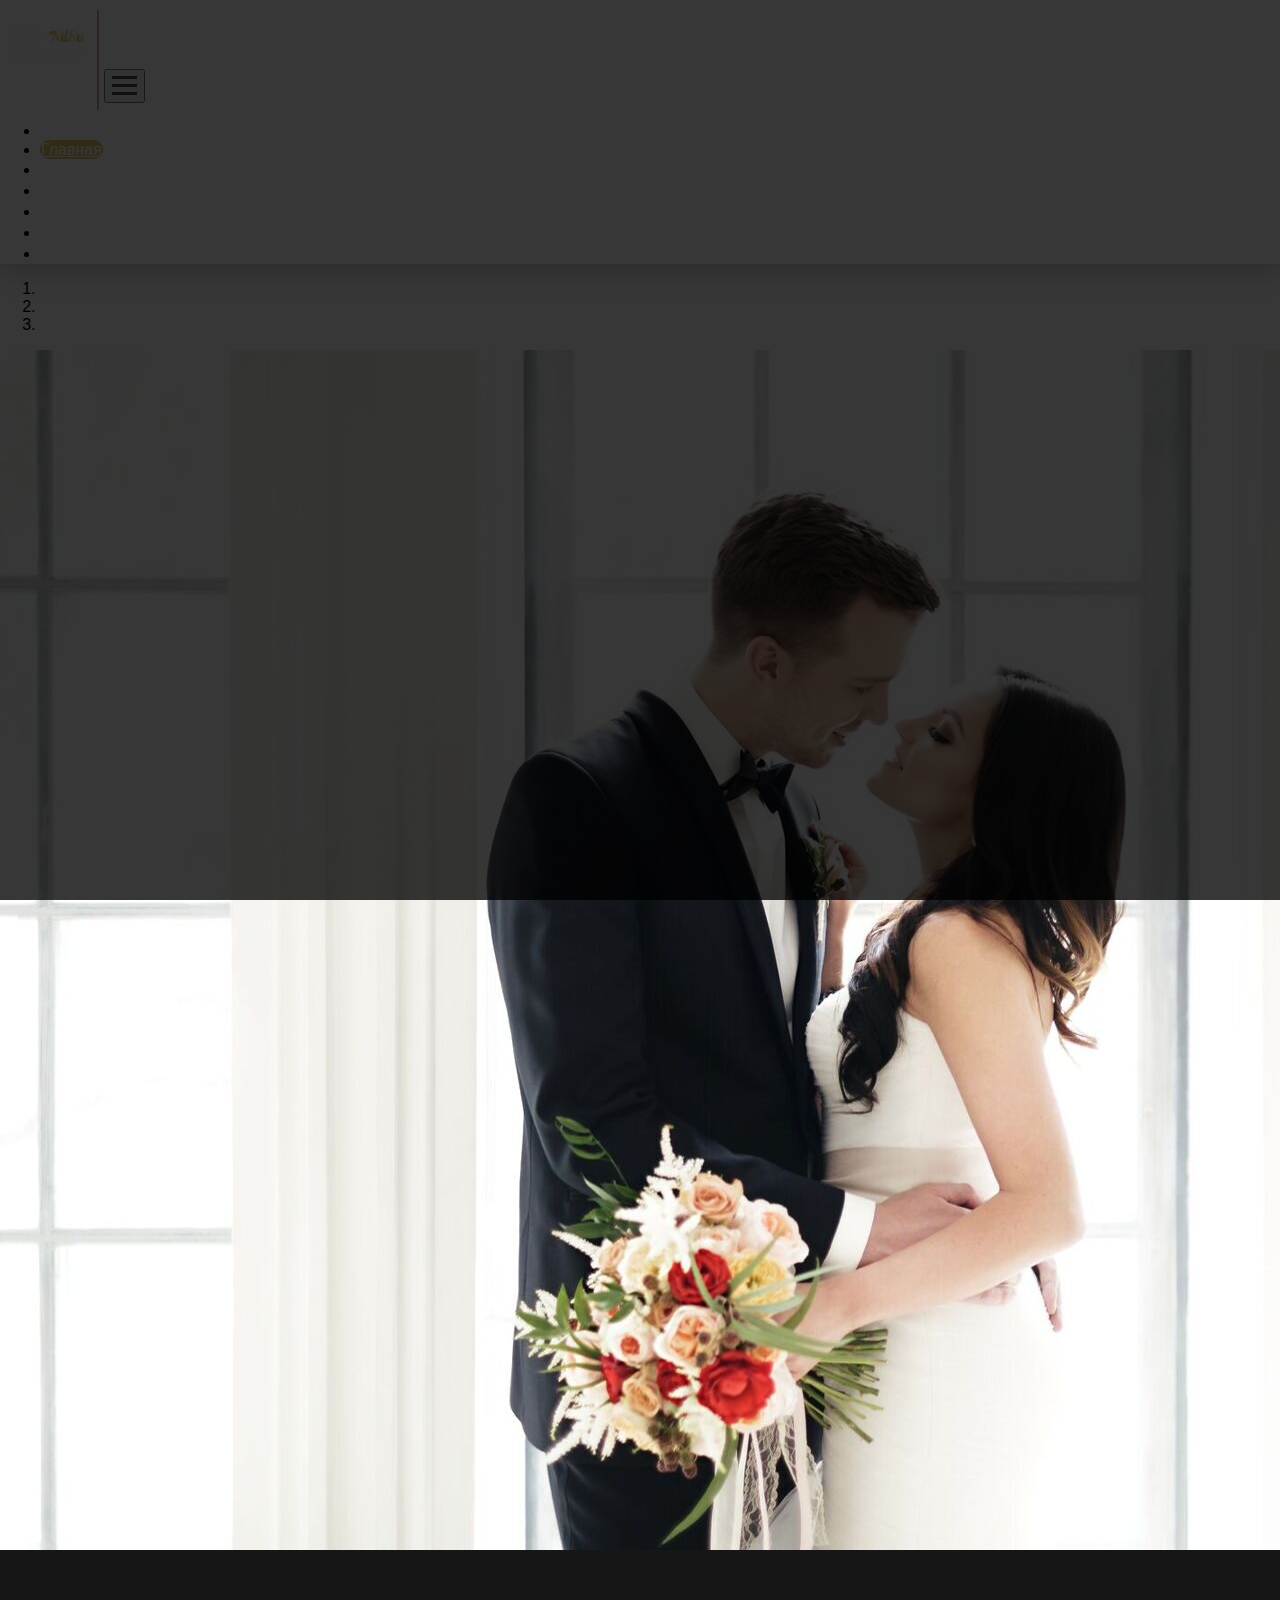
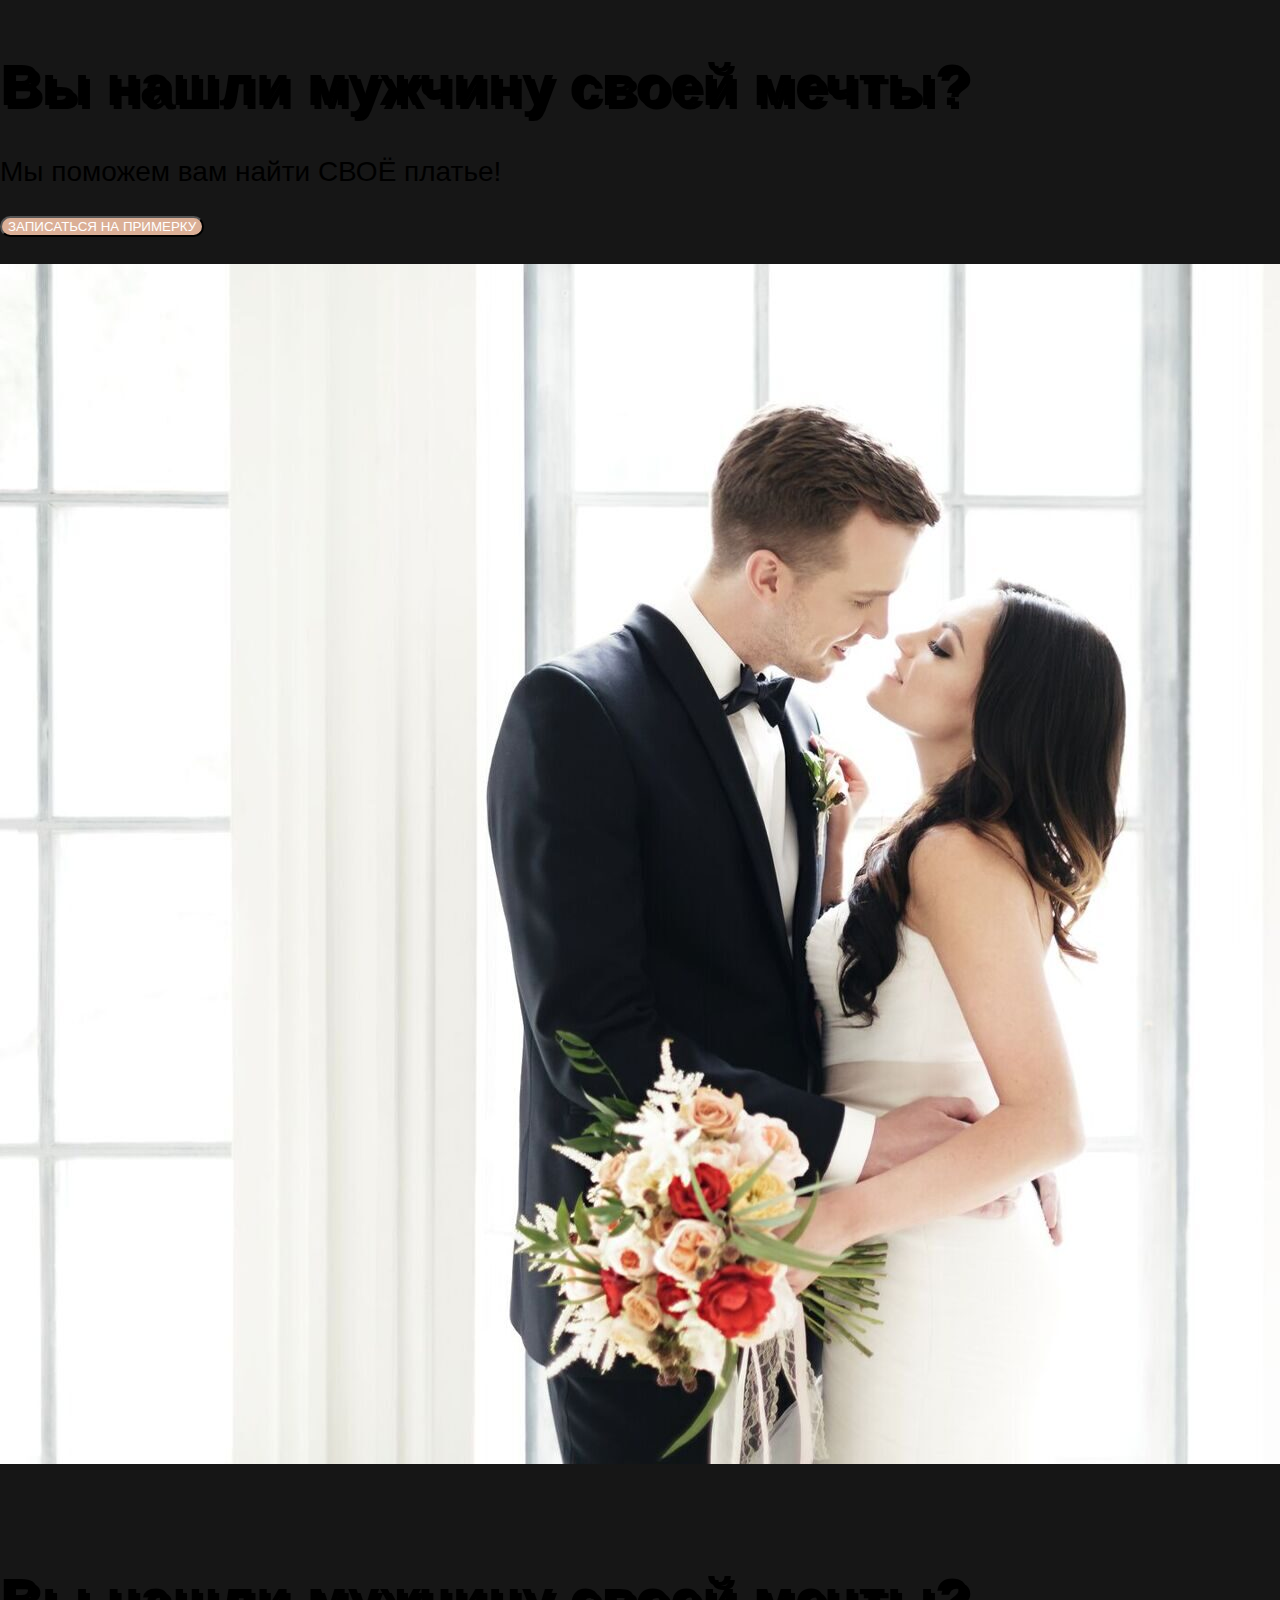
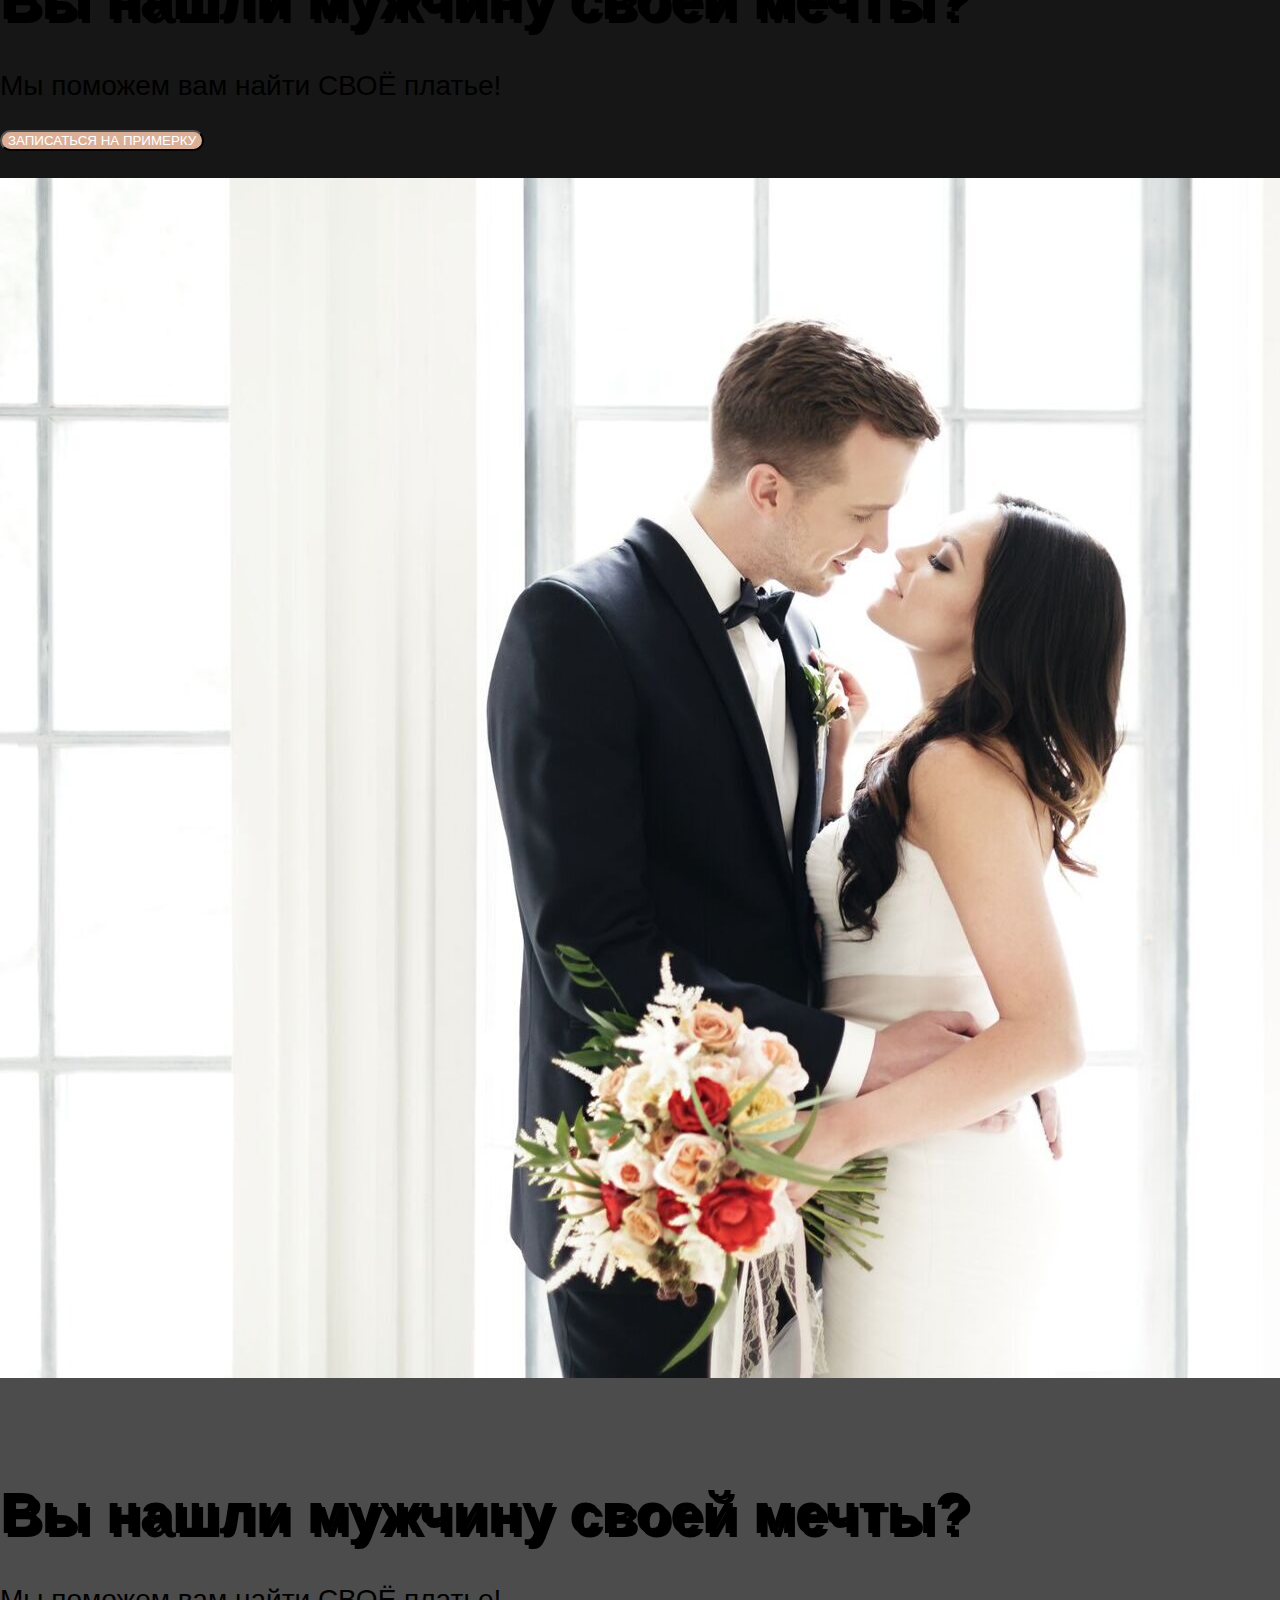
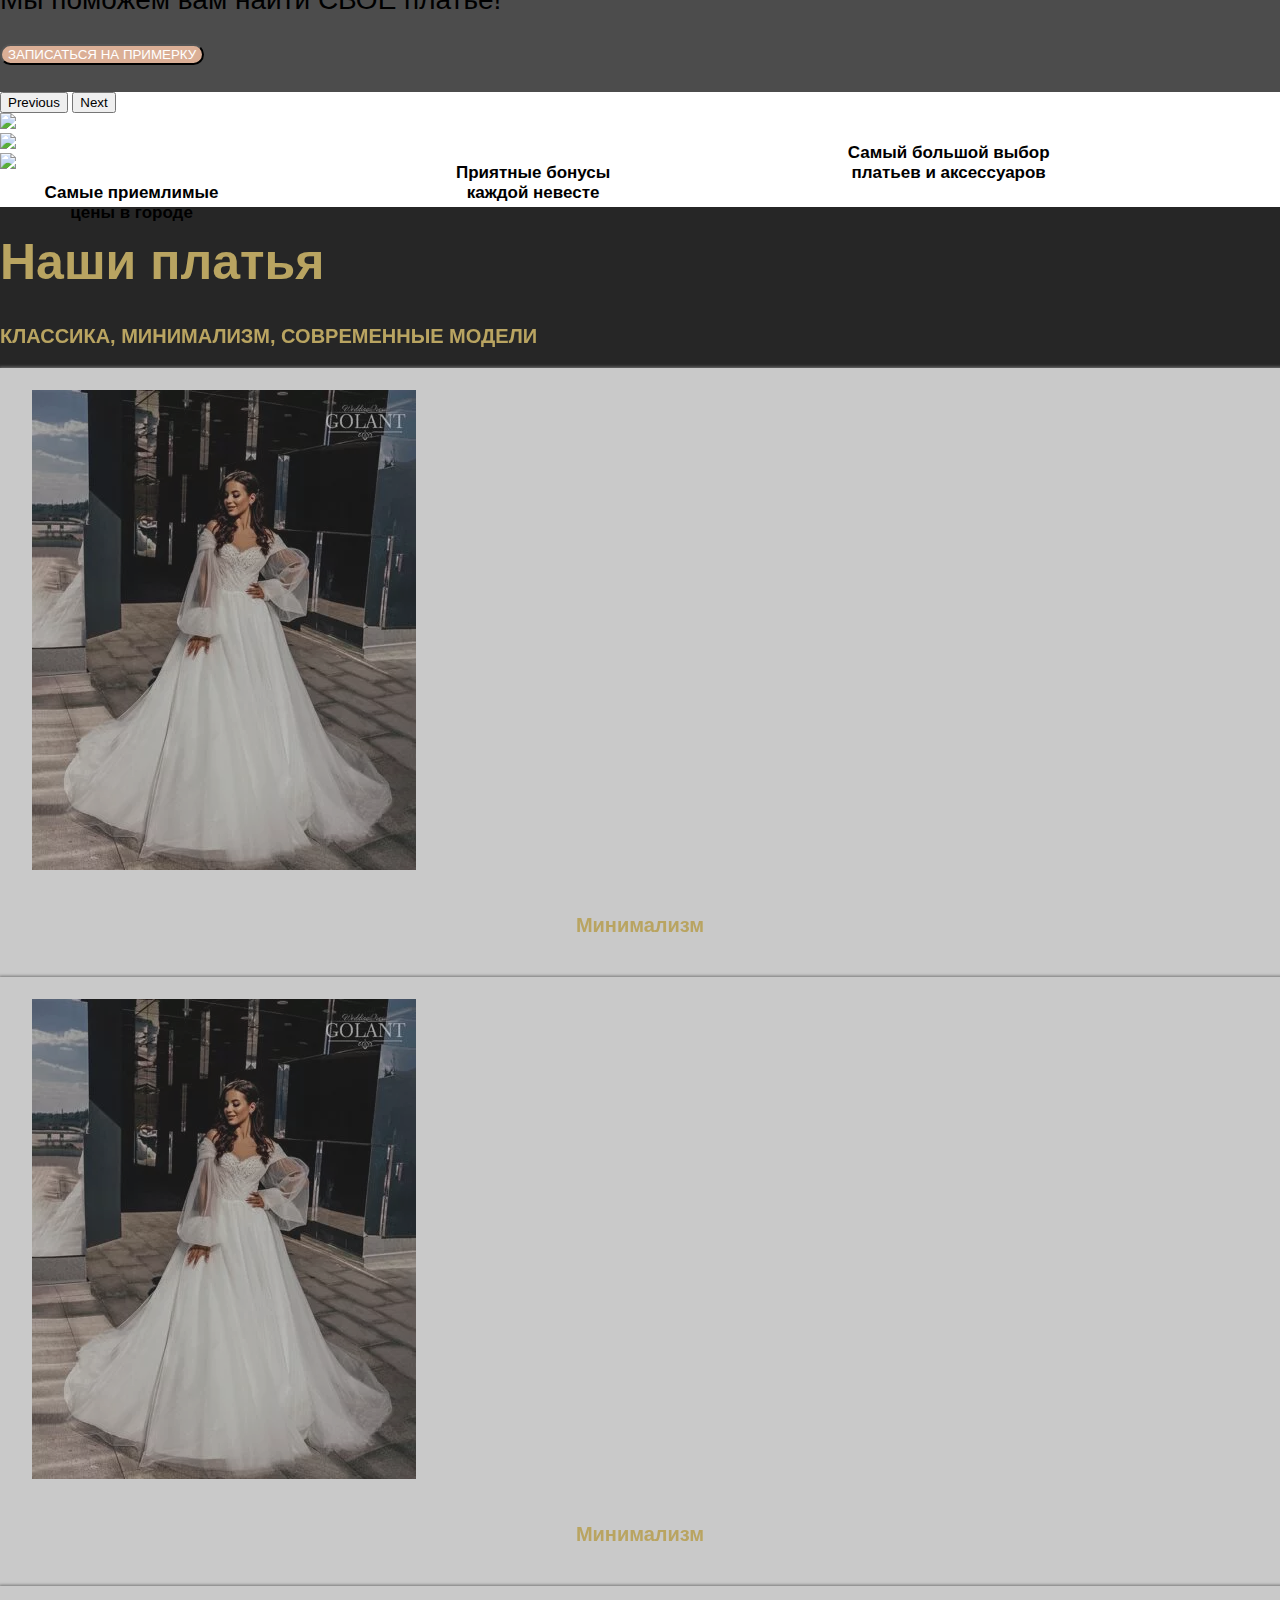
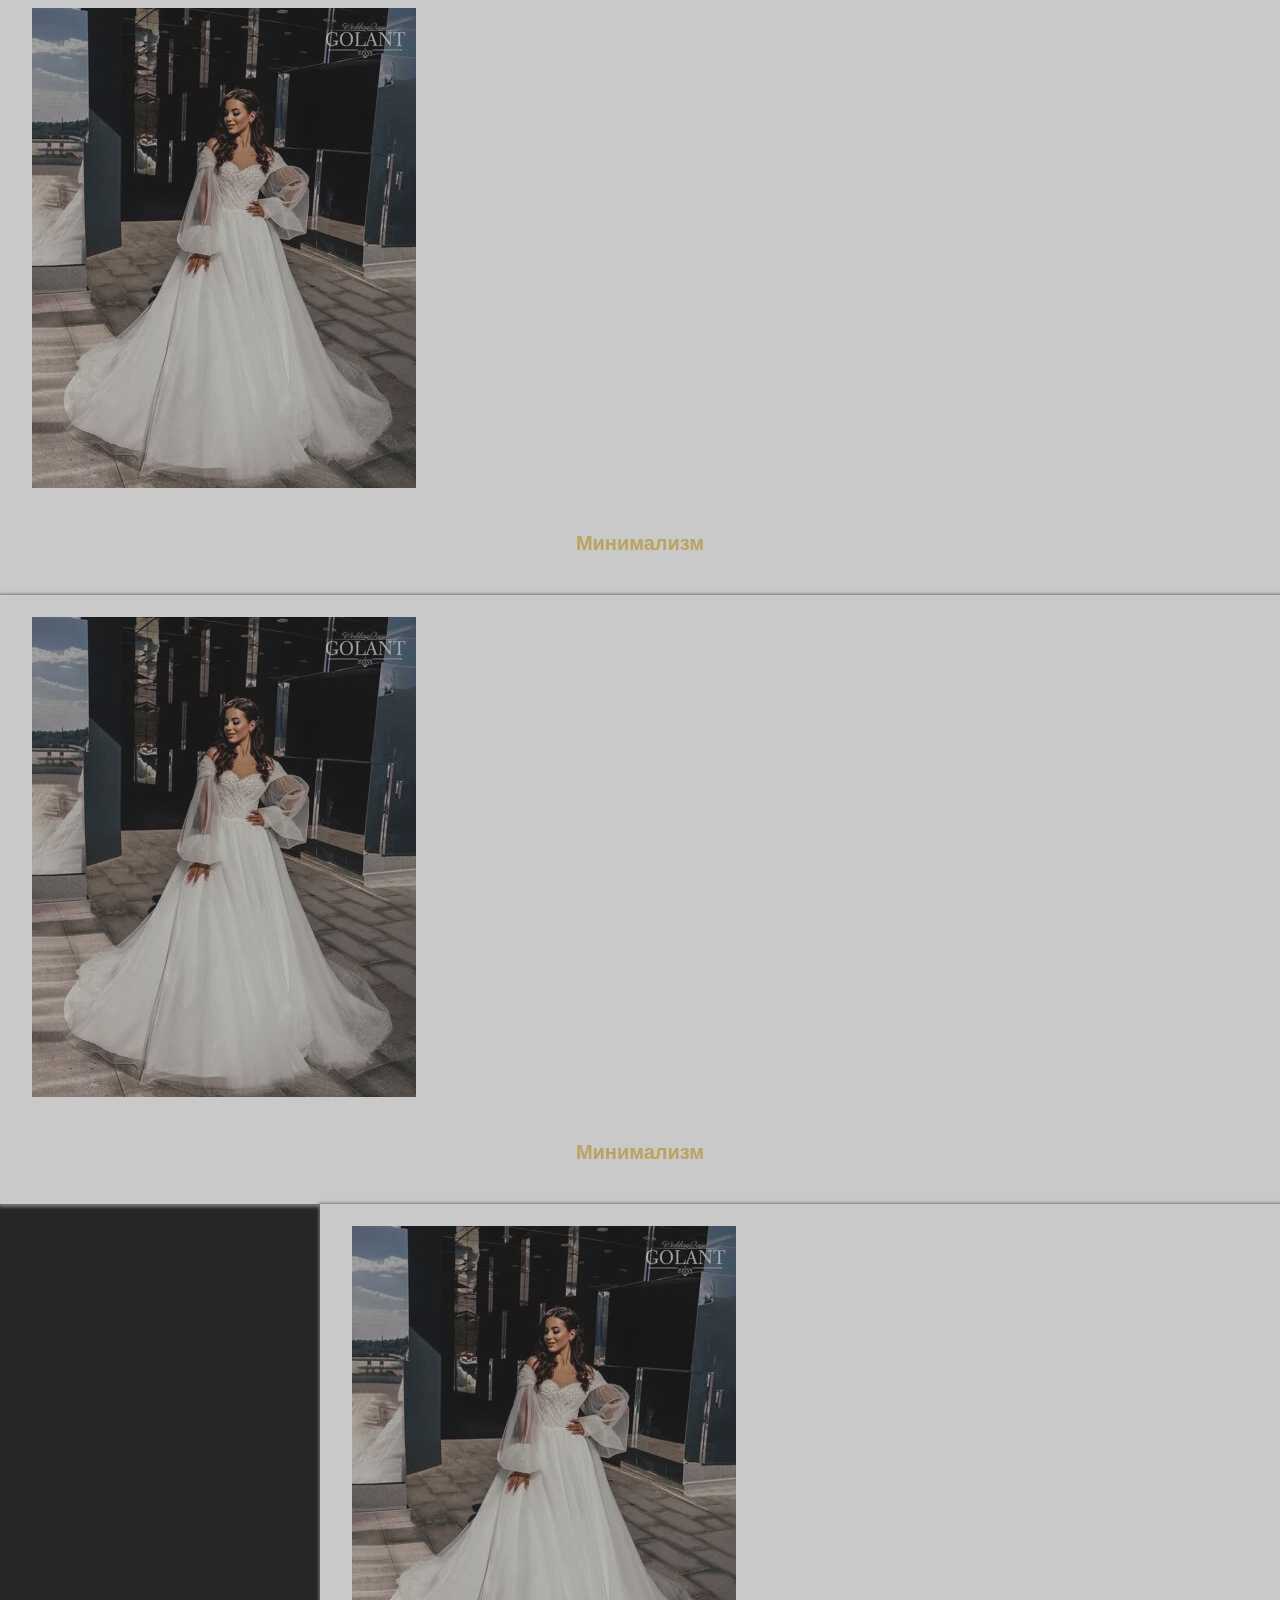
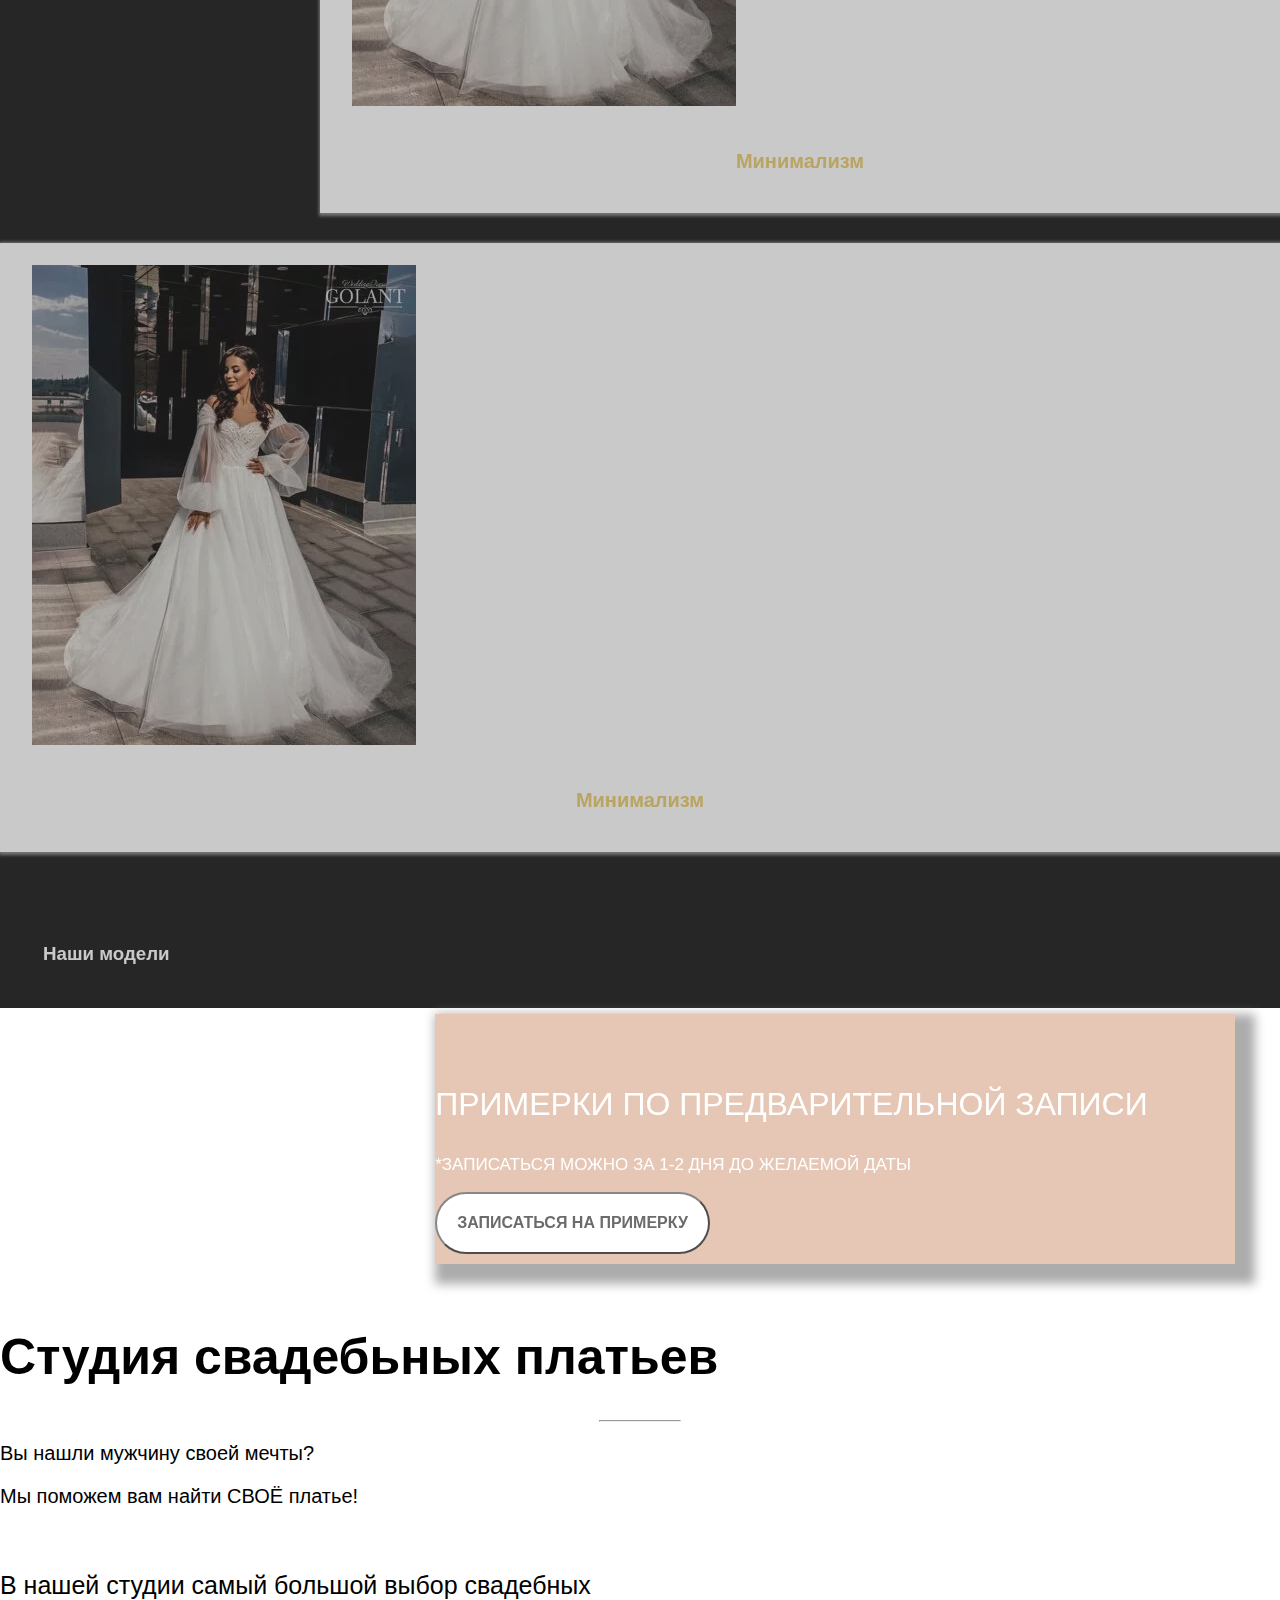
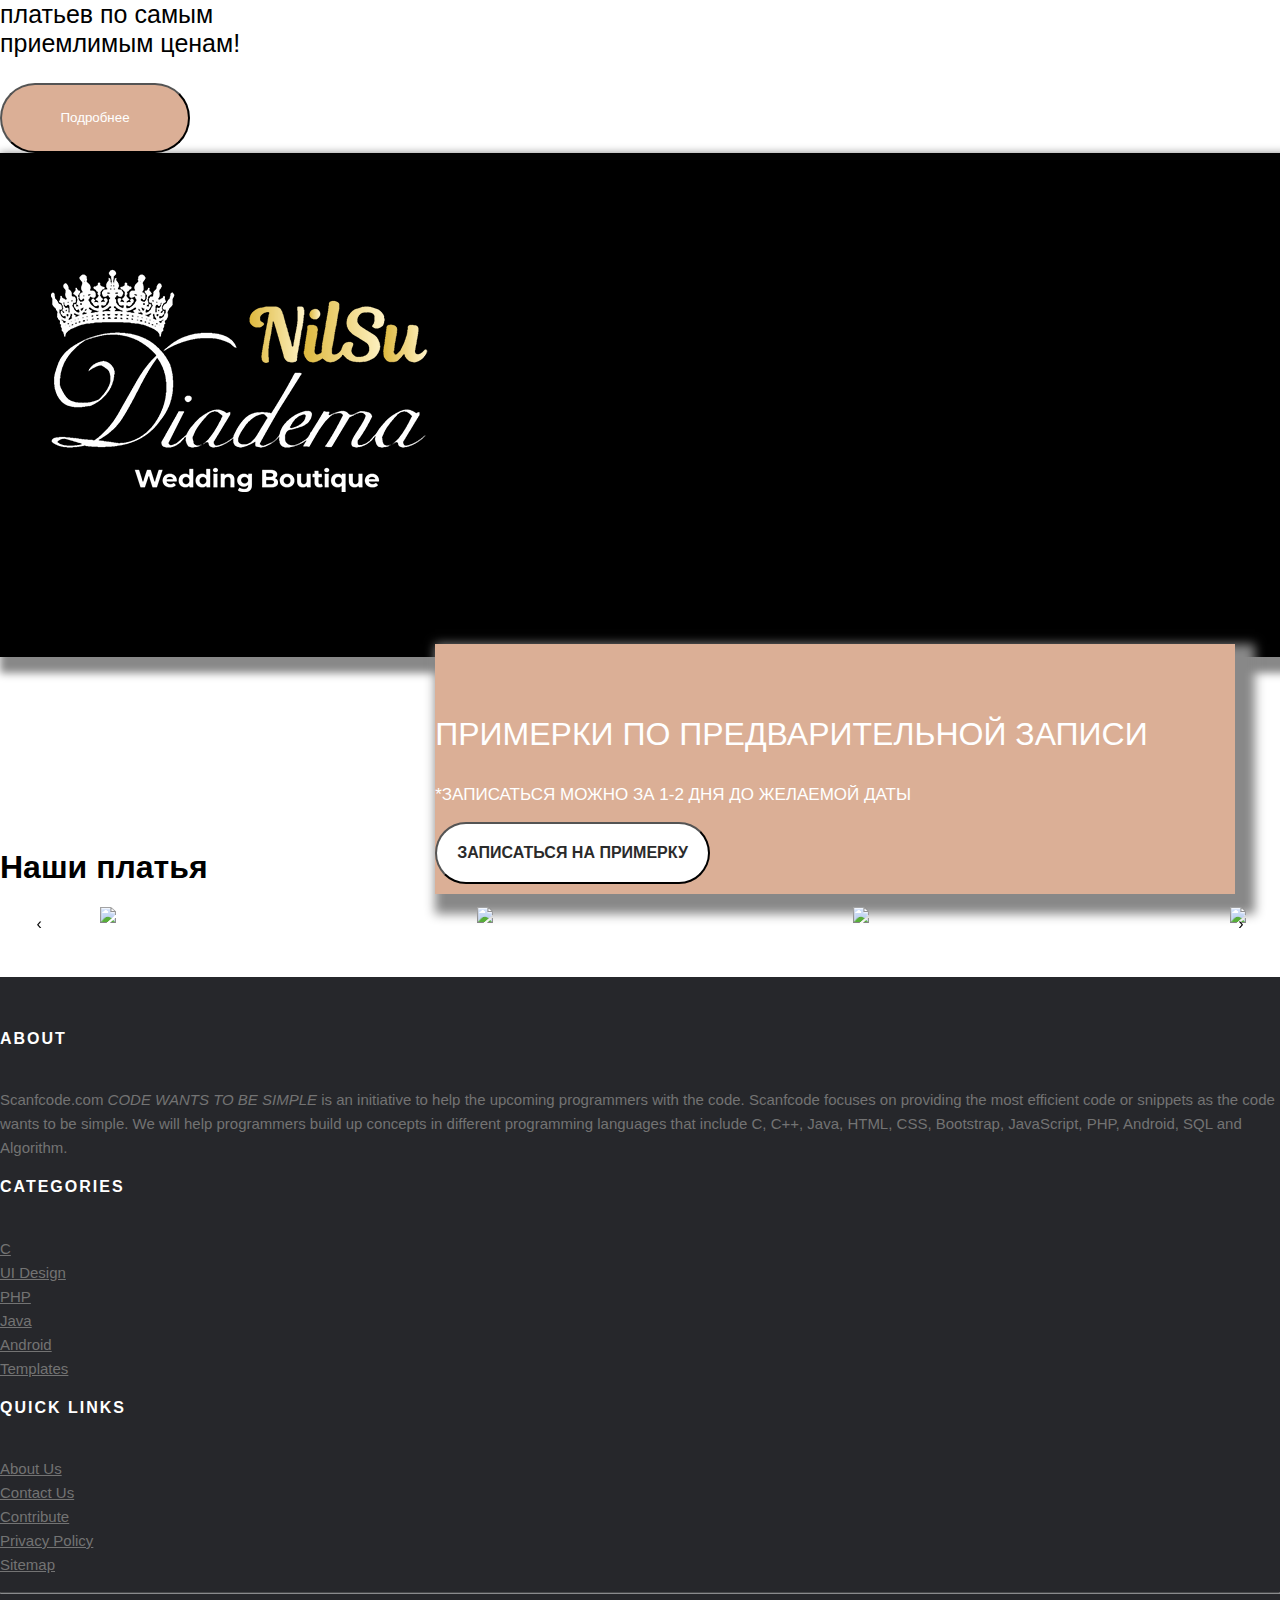
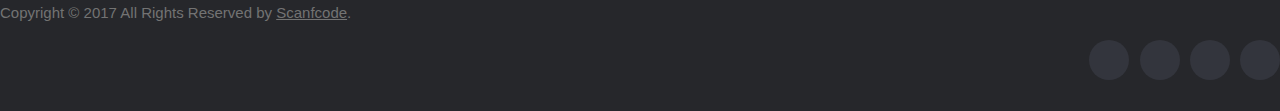
==== index.html @ 7d24c807 "hp" ====
<!DOCTYPE html>
<html lang="en">
<head>
    <meta charset="UTF-8">
    <meta http-equiv="X-UA-Compatible" content="IE=edge">
    <meta name="viewport" content="width=device-width, initial-scale=1.0">
    <title>Document</title>
    <link href="https://unpkg.com/aos@2.3.1/dist/aos.css" rel="stylesheet">
    <link rel="stylesheet" href="./splide.min.css">
    <link rel="stylesheet" href="https://cdnjs.cloudflare.com/ajax/libs/normalize/5.0.0/normalize.min.css">
    <link rel="stylesheet" href="https://cdnjs.cloudflare.com/ajax/libs/OwlCarousel2/2.3.4/assets/owl.carousel.css" integrity="sha512-UTNP5BXLIptsaj5WdKFrkFov94lDx+eBvbKyoe1YAfjeRPC+gT5kyZ10kOHCfNZqEui1sxmqvodNUx3KbuYI/A==" crossorigin="anonymous" referrerpolicy="no-referrer" />
    <link rel='stylesheet' href='https://ajax.googleapis.com/ajax/libs/jqueryui/1.11.2/themes/smoothness/jquery-ui.css'>
    <link rel="stylesheet" href="https://cdnjs.cloudflare.com/ajax/libs/font-awesome/6.0.0-beta3/css/all.min.css" integrity="sha512-Fo3rlrZj/k7ujTnHg4CGR2D7kSs0v4LLanw2qksYuRlEzO+tcaEPQogQ0KaoGN26/zrn20ImR1DfuLWnOo7aBA==" crossorigin="anonymous" referrerpolicy="no-referrer" />
    <link rel="stylesheet" href="https://cdn.jsdelivr.net/npm/bootstrap@4.6.1/dist/css/bootstrap.min.css" integrity="sha384-zCbKRCUGaJDkqS1kPbPd7TveP5iyJE0EjAuZQTgFLD2ylzuqKfdKlfG/eSrtxUkn" crossorigin="anonymous">
    <link rel="stylesheet" href="style.css">
</head>
<body>

  <!--  start navbar -->
<nav class="navbar navbar-expand-md fixed-top bg-dark ">
  <div class="container">
    <a class="navbar-brand" href="#"><img src="./images/500.png" style="width: 100px;height: 100px;" alt=""><vl class="vl"></vl></a> 
    <button class="navbar-toggler collapsed border-0" type="button" data-toggle="collapse" data-target="#navbarSupportedContent" aria-controls="navbarSupportedContent" aria-expanded="false" aria-label="Toggle navigation">
        <span></span>
        <span></span>
        <span></span>
    </button>
  
    <div class="collapse navbar-collapse" id="navbarSupportedContent">
      <ul class="navbar-nav mr-auto">
      <!-- stock -->
      </ul>
      <form class="form-inline my-2 my-lg-0">
        <ul class="navbar-nav mr-auto">
            <li class="nav-item ">
                <a class="nav-link" href="#"><i class="fas fa-phone"></i>+7 (923) 377-70-52</a>
              </li>
          <li class="nav-item-active">
            <a class="nav-link" href="./index.html">Главная</a>
          </li>
          <li class="nav-item">
            <a class="nav-link" href="./all.html">Свадебные платья</a>
          </li>
          <li class="nav-item">
            <a class="nav-link" href="./fata.html">Фаты</a>
          </li>
          <li class="nav-item">
            <a class="nav-link" href="./bijuteriya.html">Свадебные бижутерия</a>
          </li>
          <li class="nav-item">
            <a class="nav-link" href="./podyubniki.html">Подъюбники</a>
          </li>
          <li class="nav-item">
            <a class="nav-link" href="./c">Контакты</a>
          </li>
        </ul>
      </form>
    </div>
  </div>
</nav>
<!-- end navbar -->



<!-- carousel -->
<div id="carouselExampleCaptions" class="carousel slide" data-ride="carousel">
  <ol class="carousel-indicators">
    <li data-target="#carouselExampleCaptions" data-slide-to="0" class="active"></li>
    <li data-target="#carouselExampleCaptions" data-slide-to="1"></li>
    <li data-target="#carouselExampleCaptions" data-slide-to="2"></li>
  </ol>
  <div class="carousel-inner" style="background:rgba(0, 0, 0, .7)">
    <div class="carousel-item active">
      <img src="./images/55169021_2.jpg" class="d-block w-100" alt="...">
      <div class="carousel-caption d-md-block">
        <h1 style="font-weight: 700;text-shadow: 4px 4px #000;font-size: 57px;">Вы нашли мужчину своей мечты? </h1>
        <p style="font-size: 28px;">Мы поможем вам найти СВОЁ платье!</p>
        <button class="btn p-3 m-2" data-toggle="modal" data-target="#exampleModalLong"  style="border-radius: 50px;text-transform: uppercase;color:#fff;background-color: #DBAF96;">Записаться на примерку</button>
      </div>
    </div>
    <div class="carousel-item" >
      <img src="./images/55169021_2.jpg" class="d-block w-100" alt="...">
      <div class="carousel-caption d-md-block">
        <h1 style="font-weight: 700;text-shadow: 4px 4px #000;font-size: 57px;">Вы нашли мужчину своей мечты? </h1>
        <p style="font-size: 28px;">Мы поможем вам найти СВОЁ платье!</p>
        <button class="btn p-3 m-2" style="border-radius: 50px;text-transform: uppercase;color:#fff;background-color: #DBAF96;">Записаться на примерку</button>
      </div>
    </div>
    </div>
    <div class="carousel-item">
      <img src="./images/55169021_2.jpg" class="d-block w-100" alt="...">
      <div class="carousel-caption d-md-block">
        <h1 style="font-weight: 700;text-shadow: 4px 4px #000;font-size: 57px;">Вы нашли мужчину своей мечты? </h1>
        <p style="font-size: 28px;">Мы поможем вам найти СВОЁ платье!</p>
        <button class="btn p-3 m-2" style="border-radius: 50px;text-transform: uppercase;color:#fff;background-color: #DBAF96;">Записаться на примерку</button>
      </div>
    </div>
  </div>
  <button class="carousel-control-prev" type="button" data-target="#carouselExampleCaptions" data-slide="prev">
    <span class="carousel-control-prev-icon" aria-hidden="true"></span>
    <span class="sr-only">Previous</span>
  </button>
  <button class="carousel-control-next" type="button" data-target="#carouselExampleCaptions" data-slide="next">
    <span class="carousel-control-next-icon" aria-hidden="true"></span>
    <span class="sr-only">Next</span>
  </button>
</div>
<!-- end carousel -->

<!-- icons -->
<div class="container p-4">
  <div class="row p-5">
    <div class="col-md-4">
      <img class="mt-3" src="https://img.icons8.com/external-kmg-design-flat-kmg-design/78/000000/external-reward-internet-marketing-kmg-design-flat-kmg-design.png" /><span class="icon-text-2" >Самый большой выбор<br> платьев и аксессуаров</span>
    </div>
    <div class="col-md-4">
      <img class="mt-4" src="https://img.icons8.com/external-sbts2018-flat-sbts2018/78/000000/external-offer-social-media-basic-1-sbts2018-flat-sbts2018.png"/><span class="icon-text-2" >Приятные бонусы<br> каждой невесте</span>
    </div>
    <div class="col-md-4 mobile-col-1">
      <img class="mt-3" src="https://img.icons8.com/fluency/78/000000/coin-wallet.png"/>
      <span class="icon-text-2">Самые приемлимые<br> цены в городе </span>
    </div>
  </div>
</div>
<!-- end icons -->

<!-- parallax -->
<div class="dark-overlay" style="position: relative;">
<div class="parallax" >
    <div class="container" style="background:rgba(0, 0, 0, .7)" >
      <h1 class="text-center" style="z-index: 99;font-size: 50px;font-weight: 600;color: #E8CB6A;">Наши платья</h1>
      <h3 class="text-center" style="color: #E8CB6A;font-size: 20px;">КЛАССИКА, МИНИМАЛИЗМ, СОВРЕМЕННЫЕ МОДЕЛИ</h3>
      <div class="row">
        <div class="col-md-3 p-3">
          <div class="box" style="background-color: #fff;padding-bottom: 20px;border: none;">
            <img src="./img_0912_1.webp" style="max-width: 100%;padding:0px 10px 20px;" alt="">
            <p style="color: #E8CB6A;;text-align: center;font-size: 20px;font-weight: 600;">Минимализм</p>
          </div>
        </div>
        <div class="col-md-3 p-3">
          <div class="box" style="background-color: #fff;padding-bottom: 20px;">
            <img src="./img_0912_1.webp" style="max-width: 100%;padding:0px 10px 20px;" alt="">
            <p style="color: #E8CB6A;;text-align: center;font-size: 20px;font-weight: 600;">Минимализм</p>
          </div>
        </div>
        <div class="col-md-3 p-3">
          <div class="box" style="background-color: #fff;padding-bottom: 20px;">
            <img src="./img_0912_1.webp" style="max-width: 100%;padding:0px 10px 20px;" alt="">
            <p style="color: #E8CB6A;;text-align: center;font-size: 20px;font-weight: 600;">Минимализм</p>
          </div>
        </div>
        <div class="col-md-3 p-3">
          <div class="box" style="background-color: #fff;padding-bottom: 20px;">
            <img src="./img_0912_1.webp" style="max-width: 100%;padding:0px 10px 20px;" alt="">
            <p style="color: #E8CB6A;;text-align: center;font-size: 20px;font-weight: 600;">Минимализм</p>
          </div>
        </div>
        <div class="col-md-3 wedding-1 p-3 " style="padding-bottom: 30px;">
          <div class="box" style="background-color: #fff;padding-bottom: 20px;">
            <img src="./img_0912_1.webp" style="max-width: 100%;padding:0px 10px 20px;" alt="">
            <p style="color: #E8CB6A;;text-align: center;font-size: 20px;font-weight: 600;">Минимализм</p>
          </div>
        </div>
        <div class="col-md-3 p-3" style="padding-bottom: 30px;">
          <div class="box" style="background-color: #fff;padding-bottom: 20px;">
            <img src="./img_0912_1.webp" style="max-width: 100%;padding:0px 10px 20px;" alt="">
            <p style="color: #E8CB6A;;text-align: center;font-size: 20px;font-weight: 600;">Минимализм</p>
          </div>
        </div>
        <div class="container">
          <h3 class="text-center " style="position: relative;padding: 43px;color: #fff;">Наши модели</h3>
        </div>
      </div>
    </div>
    <div class="box-center text-center" >
      <p class="" style="color: #fff;padding-top: 5%;font-size: 32px;text-transform: uppercase;">ПРИМЕРКИ  ПО ПРЕДВАРИТЕЛЬНОЙ ЗАПИСИ</p>
      <p style="color: #fff;font-size: 17px;text-transform: uppercase;">*ЗАПИСАТЬСЯ МОЖНО ЗА 1-2  ДНЯ ДО ЖЕЛАЕМОЙ  ДАТЫ   </p>
      <button class="btn btn" type="button" data-toggle="modal" data-target="#exampleModalLong" style="background-color:#fff;border-radius: 50px;padding: 20px;font-size: 16px;color: #2b2b2b;font-weight: bold;">ЗАПИСАТЬСЯ НА ПРИМЕРКУ</button>

<!-- Modal -->
<div class="modal fade" id="exampleModalLong" tabindex="-1" role="dialog" aria-labelledby="exampleModalLongTitle" aria-hidden="true">
  <div class="modal-dialog" role="document">
    <div class="modal-content">
      <div class="modal-header">
        <h5 class="modal-title" id="exampleModalLongTitle">Записаться на примерку</h5>
        <button type="button" class="close" data-dismiss="modal" style="background: #DBAF96;
        border-radius: 50%;
        opacity: 1;
        margin-right: -1%;
        width: 54px;
        margin-top: -12px;" aria-label="Close">
          <span aria-hidden="true">&times;</span>
        </button>
      </div>
      <div class="modal-body">
        <p style="font-size: 20px;font-weight: 600;">Заказать сейчас</p>
        <p class="text-center">Задайте их менеджеру</p>
        <input class="form-control" style="width: 50%;padding: 10px;margin: auto;" type="text" placeholder="Ваша имя">
        <br>
        <input class="form-control" style="width: 50%;padding: 10px;margin: auto;" type="text" placeholder="Телефон">
      </div>
      <div class="modal-footer">
        <button type="button" class="btn" style="background-color:#DBAF96;border-radius: 50px;padding: 20px;font-size: 16px;color: #2b2b2b;font-weight: bold;margin: auto;">Save changes</button>
      </div>
    </div>
  </div>
</div>
      <br>
    </div>
  </div>
</div>





<div class="container">
  <div class="about_us">
    <div class="row">
      <div class="col-md-6 desktop-col">
        <h1 style="font-size: 50px;font-weight: 600;">Студия свадебьных платьев</h1>
        <hr style="width: 80px;">
        <p style="font-size: 20px;">Вы нашли мужчину своей мечты?</p>
        <p style="font-size: 20px;">Мы поможем вам найти СВОЁ платье!</p>
        <br>
        <p style="font-size: 25px;">В нашей студии самый большой выбор свадебных <br>платьев по самым<br> приемлимым ценам!</p>
        <button class="btn" style="background-color: #DBAF96;color: #fff;border-radius: 50px;width: 190px;height: 70px;">Подробнее</button>
      </div>
      <div class="col-md-6 desktop-col">
        <div class="images_box" style="background-color: #000;box-shadow: 8px 8px 8px 8px #888;">
          <img src="./images/500.png" class="img-fluid" alt="">
        </div>
      </div>
      <div class="col-md-6 mobile-col mt-3">
        <div class="images_box" style="background-color: #000;box-shadow: 8px 8px 8px 8px #888;">
          <img src="./images/500.png" class="img-fluid" alt="">
        </div>
      </div>
      <div class="col-md-6 mobile-col mt-3">
        <h1 style="font-size: 50px;font-weight: 600;">Студия свадебьных платьев</h1>
        <hr style="width: 80px;">
        <p style="font-size: 20px;">Вы нашли мужчину своей мечты?</p>
        <p style="font-size: 20px;">Мы поможем вам найти СВОЁ платье!</p>
        <br>
        <p style="font-size: 25px;">В нашей студии самый большой выбор свадебных <br>платьев по самым<br> приемлимым ценам!</p>
        <button class="btn" style="background-color: #DBAF96;color: #fff;border-radius: 50px;width: 190px;height: 70px;">Подробнее</button>
      </div>
    </div>
  </div>
</div>
<div class="box-center text-center mt-3" >
  <p class="" style="color: #fff;padding-top: 5%;font-size: 32px;text-transform: uppercase;">ПРИМЕРКИ  ПО ПРЕДВАРИТЕЛЬНОЙ ЗАПИСИ</p>
  <p style="color: #fff;font-size: 17px;text-transform: uppercase;">*ЗАПИСАТЬСЯ МОЖНО ЗА 1-2  ДНЯ ДО ЖЕЛАЕМОЙ  ДАТЫ   </p>
  <button class="btn btn"  style="background-color:#fff;border-radius: 50px;padding: 20px;font-size: 16px;color: #2b2b2b;font-weight: bold;">ЗАПИСАТЬСЯ НА ПРИМЕРКУ</button>
  <br>
</div>



<h1 class="text-center" style="margin-top: 15%;color: #000;">Наши платья</h1>

 <div class="container-fluid">
  <div class="owl-carousel">
    <div class="item">
      <a class="popup-youtube" href="">
  <img src="https://res.cloudinary.com/milairagny/image/upload/v1487938016/pexels-photo-4_tfmpvk.jpg" class="img-fluid"><i class="fa fa-play" aria-hidden="true"></i></a>
    </div>
    <div class="item">
      <a class="popup-youtube" href=""><img src="https://res.cloudinary.com/milairagny/image/upload/v1487938017/pexels-photo-3_ppz2bb.jpg" class="img-fluid"><i class="fa fa-play" aria-hidden="true"></i></a>
    </div>
    <div class="item">
      <a class="popup-text" href="#1">
        <img src="https://res.cloudinary.com/milairagny/image/upload/v1487938016/pexels-photo-2_hstxhf.jpg" class="img-fluid"><i class="fa fa-newspaper-o" aria-hidden="true"></i>
      </a>
    </div>
    <div class="item">
      <a class="popup-youtube" href=""><img src="https://res.cloudinary.com/milairagny/image/upload/v1487938123/pexels-photo-5_x69tiz.jpg" class="img-fluid"><i class="fa fa-play" aria-hidden="true"></i>
  </a>
    </div>
    <div class="item">
      <a class="popup-text" href="#2">
        <img src="https://res.cloudinary.com/milairagny/image/upload/v1487937862/pexels-photo-91227_lpsizl.jpg" class="img-fluid"><i class="fa fa-newspaper-o" aria-hidden="true"></i>
      </a>
    </div>
  </div>
</div>


<br>
<br>
<footer class="site-footer">
  <div class="container">
    <div class="row">
      <div class="col-sm-12 col-md-6">
        <h6>About</h6>
        <p class="text-justify">Scanfcode.com <i>CODE WANTS TO BE SIMPLE </i> is an initiative  to help the upcoming programmers with the code. Scanfcode focuses on providing the most efficient code or snippets as the code wants to be simple. We will help programmers build up concepts in different programming languages that include C, C++, Java, HTML, CSS, Bootstrap, JavaScript, PHP, Android, SQL and Algorithm.</p>
      </div>

      <div class="col-xs-6 col-md-3">
        <h6>Categories</h6>
        <ul class="footer-links">
          <li><a href="http://scanfcode.com/category/c-language/">C</a></li>
          <li><a href="http://scanfcode.com/category/front-end-development/">UI Design</a></li>
          <li><a href="http://scanfcode.com/category/back-end-development/">PHP</a></li>
          <li><a href="http://scanfcode.com/category/java-programming-language/">Java</a></li>
          <li><a href="http://scanfcode.com/category/android/">Android</a></li>
          <li><a href="http://scanfcode.com/category/templates/">Templates</a></li>
        </ul>
      </div>

      <div class="col-xs-6 col-md-3">
        <h6>Quick Links</h6>
        <ul class="footer-links">
          <li><a href="http://scanfcode.com/about/">About Us</a></li>
          <li><a href="http://scanfcode.com/contact/">Contact Us</a></li>
          <li><a href="http://scanfcode.com/contribute-at-scanfcode/">Contribute</a></li>
          <li><a href="http://scanfcode.com/privacy-policy/">Privacy Policy</a></li>
          <li><a href="http://scanfcode.com/sitemap/">Sitemap</a></li>
        </ul>
      </div>
    </div>
    <hr>
  </div>
  <div class="container">
    <div class="row">
      <div class="col-md-8 col-sm-6 col-xs-12">
        <p class="copyright-text">Copyright &copy; 2017 All Rights Reserved by 
     <a href="#">Scanfcode</a>.
        </p>
      </div>

      <div class="col-md-4 col-sm-6 col-xs-12">
        <ul class="social-icons">
          <li><a class="facebook" href="#"><i class="fa fa-facebook"></i></a></li>
          <li><a class="twitter" href="#"><i class="fa fa-twitter"></i></a></li>
          <li><a class="dribbble" href="#"><i class="fa fa-dribbble"></i></a></li>
          <li><a class="linkedin" href="#"><i class="fa fa-linkedin"></i></a></li>   
        </ul>
      </div>
    </div>
  </div>
</footer>
<!-- end parallax -->
<script src="https://unpkg.com/aos@2.3.1/dist/aos.js"></script>
<script src="https://cdnjs.cloudflare.com/ajax/libs/jquery/3.6.0/jquery.min.js" integrity="sha512-894YE6QWD5I59HgZOGReFYm4dnWc1Qt5NtvYSaNcOP+u1T9qYdvdihz0PPSiiqn/+/3e7Jo4EaG7TubfWGUrMQ==" crossorigin="anonymous" referrerpolicy="no-referrer"></script>
<script src="./splide.min.js"></script>
<script src="https://cdn.jsdelivr.net/npm/jquery@3.5.1/dist/jquery.slim.min.js" integrity="sha384-DfXdz2htPH0lsSSs5nCTpuj/zy4C+OGpamoFVy38MVBnE+IbbVYUew+OrCXaRkfj" crossorigin="anonymous"></script>
<script src='https://ajax.googleapis.com/ajax/libs/jqueryui/1.11.2/jquery-ui.min.js'></script>
<script src="https://cdnjs.cloudflare.com/ajax/libs/OwlCarousel2/2.3.4/owl.carousel.min.js" integrity="sha512-bPs7Ae6pVvhOSiIcyUClR7/q2OAsRiovw4vAkX+zJbw3ShAeeqezq50RIIcIURq7Oa20rW2n2q+fyXBNcU9lrw==" crossorigin="anonymous" referrerpolicy="no-referrer"></script>
<script src="https://cdn.jsdelivr.net/npm/popper.js@1.16.1/dist/umd/popper.min.js" integrity="sha384-9/reFTGAW83EW2RDu2S0VKaIzap3H66lZH81PoYlFhbGU+6BZp6G7niu735Sk7lN" crossorigin="anonymous"></script>
<script src="https://cdn.jsdelivr.net/npm/bootstrap@4.6.1/dist/js/bootstrap.min.js" integrity="sha384-VHvPCCyXqtD5DqJeNxl2dtTyhF78xXNXdkwX1CZeRusQfRKp+tA7hAShOK/B/fQ2" crossorigin="anonymous"></script>
<script>
  AOS.init();
</script>



<script>
  $('.owl-carousel').owlCarousel({
  autoplay: true,
  autoplayTimeout: 5000,
  autoplayHoverPause: true,
  loop: true,
  margin: 50,
  responsiveClass: true,
  nav: true,
  loop: true,
  stagePadding: 100,
  responsive: {
    0: {
      items: 1
    },
    568: {
      items: 2
    },
    600: {
      items: 3
    },
    1000: {
      items: 3
    }
  }
})


</script>

</body>
</html>
---- style.css ----
body{
    padding: 0px;
    margin:0px;
    box-sizing: border-box;
    font-family: 'Franklin Gothic Medium', 'Arial Narrow', Arial, sans-serif;
}

.navbar {
    -webkit-border-radius: 0;
    -moz-border-radius: 0;
    border-radius: 0;
    width:100%;
    box-shadow: 0 0 30px 0 rgb(0 0 0 / 30%)
}



.nav-item .nav-link {
    font-size: 18px;
    color: #fff;

}

.navbar-toggler span {
    display: block;
    background-color: #4f4f4f;
    height: 3px;
    width: 25px;
    margin-top: 5px;
    margin-bottom: 5px;
    position: relative;
    left: 0;
    opacity: 1;
    transition: all 0.35s ease-out;
    transform-origin: center left;
}

.navbar-toggler span:nth-child(1) {
    margin-top: 0.3em;
}

.navbar-toggler:not(.collapsed) span:nth-child(1) {
    transform: translate(15%, -33%) rotate(45deg);
}
/* center line goes transparent */
.navbar-toggler:not(.collapsed) span:nth-child(2) {
    opacity: 0;
}
/* bottom line rotates 45 degrees counter clockwise, in, and down a bit to close the center of the X in the center of the button  */
.navbar-toggler:not(.collapsed) span:nth-child(3) {
    transform: translate(15%, 33%) rotate(-45deg) ;
}


 * Animate collapse open into hamburger menu
 */

/* top line moves back to initial position and rotates back to 0 degrees */
.navbar-toggler span:nth-child(1) {
    transform: translate(0%, 0%) rotate(0deg) ;
}
/* middle line goes back to regular color and opacity */
.navbar-toggler span:nth-child(2) {
    opacity: 1;
}
/* bottom line goes back to initial position and rotates back to 0 degrees */
.navbar-toggler span:nth-child(3) {
    transform: translate(0%, 0%) rotate(0deg) ;
}


.nav-item .nav-link:hover{
    color: #E8CB6A;
    border: 1px solid #E8CB6A;
    border-radius: 50px;
}

.nav-item-active a{
  color: #fff;
  border: 1px solid #E8CB6A;
  border-radius: 50px;
  background-color: #E8CB6A;
}


/* carousel */

.carousel-item:after {
    content:"";
    display:block;
    position:absolute;
    top:0;
    bottom:0;
    left:0;
    right:0;
    background:rgba(0,0,0,0.4);
  }



.carousel-caption .text-caption{
    position: relative;
    z-index: 99;
    color: red;
}

/* about */



.modal {
  position: fixed;
  margin-top: 5%;
  top: 0;
  left: 0;
  z-index: 10300009;
  display: none;
  width: 100%;
  height: 100%;
  overflow: hidden;
  outline: 0;
}

.modal-backdrop {
  position: absolute;
  top: 0;
  left: 0;
  z-index: 1040;
  width: 100vw;
  height: 100vh;
  background-color: #000;
}


.modal-open .modal {
  width: 100%;
  overflow-x: hidden;
  overflow-y: hidden;
}

.about-img {
    position: relative;
    z-index: 2;
    opacity: .9;
    
}


.about-text{
    color:#000;
    font-size: 18px;
    margin-top: 20px;
    line-height: 2rem;
    font-family: sans-serif;
}


.hr-center{
   width: 220px;
   margin: auto;
   border: 2px solid #b27a43; 
}

.hr-left{
    border: 2px solid #b27a43;
    width: 200px;
    float: left;
    margin-top: -9px;
}


.icon-text{
    margin-top: -11%;
    padding: 5px;
    font-size: 18px;
    margin-left: 10px;
}

.box{
    background-color: #3f4042;
    padding: 22px;
    color: #fff;
    box-shadow: 1px 1px 3px 2px #888;
}

.box:hover{
    background-color: #707379;
    box-shadow: 3px 3px 3px 3px #888;
    transition: all 0.15s ease-out;
}

.fas{
    color: #b27a43;
    transition: all 0.15s ease-out;
} 

.fas:hover{
    color: #fff;
    transition: all 0.15s ease-out;
} 



.dark-overlay{
    background-image: linear-gradient(to bottom right, rgb(0, 0, 0, .7));
    z-index: 1;
}

.parallax {
  background-image: url("./images/55169021_2.jpg");
  /* Set a specific height */
  min-height: 300px;
  /* Create the parallax scrolling effect */
  background-attachment: fixed;
  background-position: center;
  background-repeat: no-repeat;
  background-size: cover;
  opacity: 0.7;
}




/* parallax */

.flip-card {
    background-color: transparent;
    width: 300px;
    height: 200px;
    perspective: 1000px; /* Remove this if you don't want the 3D effect */
  }
  
  /* This container is needed to position the front and back side */
  .flip-card-inner {
    position: relative;
    width: 100%;
    height: 100%;
    text-align: center;
    transition: transform 0.8s;
    transform-style: preserve-3d;
  }

  
  /* Do an horizontal flip when you move the mouse over the flip box container */
  .flip-card:hover .flip-card-inner {
    transform: rotateY(180deg);
  }
  
  /* Position the front and back side */
  .flip-card-front, .flip-card-back {
    position: absolute;
    width: 100%;
    height: 100%;
    -webkit-backface-visibility: hidden; /* Safari */
    backface-visibility: hidden;
  }
  
  /* Style the front side (fallback if image is missing) */
  .flip-card-front {
    background-color: #bbb;
    color: black;
  }
  
  /* Style the back side */
  .flip-card-back {
    background-color: dodgerblue;
    color: white;
    width: 100%;
    height: 307px;
    transform: rotateY(180deg);
  }


  .vl {
    border-left: 2px solid #DBAF96;
    height: 100px;
    position: absolute;
    margin-left: -3px;
    top: 10px;
  }

  .atrik{
    width: 200px;
  }

  .modal-open{
      width: 100%;
  }


#exampleModalLong{
  width: 100%;
}

/* carousel-end */
.site-footer
{
  background-color:#26272b;
  padding:45px 0 20px;
  font-size:15px;
  line-height:24px;
  color:#737373;
}
.site-footer hr
{
  border-top-color:#bbb;
  opacity:0.5
}
.site-footer hr.small
{
  margin:20px 0
}
.site-footer h6
{
  color:#fff;
  font-size:16px;
  text-transform:uppercase;
  margin-top:5px;
  letter-spacing:2px
}
.site-footer a
{
  color:#737373;
}
.site-footer a:hover
{
  color:#3366cc;
  text-decoration:none;
}
.footer-links
{
  padding-left:0;
  list-style:none
}
.footer-links li
{
  display:block
}
.footer-links a
{
  color:#737373
}
.footer-links a:active,.footer-links a:focus,.footer-links a:hover
{
  color:#3366cc;
  text-decoration:none;
}
.footer-links.inline li
{
  display:inline-block
}
.site-footer .social-icons
{
  text-align:right
}
.site-footer .social-icons a
{
  width:40px;
  height:40px;
  line-height:40px;
  margin-left:6px;
  margin-right:0;
  border-radius:100%;
  background-color:#33353d
}
.copyright-text
{
  margin:0
}
@media (max-width:991px)
{
  .site-footer [class^=col-]
  {
    margin-bottom:30px
  }
}
@media (max-width:767px)
{
  .site-footer
  {
    padding-bottom:0
  }
  .site-footer .copyright-text,.site-footer .social-icons
  {
    text-align:center
  }
}
.social-icons
{
  padding-left:0;
  margin-bottom:0;
  list-style:none
}
.social-icons li
{
  display:inline-block;
  margin-bottom:4px
}
.social-icons li.title
{
  margin-right:15px;
  text-transform:uppercase;
  color:#96a2b2;
  font-weight:700;
  font-size:13px
}
.social-icons a{
  background-color:#eceeef;
  color:#818a91;
  font-size:16px;
  display:inline-block;
  line-height:44px;
  width:44px;
  height:44px;
  text-align:center;
  margin-right:8px;
  border-radius:100%;
  -webkit-transition:all .2s linear;
  -o-transition:all .2s linear;
  transition:all .2s linear
}
.social-icons a:active,.social-icons a:focus,.social-icons a:hover
{
  color:#fff;
  background-color:#29aafe
}
.social-icons.size-sm a
{
  line-height:34px;
  height:34px;
  width:34px;
  font-size:14px
}
.social-icons a.facebook:hover
{
  background-color:#3b5998
}
.social-icons a.twitter:hover
{
  background-color:#00aced
}
.social-icons a.linkedin:hover
{
  background-color:#007bb6
}
.social-icons a.dribbble:hover
{
  background-color:#ea4c89
}
@media (max-width:767px)
{
  .social-icons li.title
  {
    display:block;
    margin-right:0;
    font-weight:600
  }
}

/* media queries */
@media screen and (max-width:780px) {
  #carouselExampleCaptions{
      margin-top: 31%;
  }
    .carousel-image{
        width: 100%;
        height: 300px;
    }
    .carousel-caption{
        bottom: 20%;
    }
    .overlay{
        height: 110%;
    }
    .icons {
        display: table;
        margin: auto;
        padding: 10px;
    }
    .box-center {
        background-color: #dbaf96;
        padding: 20px;
    }
    .icon-text-2{
        color: #000;
        font-weight: 600;
    /* align-items: end; */
    display: flex;
    margin-left: 47%;
    margin-top: -30%;
    }
    .desktop-col {
      display: none;
    }
    .mobile-col-1{
      margin-top: 60px;
    }
    .modal-content {
      position: relative;
      display: -ms-flexbox;
      display: flex;
      -ms-flex-direction: column;
      flex-direction: column;
      width: 100%;
      pointer-events: auto;
      background-color: #fff;
      background-clip: padding-box;
      border: 1px solid rgba(0,0,0,.2);
      border-radius: 0.3rem;
      outline: 0;
      margin-top: 56%;
  }
    
}
@media (min-width:800px) {
    .carousel-item {
        background:rgba(0, 0, 0, .7)
    }

    .carousel-image {
        margin-top: -15%;
        position: inherit;
    }

    .carousel-caption{
        bottom: 30%;
        height: 250px;
        padding-top: 60px;
    }
    
    .overlay{
        height: 106%;
    }

    .box-center {
        background-color: #dbaf96;
        width: 800px;
        height: 250px;
        margin: auto;
        margin-top: -1%;
        margin-left: 34%;
        position: absolute;
        box-shadow: 10px 10px 10px 10px #888;
    }

    .box-center-2 {
        background-color: #dbaf96;
        width: 800px;
        height: 250px;
        margin: auto;
        margin-top: 3%;
        margin-left: 34%;
        position: absolute;
        box-shadow: 10px 10px 10px 10px #888;
    }

    .about_us{
        margin-top: 25%;
    }
    .wedding-1 {
      margin-left: 25%;
    }
    .icon-text-2{
      float: right;margin-right: 18%;
      padding: 30px 0px 10px 7px;
      text-align: center;font-size:17px;font-weight:600
    }
    .mobile-col {
      display: none;
    }
}

/* Click the image one by one to see the different layout */

/* Owl Carousel */

.owl-prev {
  background: url('https://res.cloudinary.com/milairagny/image/upload/v1487938188/left-arrow_rlxamy.png') left center no-repeat;
  height: 54px;
  position: absolute;
  top: 50%;
  width: 27px;
  z-index: 1000;
  left: 2%;
  cursor: pointer;
  color: transparent;
  margin-top: -27px;
}

.owl-next {
  background: url('https://res.cloudinary.com/milairagny/image/upload/v1487938220/right-arrow_zwe9sf.png') right center no-repeat;
  height: 54px;
  position: absolute;
  top: 50%;
  width: 27px;
  z-index: 1000;
  right: 2%;
  cursor: pointer;
  color: transparent;
  margin-top: -27px;
}

.owl-prev:hover,
.owl-next:hover {
  opacity: 0.5;
}


/* Owl Carousel */


/* Popup Text */

.white-popup-block {
  background: #FFF;
  padding: 20px 30px;
  text-align: left;
  max-width: 650px;
  margin: 40px auto;
  position: relative;
}

.popuptext {
  display: table;
}
.popuptext p {
  margin-bottom: 10px;
}
.popuptext span {
  font-weight: bold;
  float: right;
}
/* Popup Text */

/* Icon CSS */
.item {
  position: relative;
}
.item i {
  display: none;
  font-size: 4rem;
  color: #FFF;
  opacity: 1;
  position: absolute;
  top: 50%;
  left: 50%;
  transform: translate(-50%, -50%);
  -webkit-transform: translate(-50%, -50%);
}
.item a {
  display: block;
  width: 100%;
}
.item a:hover:before {
  content: "";
  background: rgba(0, 0, 0, 0.5);
  position: absolute;
  height: 100%;
  width: 100%;
  z-index: 1;
}
.item a:hover i {
  display: block;
  z-index: 2;
}
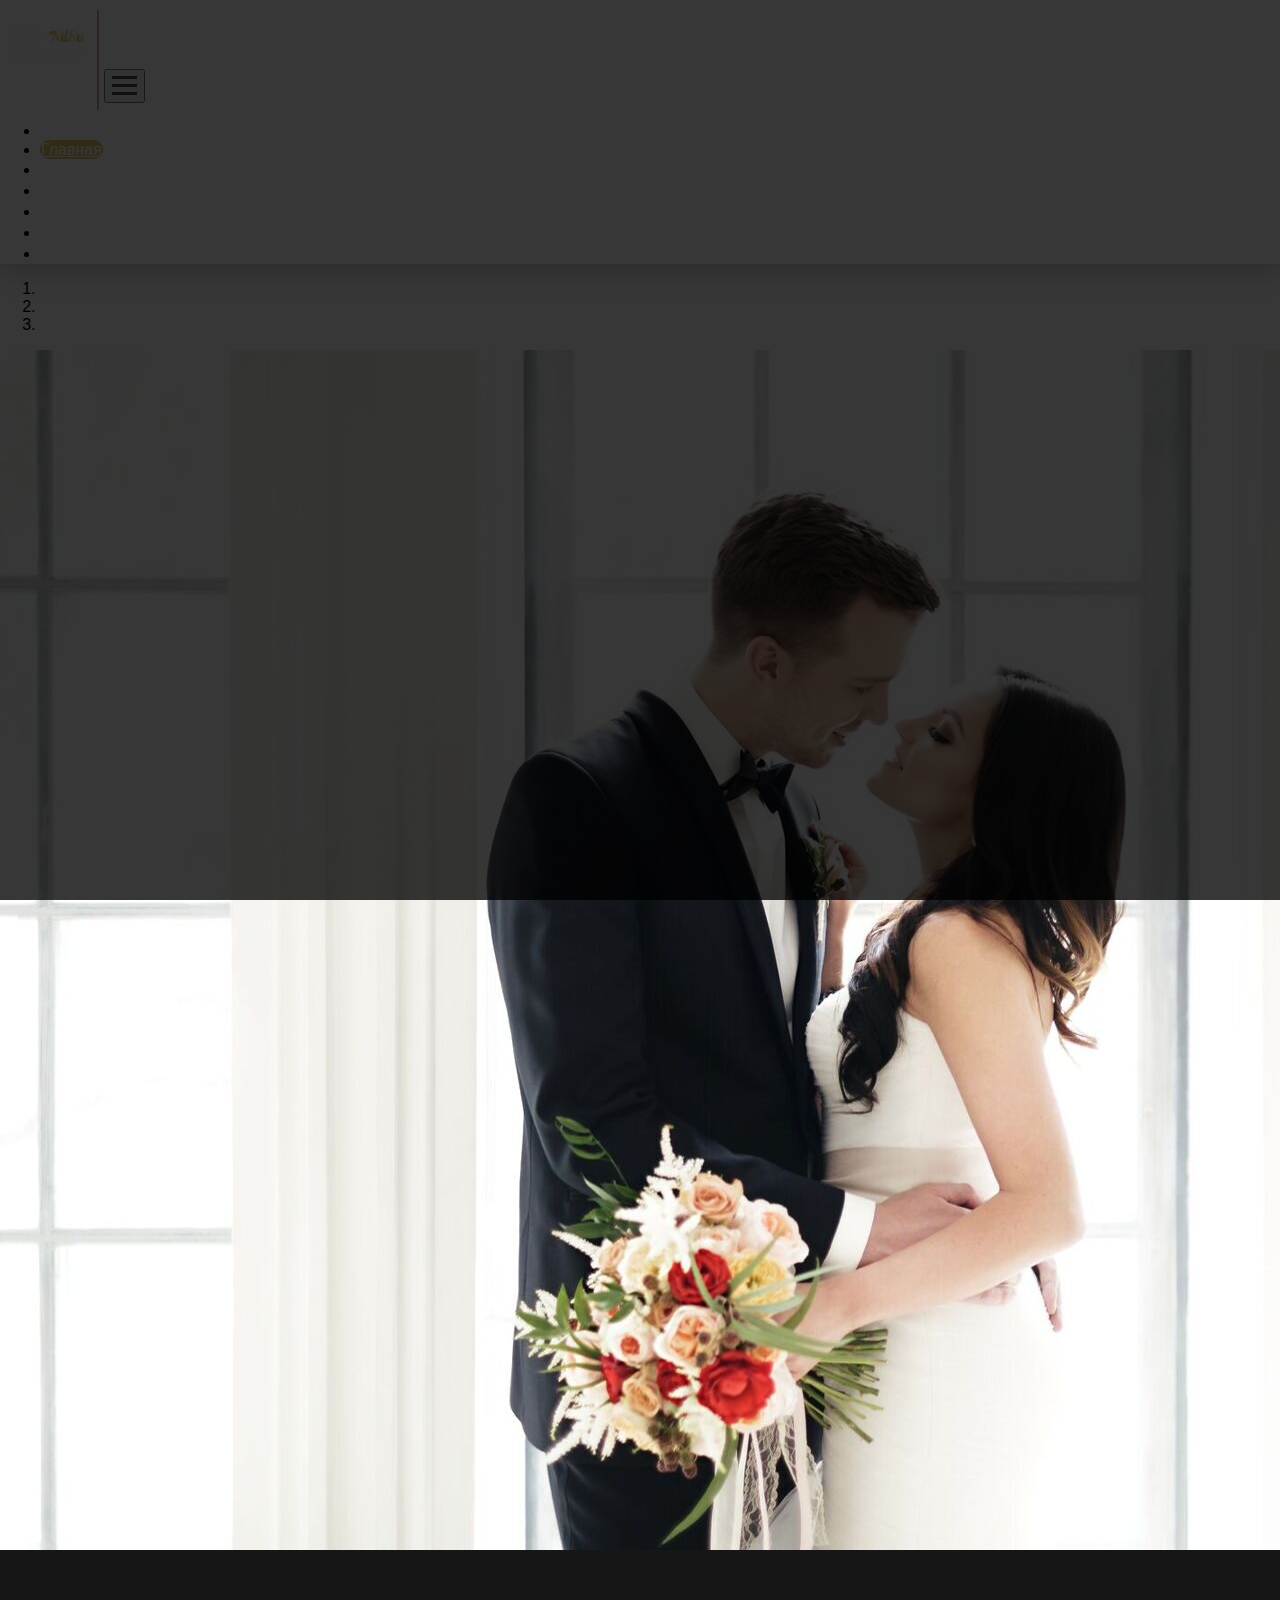
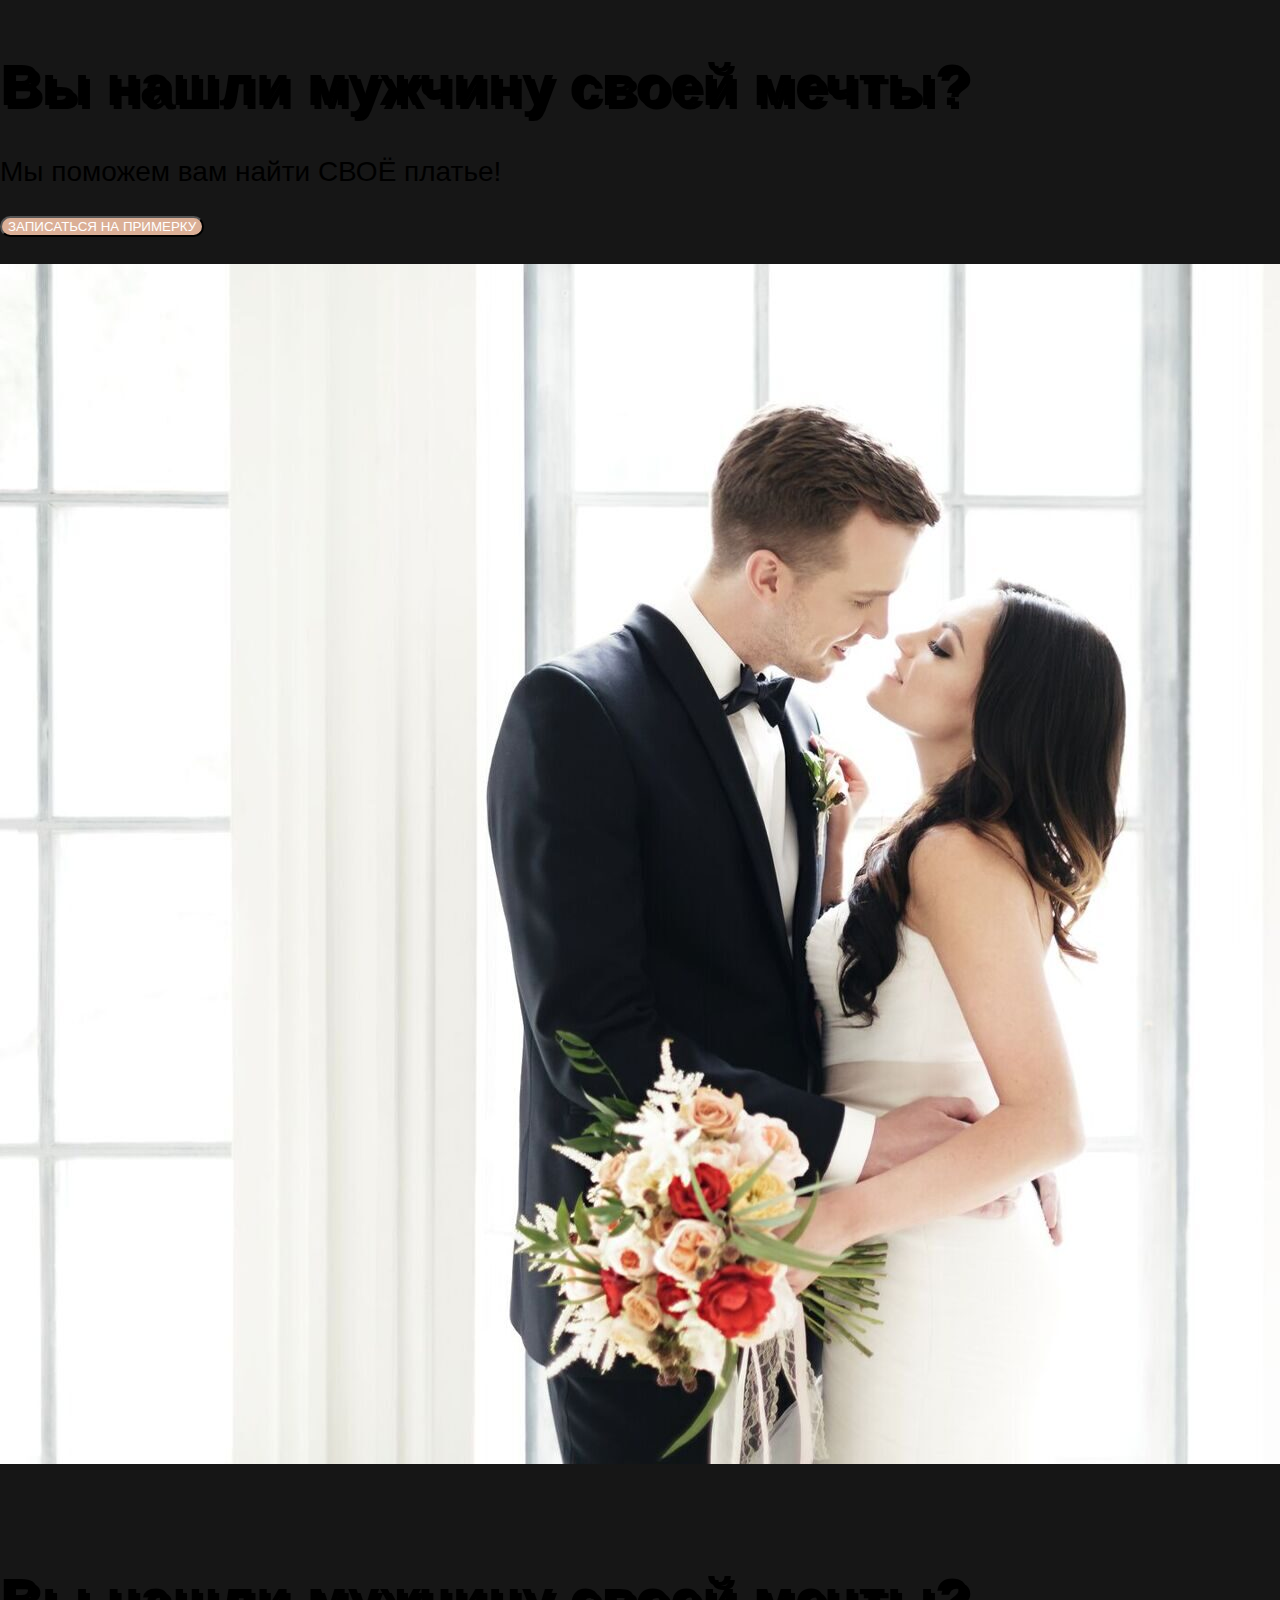
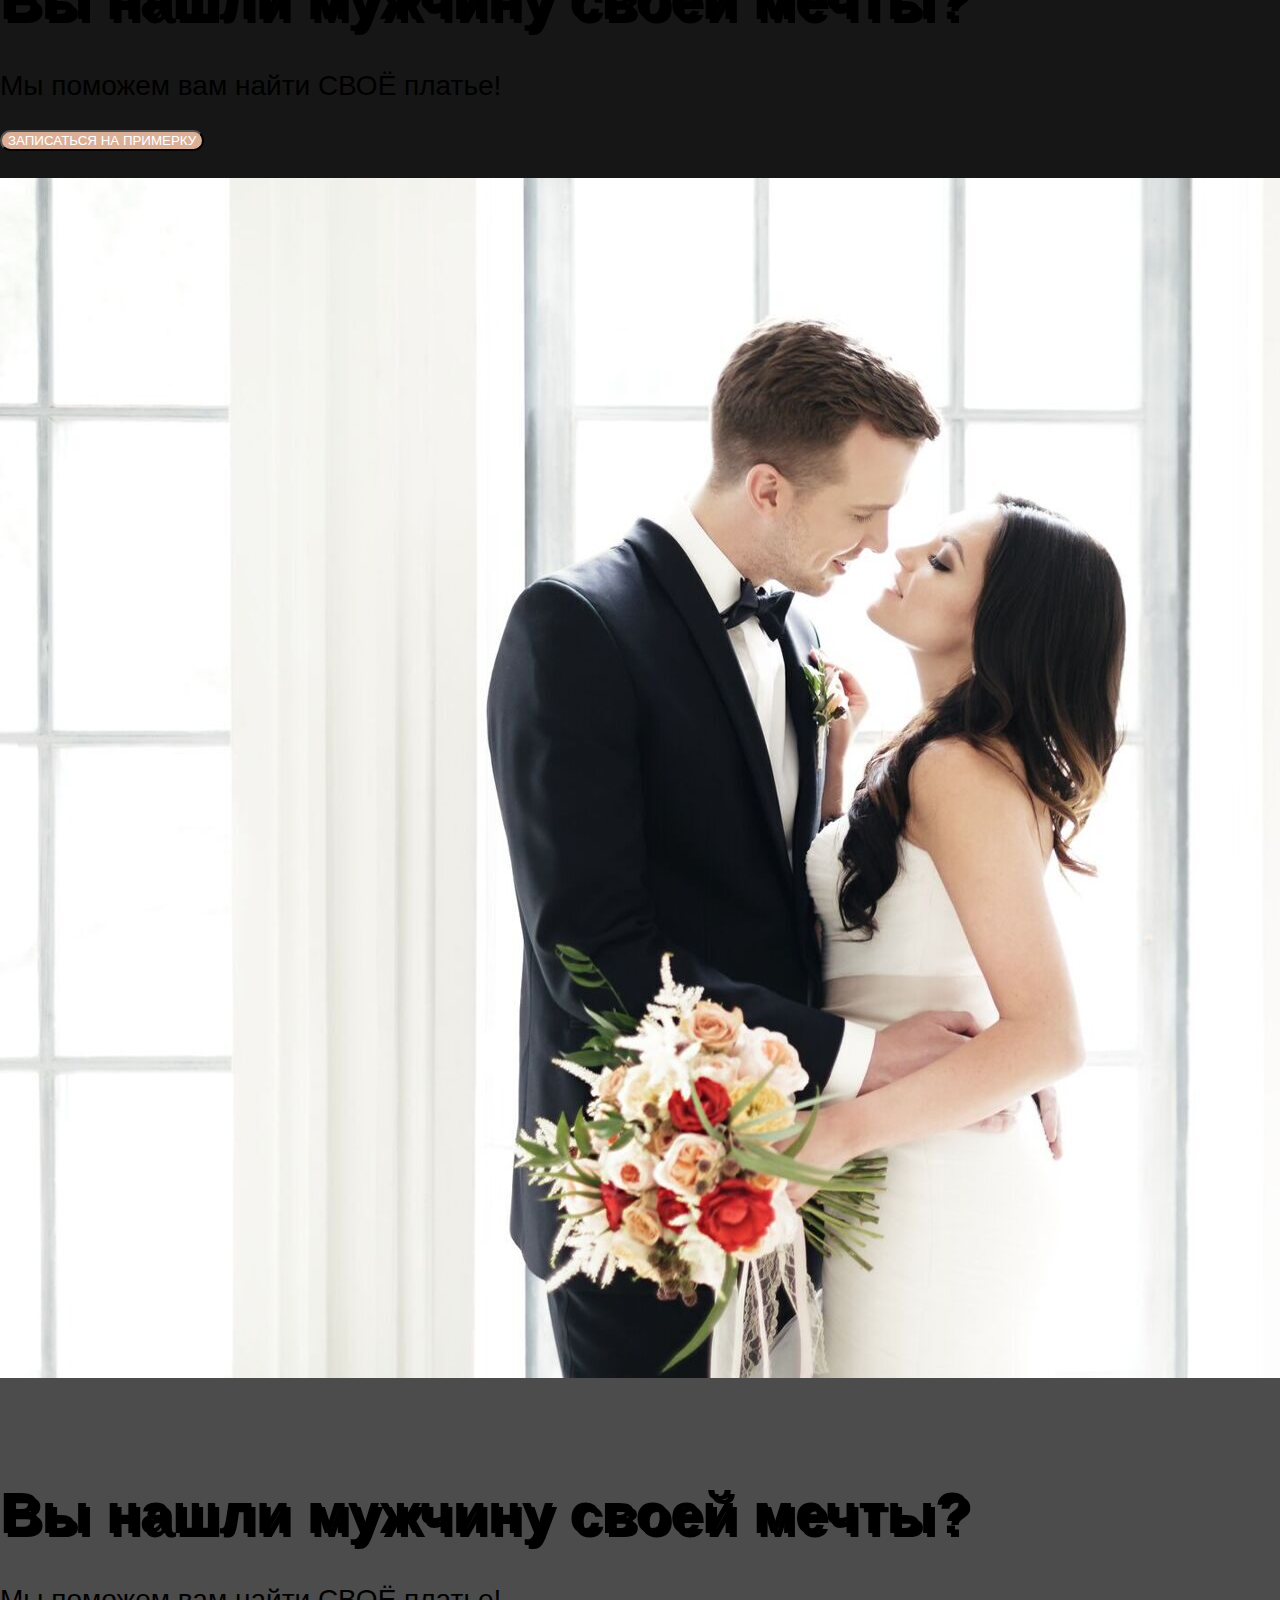
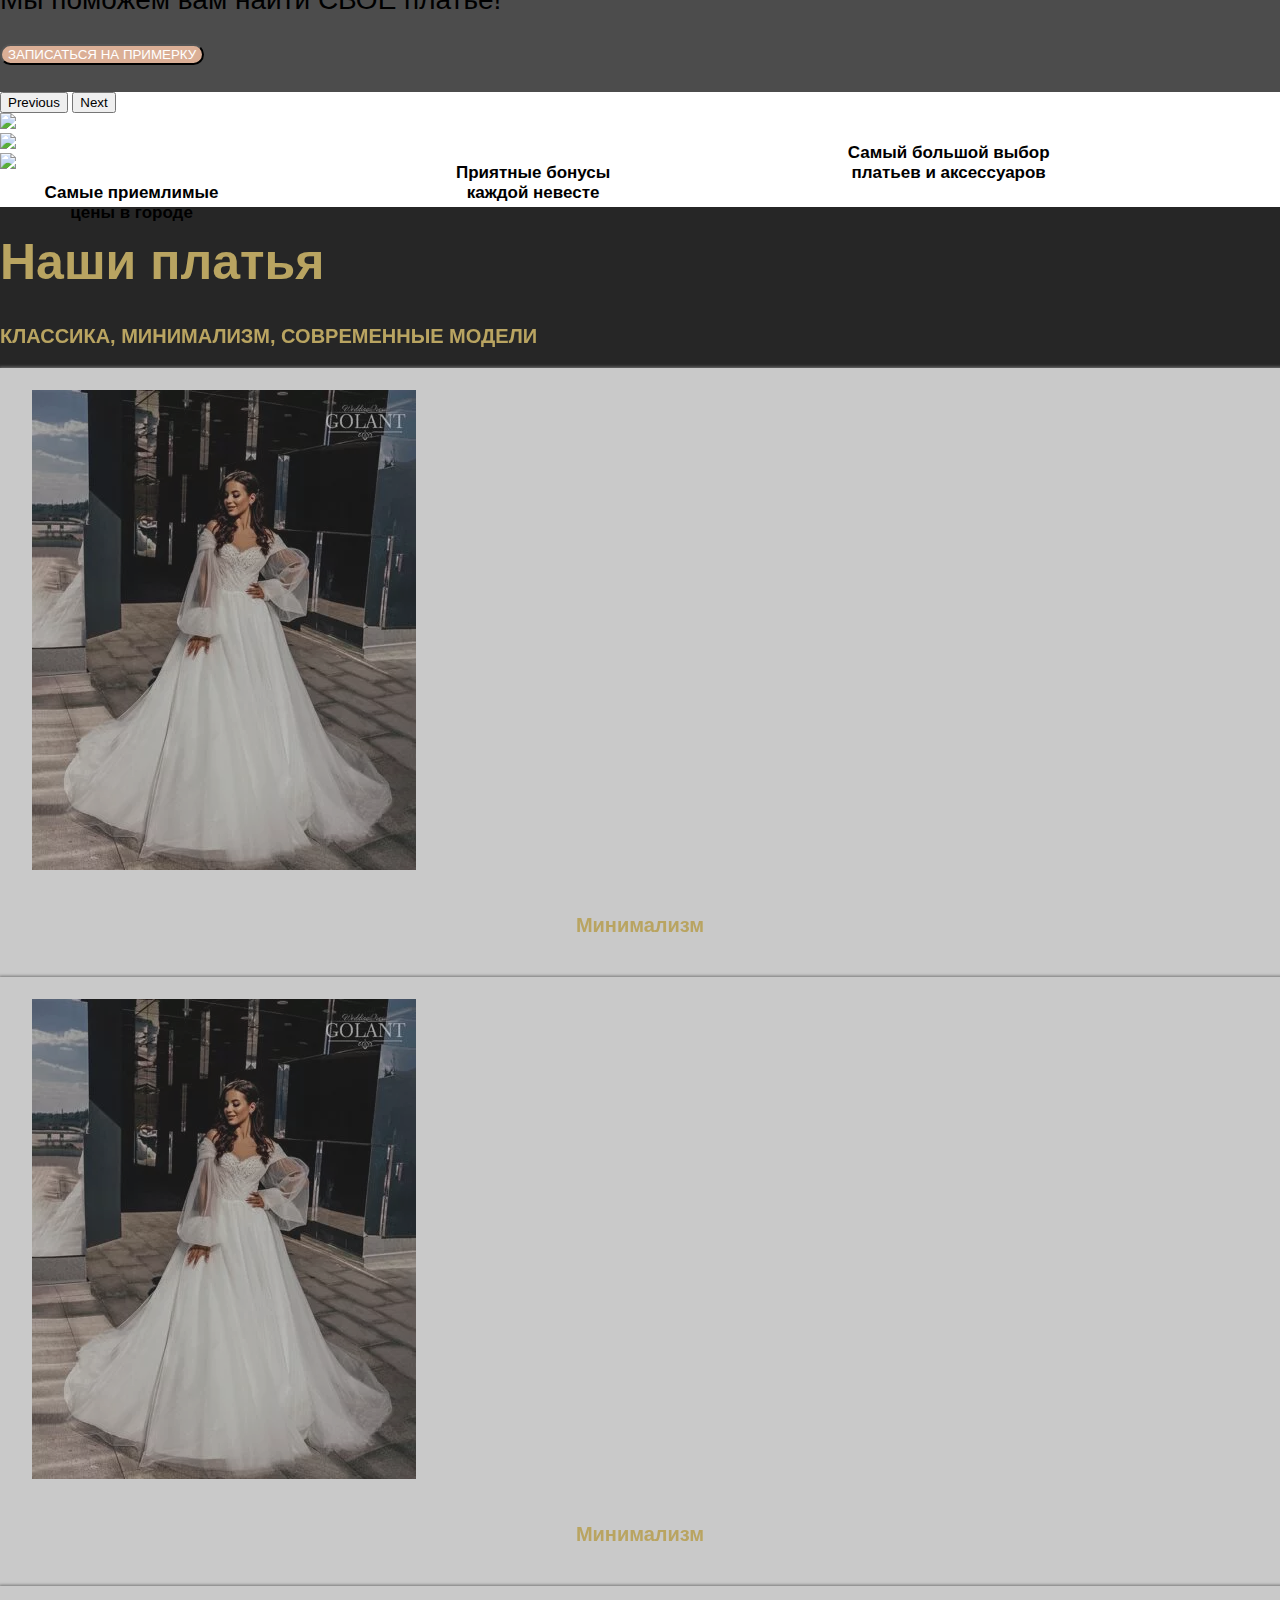
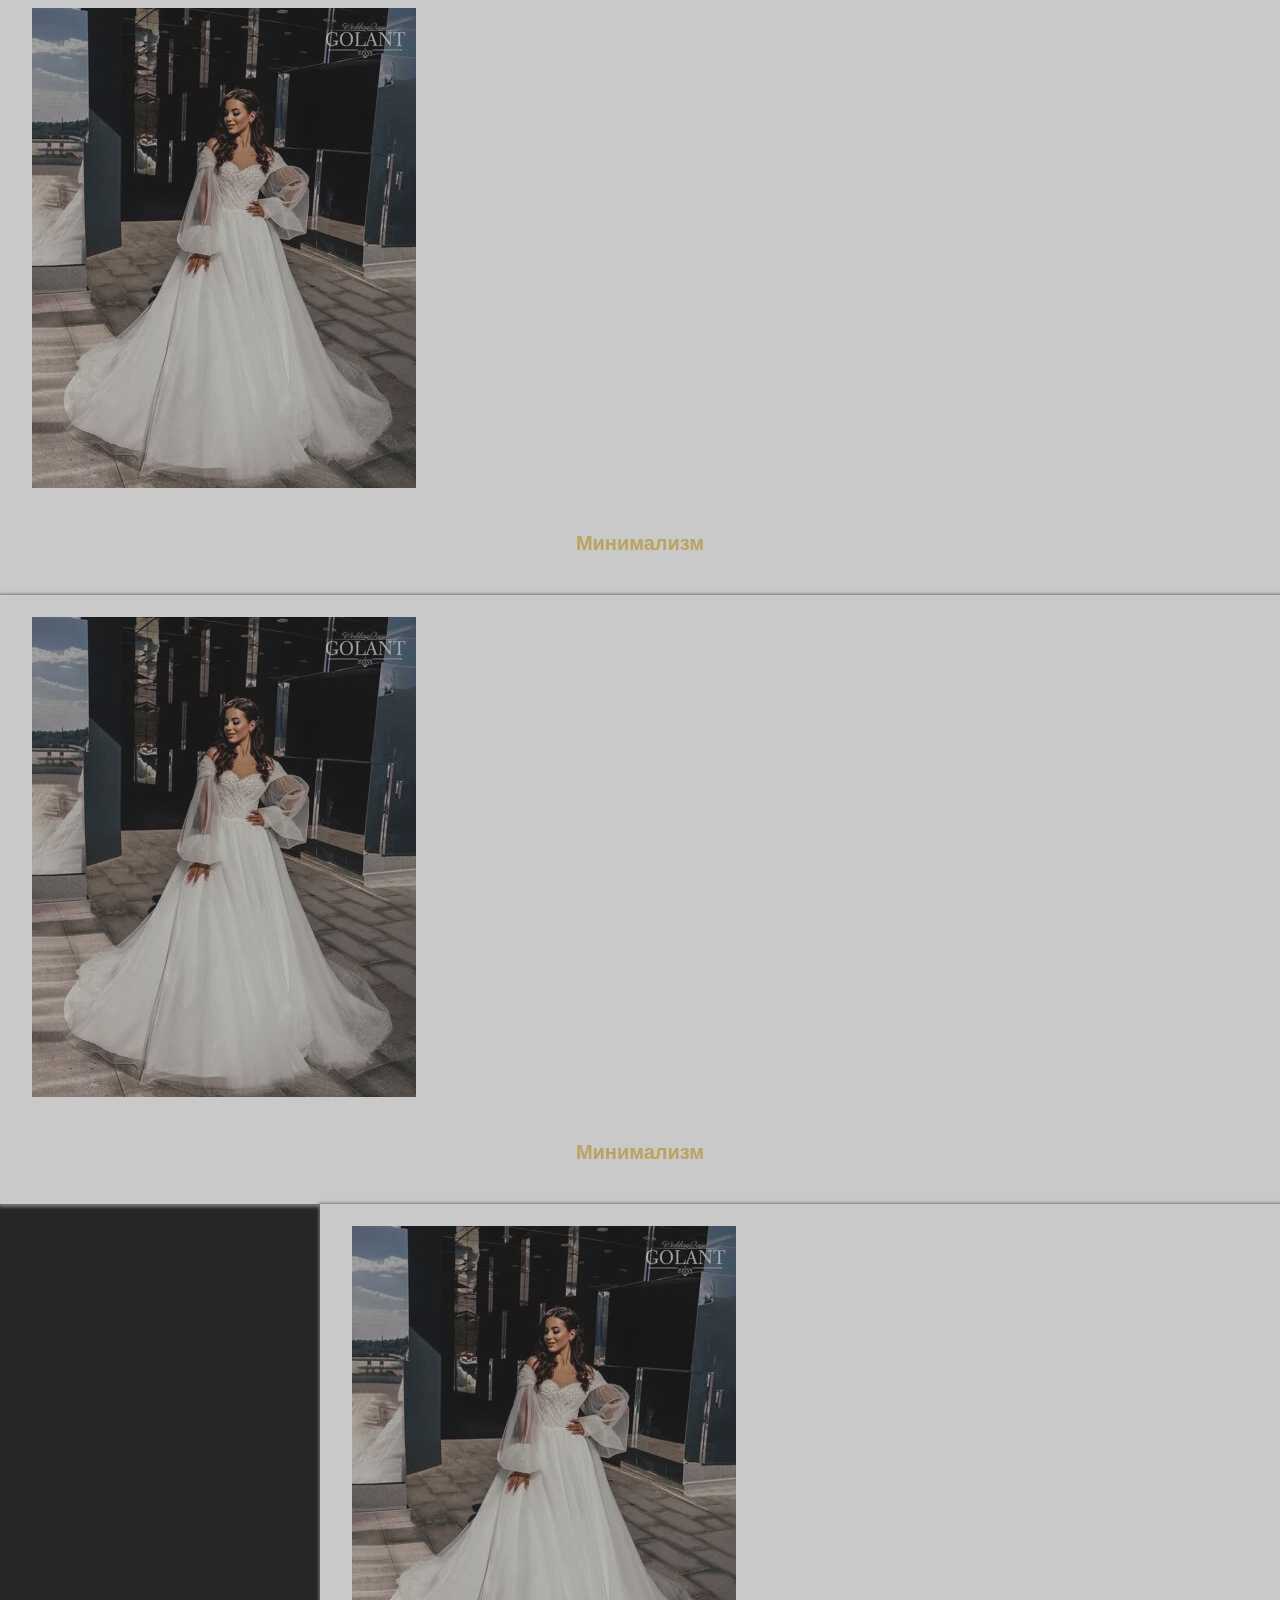
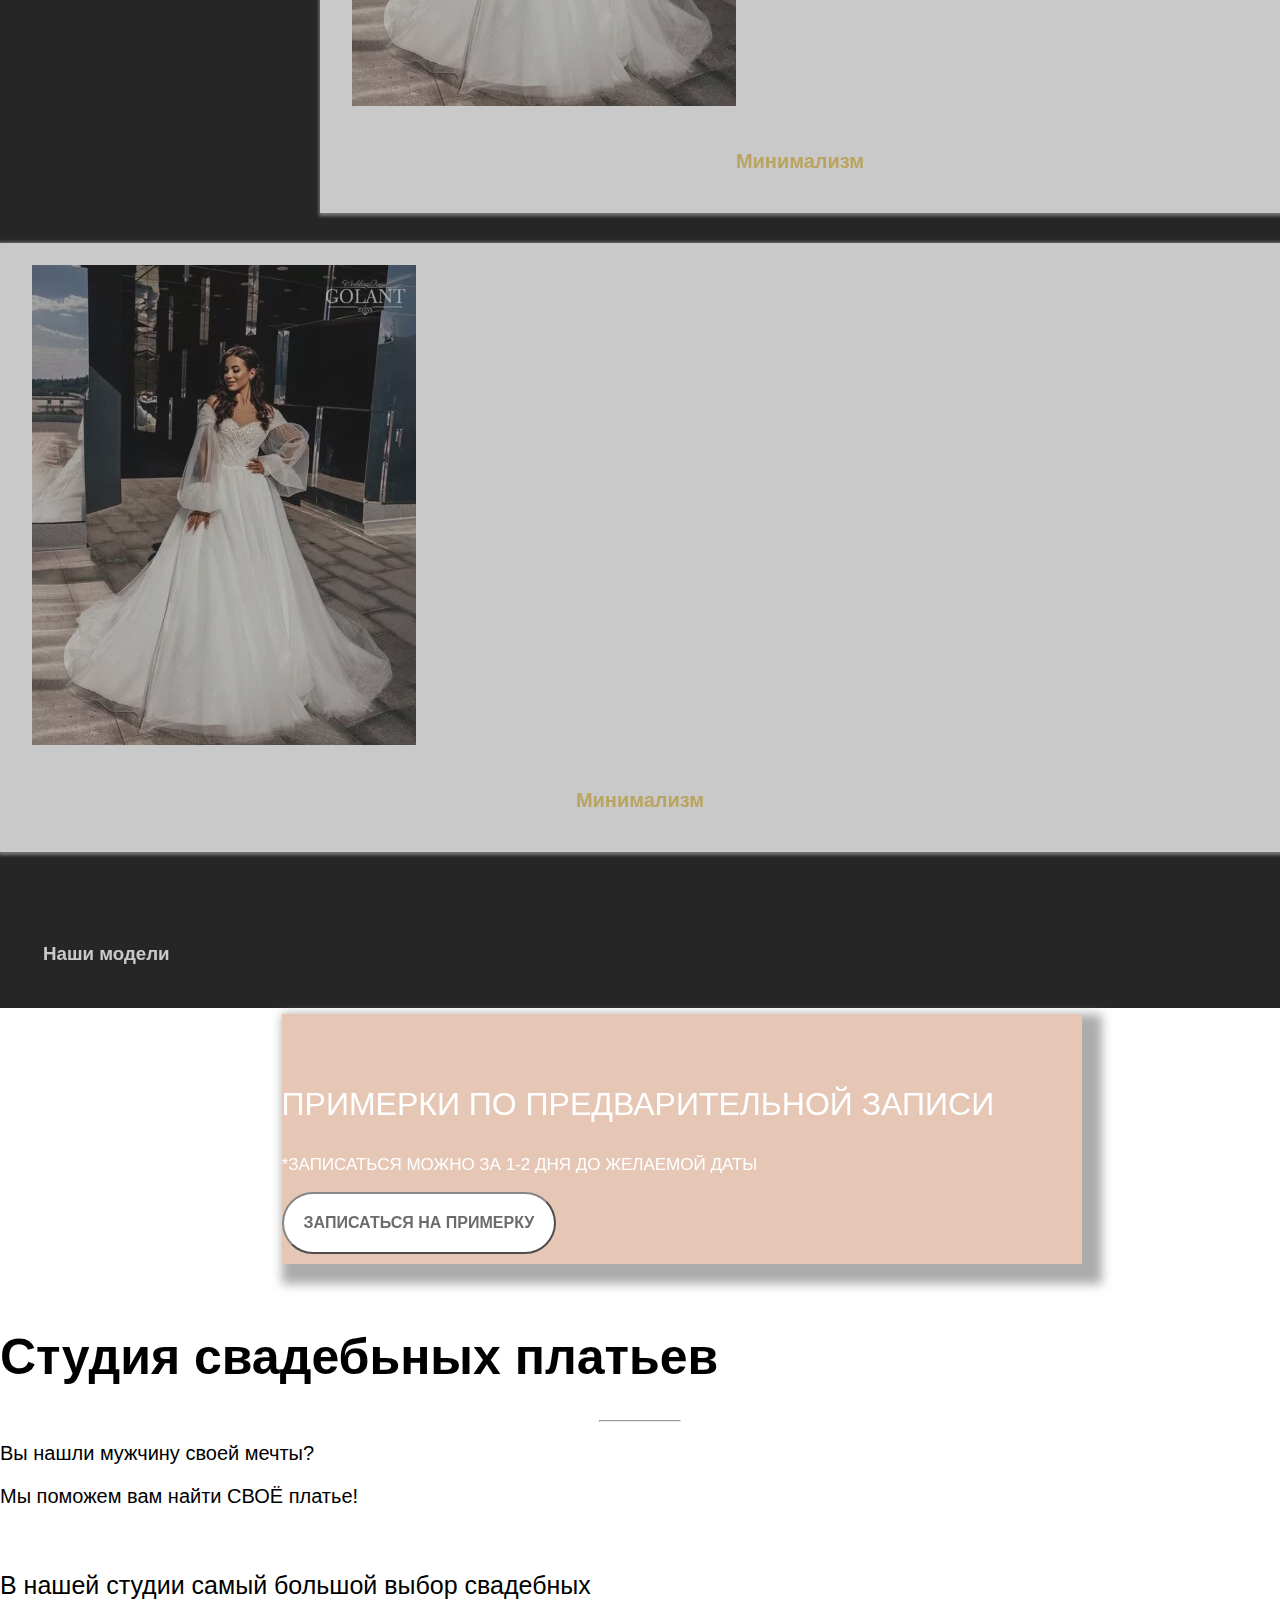
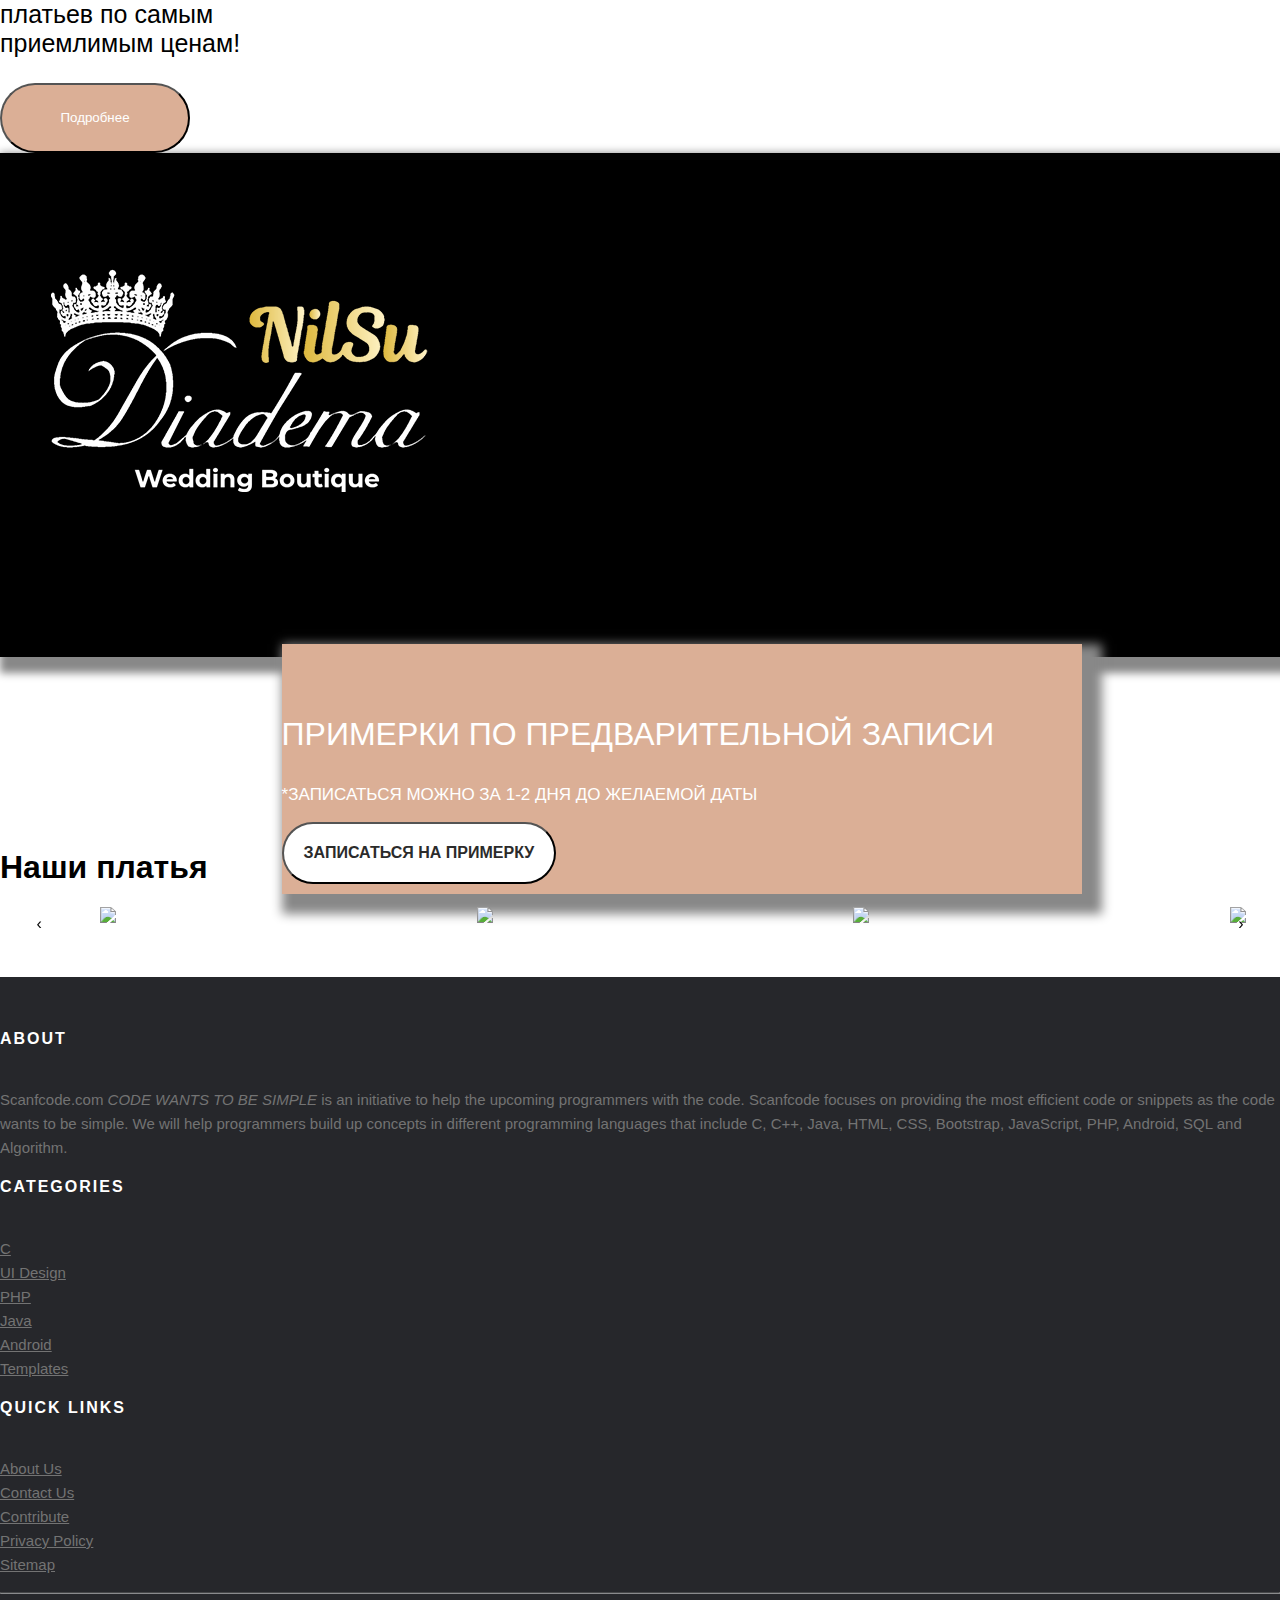
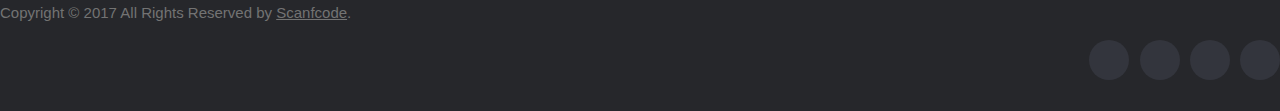
==== commit 789b8640: "settings" ====
--- a/index.html
+++ b/index.html
@@ -33,7 +33,7 @@
       <form class="form-inline my-2 my-lg-0">
         <ul class="navbar-nav mr-auto">
             <li class="nav-item ">
-                <a class="nav-link" href="#"><i class="fas fa-phone"></i>+7 (923) 377-70-52</a>
+                <a class="nav-link" href="#"><i class="fas fa-phone"></i>+998 (90) 007-66-72</a>
               </li>
           <li class="nav-item-active">
             <a class="nav-link" href="./index.html">Главная</a>
--- a/style.css
+++ b/style.css
@@ -538,7 +538,7 @@
         height: 250px;
         margin: auto;
         margin-top: -1%;
-        margin-left: 34%;
+        margin-left: 22%;
         position: absolute;
         box-shadow: 10px 10px 10px 10px #888;
     }
@@ -549,7 +549,7 @@
         height: 250px;
         margin: auto;
         margin-top: 3%;
-        margin-left: 34%;
+        margin-left: 22%;
         position: absolute;
         box-shadow: 10px 10px 10px 10px #888;
     }
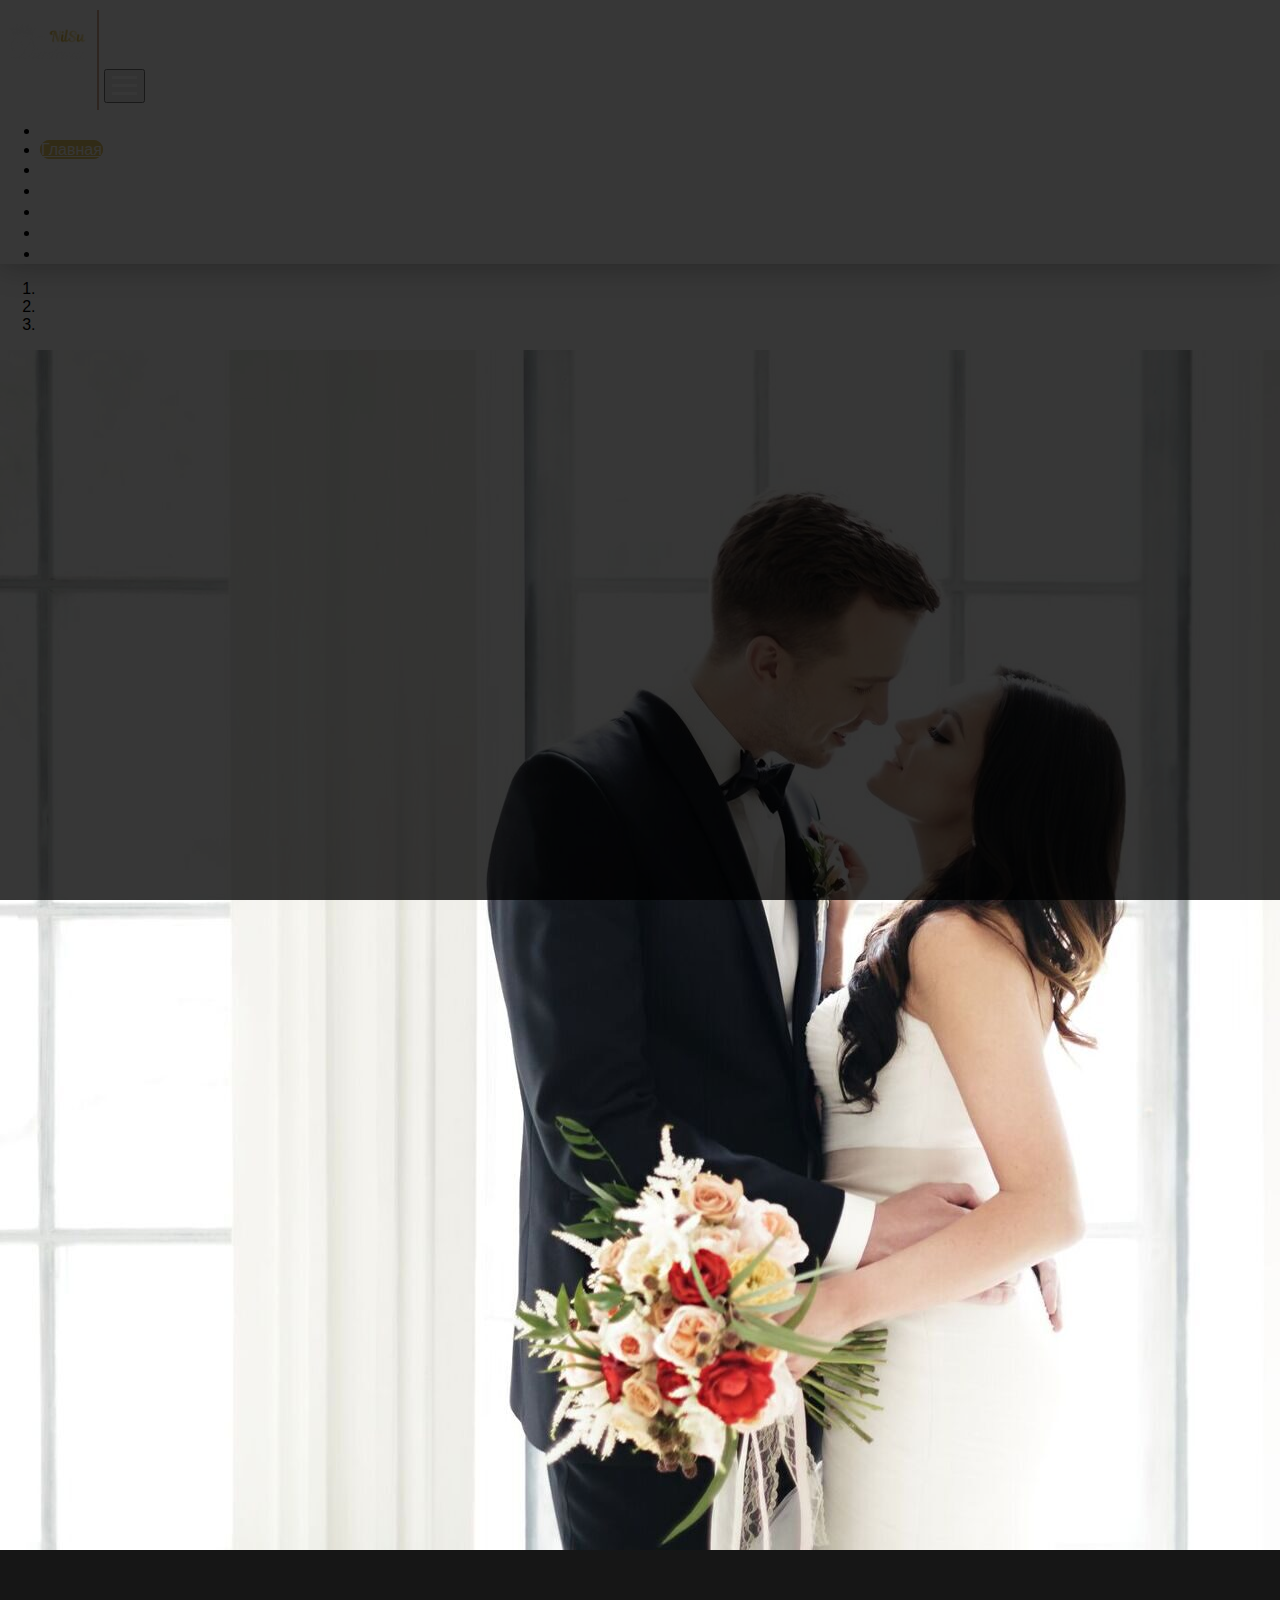
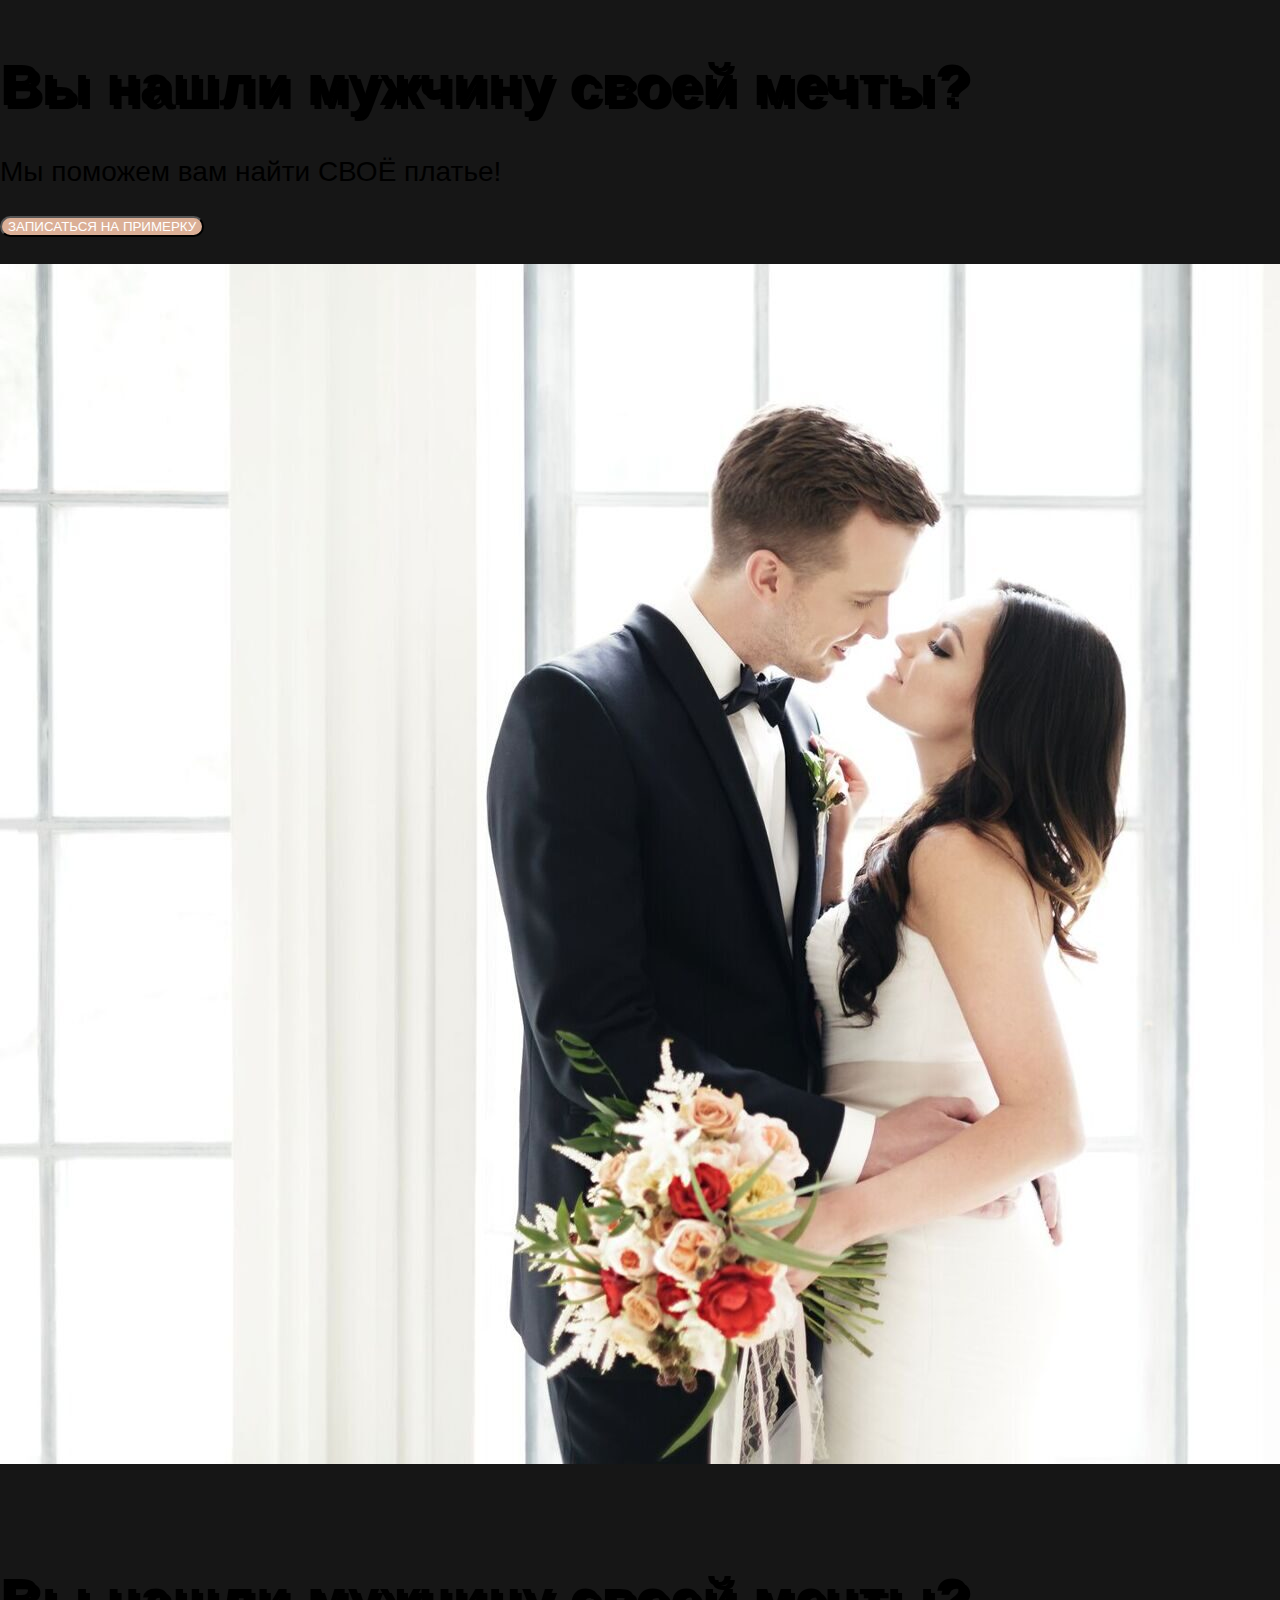
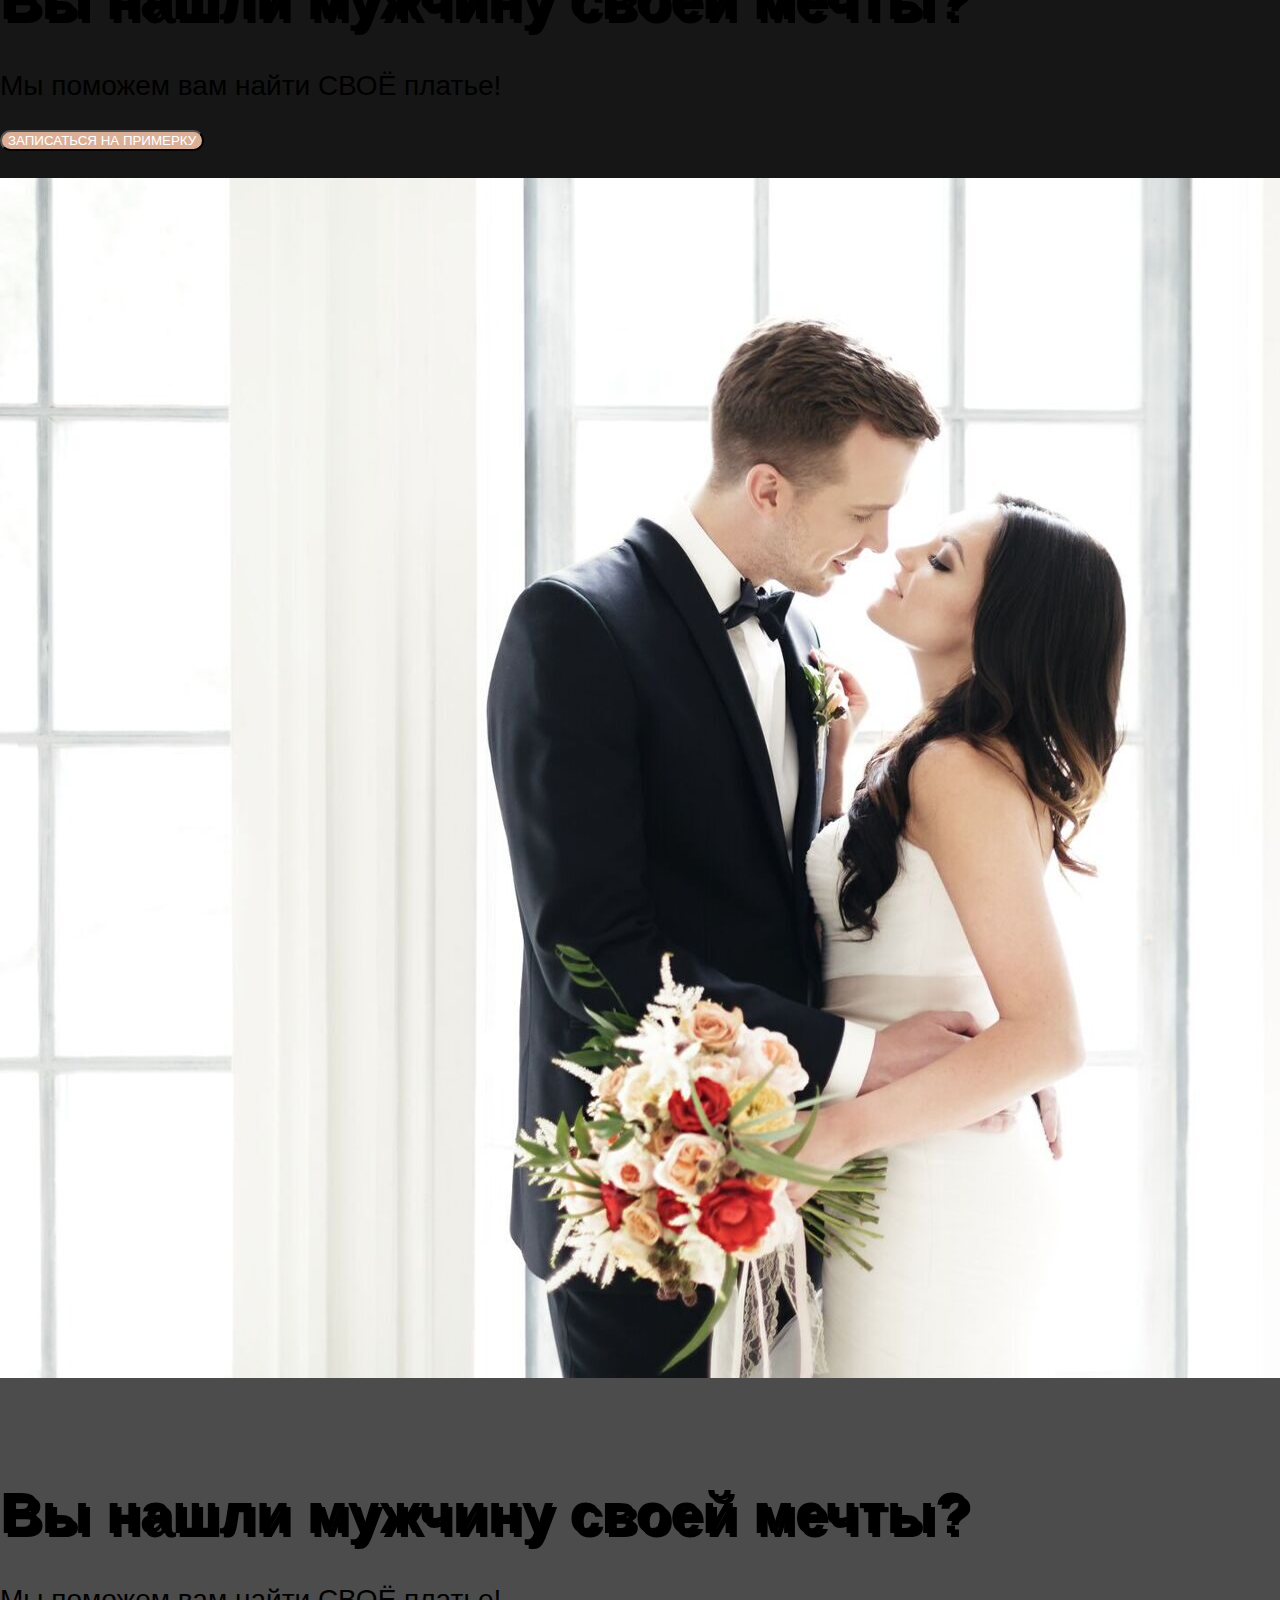
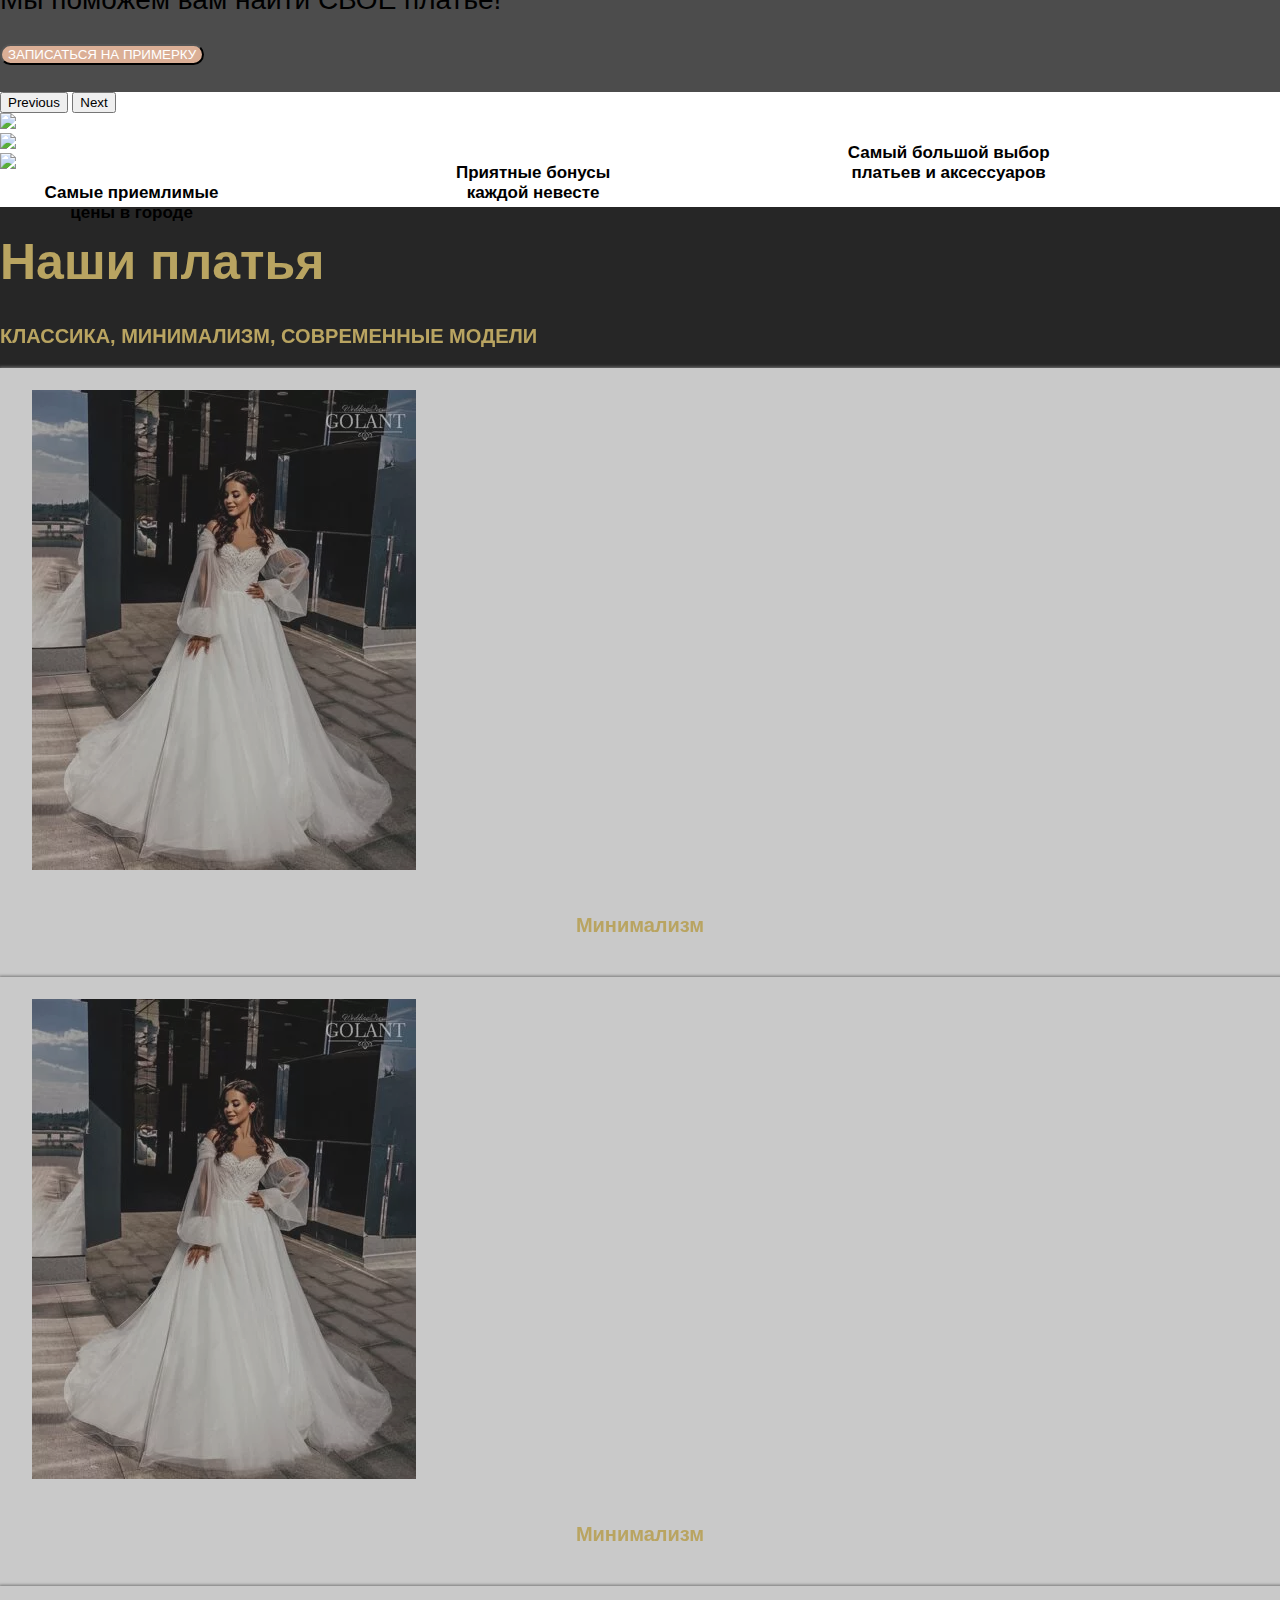
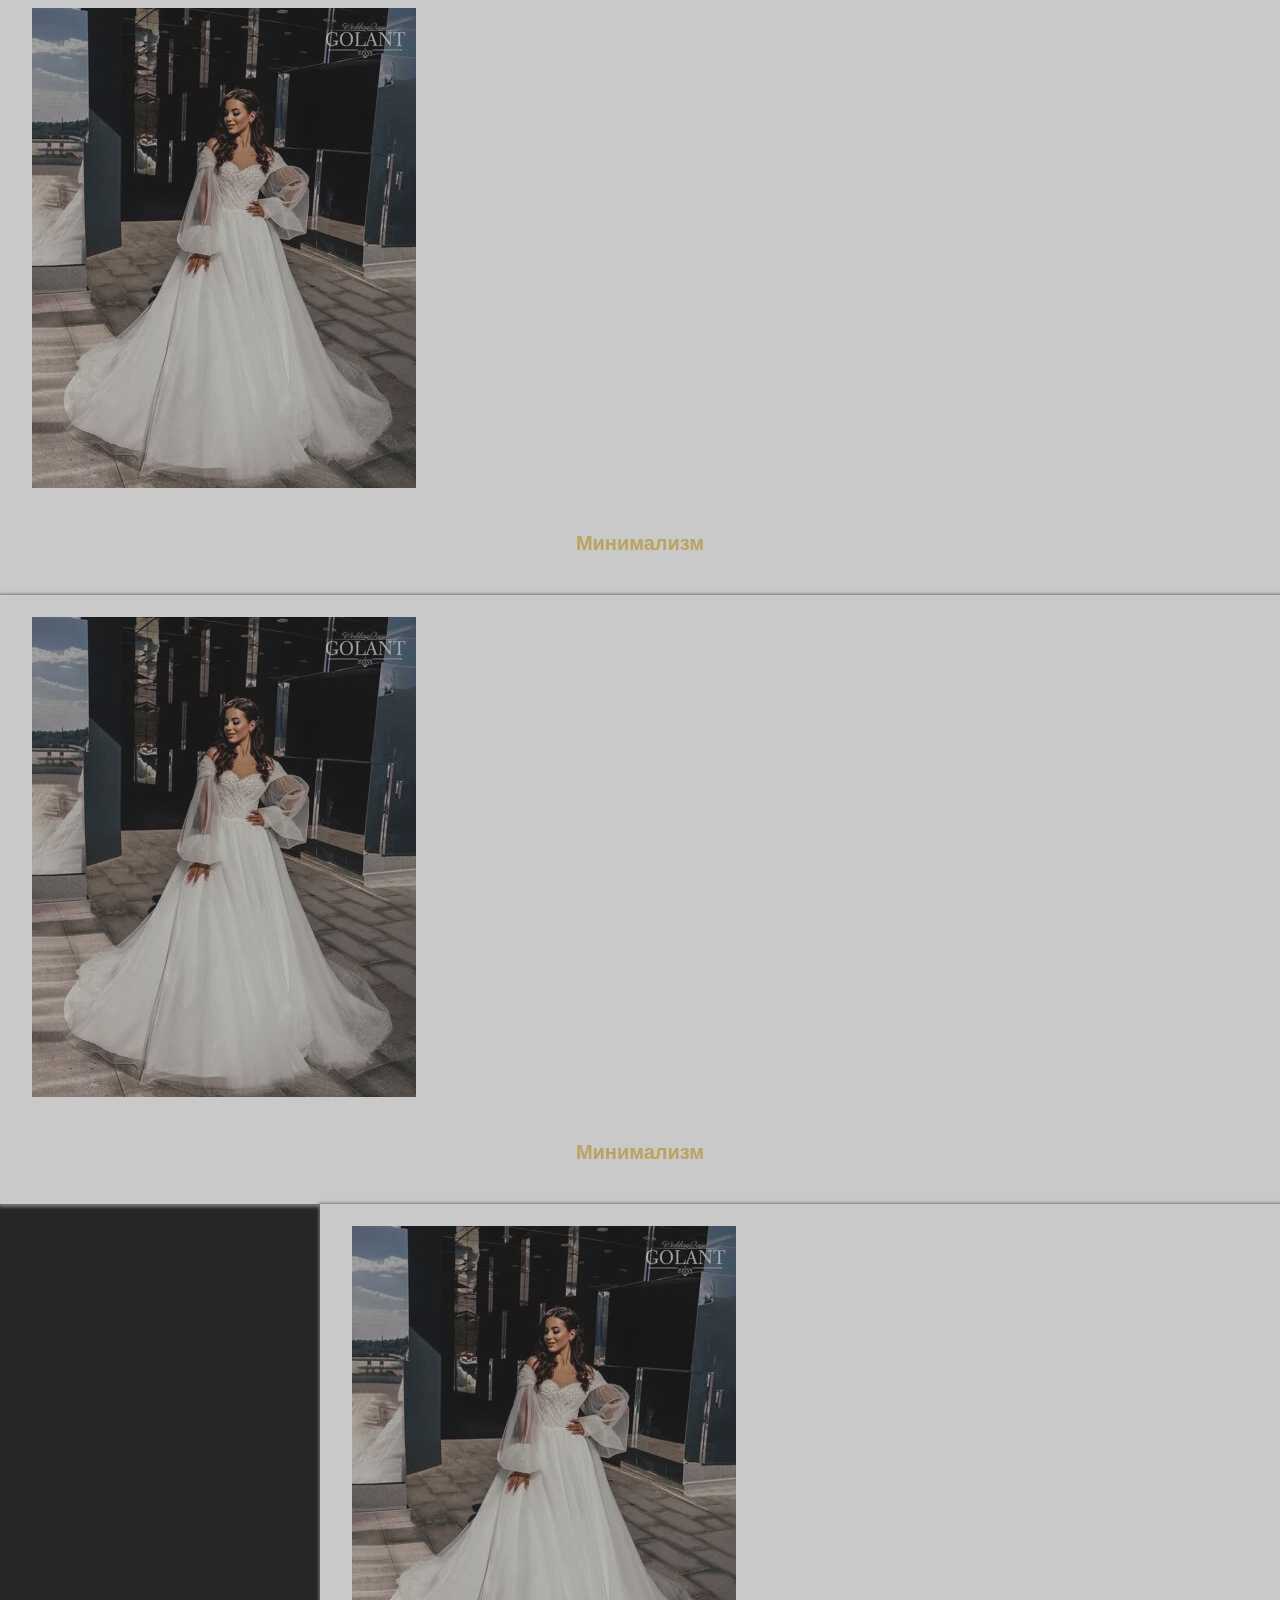
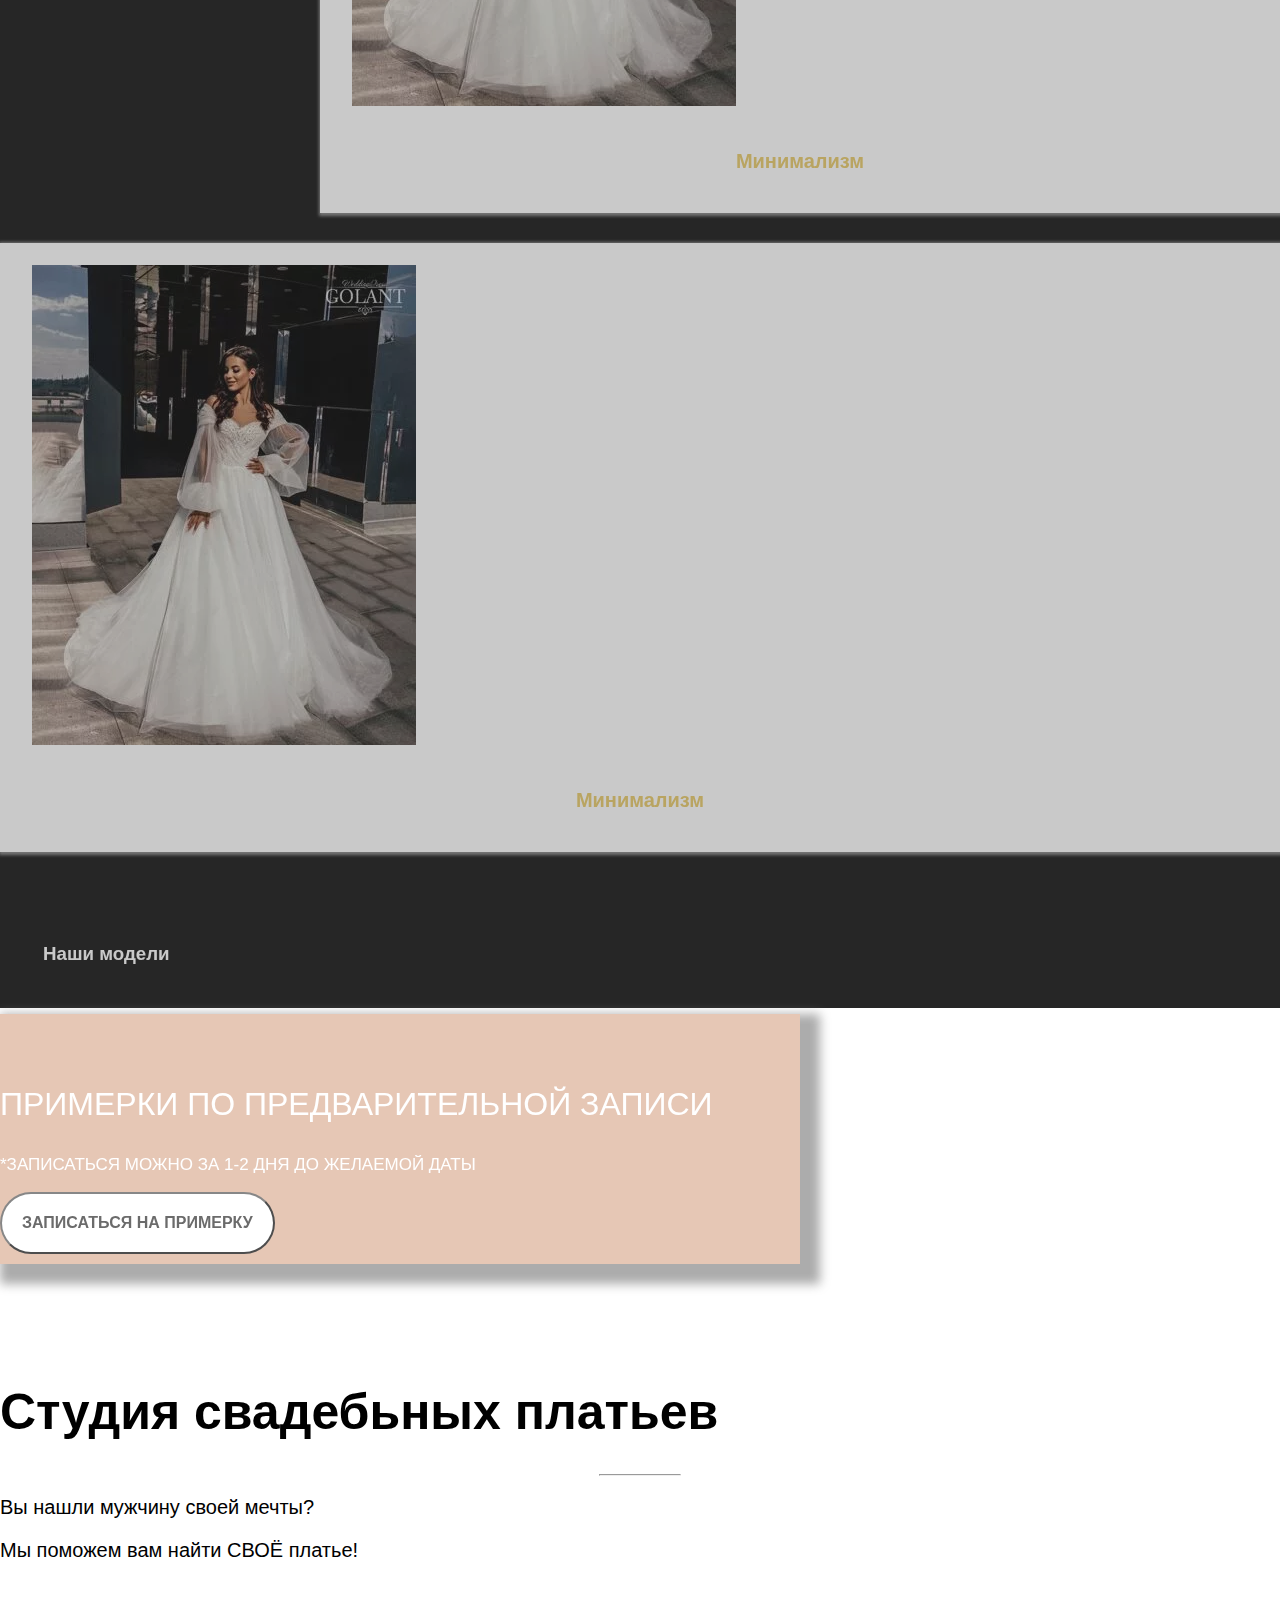
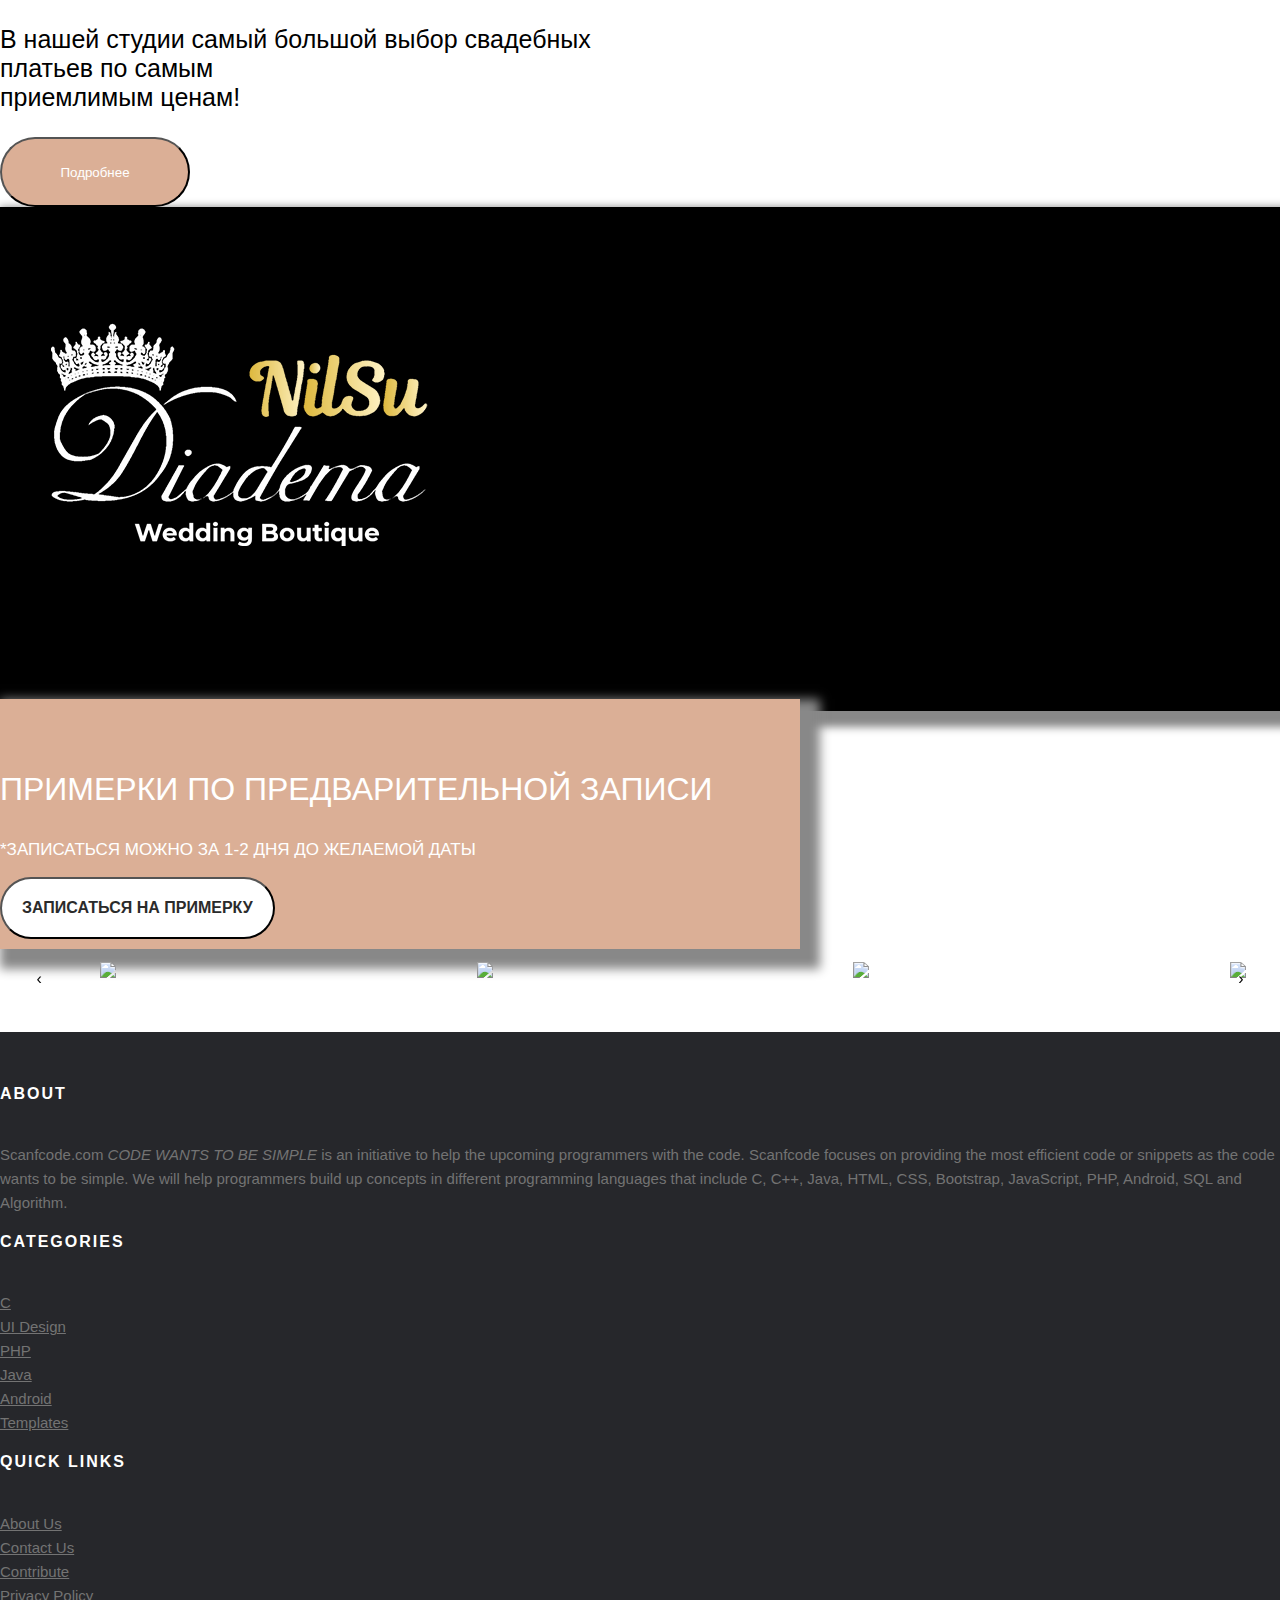
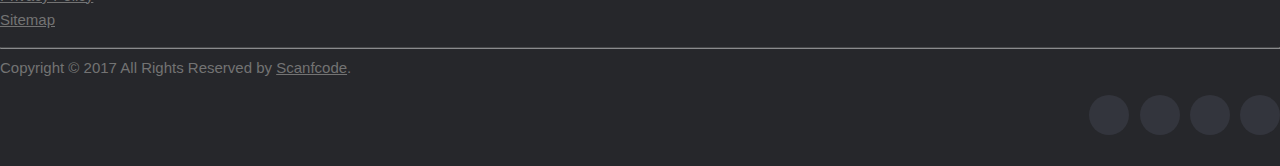
==== commit 451762eb: "asd" ====
--- a/index.html
+++ b/index.html
@@ -33,7 +33,7 @@
       <form class="form-inline my-2 my-lg-0">
         <ul class="navbar-nav mr-auto">
             <li class="nav-item ">
-                <a class="nav-link" href="#"><i class="fas fa-phone"></i>+998 (90) 007-66-72</a>
+                <a class="nav-link" href="#"><i class="fas fa-phone"></i>+7 (923) 377-70-52</a>
               </li>
           <li class="nav-item-active">
             <a class="nav-link" href="./index.html">Главная</a>
@@ -51,7 +51,7 @@
             <a class="nav-link" href="./podyubniki.html">Подъюбники</a>
           </li>
           <li class="nav-item">
-            <a class="nav-link" href="./c">Контакты</a>
+            <a class="nav-link" href="./contacts.html">Контакты</a>
           </li>
         </ul>
       </form>
@@ -172,48 +172,51 @@
         </div>
       </div>
     </div>
-    <div class="box-center text-center" >
-      <p class="" style="color: #fff;padding-top: 5%;font-size: 32px;text-transform: uppercase;">ПРИМЕРКИ  ПО ПРЕДВАРИТЕЛЬНОЙ ЗАПИСИ</p>
-      <p style="color: #fff;font-size: 17px;text-transform: uppercase;">*ЗАПИСАТЬСЯ МОЖНО ЗА 1-2  ДНЯ ДО ЖЕЛАЕМОЙ  ДАТЫ   </p>
-      <button class="btn btn" type="button" data-toggle="modal" data-target="#exampleModalLong" style="background-color:#fff;border-radius: 50px;padding: 20px;font-size: 16px;color: #2b2b2b;font-weight: bold;">ЗАПИСАТЬСЯ НА ПРИМЕРКУ</button>
-
-<!-- Modal -->
-<div class="modal fade" id="exampleModalLong" tabindex="-1" role="dialog" aria-labelledby="exampleModalLongTitle" aria-hidden="true">
-  <div class="modal-dialog" role="document">
-    <div class="modal-content">
-      <div class="modal-header">
-        <h5 class="modal-title" id="exampleModalLongTitle">Записаться на примерку</h5>
-        <button type="button" class="close" data-dismiss="modal" style="background: #DBAF96;
-        border-radius: 50%;
-        opacity: 1;
-        margin-right: -1%;
-        width: 54px;
-        margin-top: -12px;" aria-label="Close">
-          <span aria-hidden="true">&times;</span>
-        </button>
-      </div>
-      <div class="modal-body">
-        <p style="font-size: 20px;font-weight: 600;">Заказать сейчас</p>
-        <p class="text-center">Задайте их менеджеру</p>
-        <input class="form-control" style="width: 50%;padding: 10px;margin: auto;" type="text" placeholder="Ваша имя">
-        <br>
-        <input class="form-control" style="width: 50%;padding: 10px;margin: auto;" type="text" placeholder="Телефон">
-      </div>
-      <div class="modal-footer">
-        <button type="button" class="btn" style="background-color:#DBAF96;border-radius: 50px;padding: 20px;font-size: 16px;color: #2b2b2b;font-weight: bold;margin: auto;">Save changes</button>
-      </div>
-    </div>
-  </div>
-</div>
-      <br>
-    </div>
-  </div>
-</div>
-
-
-
-
-
+    <div class="container">
+      <div class="row">
+        <div class="col-md-2 offset-2">
+          <div class="box-center text-center mt-3 mr-5" >
+            <p class="" style="color: #fff;padding-top: 5%;font-size: 32px;text-transform: uppercase;">ПРИМЕРКИ  ПО ПРЕДВАРИТЕЛЬНОЙ ЗАПИСИ</p>
+            <p style="color: #fff;font-size: 17px;text-transform: uppercase;">*ЗАПИСАТЬСЯ МОЖНО ЗА 1-2  ДНЯ ДО ЖЕЛАЕМОЙ  ДАТЫ   </p>
+            <button class="btn btn" type="button" data-toggle="modal" data-target="#exampleModalLong1" style="background-color:#fff;border-radius: 50px;padding: 20px;font-size: 16px;color: #2b2b2b;font-weight: bold;">ЗАПИСАТЬСЯ НА ПРИМЕРКУ</button>
+        
+        <!-- Modal -->
+        <div class="modal fade" id="exampleModalLong1" tabindex="-1" role="dialog" aria-labelledby="exampleModalLongTitle" aria-hidden="true">
+        <div class="modal-dialog" role="document">
+          <div class="modal-content">
+            <div class="modal-header">
+              <h5 class="modal-title" id="exampleModalLongTitle">Записаться на примерку</h5>
+              <button type="button" class="close" data-dismiss="modal" style="background: #DBAF96;
+              border-radius: 50%;
+              opacity: 1;
+              width: 54px;
+              margin-right: -1%;
+              margin-top: -12px;" aria-label="Close">
+                <span aria-hidden="true">&times;</span>
+              </button>
+            </div>
+            <div class="modal-body">
+              <p style="font-size: 20px;font-weight: 600;">Заказать сейчас</p>
+              <p class="text-center">Задайте их менеджеру</p>
+              <input class="form-control" style="width: 50%;padding: 10px;margin: auto;" type="text" placeholder="Ваша имя">
+              <br>
+              <input class="form-control" style="width: 50%;padding: 10px;margin: auto;" type="text" placeholder="Телефон">
+            </div>
+            <div class="modal-footer">
+              <button type="button" class="btn" style="background-color:#DBAF96;border-radius: 50px;padding: 20px;font-size: 16px;color: #2b2b2b;font-weight: bold;margin: auto;">Отправить</button>
+            </div>
+          </div>
+        </div>
+        </div>
+            <br>
+                  </div>
+        </div>
+      </div>
+    </div>
+  </div>
+</div>
+<br>
+<br>
 <div class="container">
   <div class="about_us">
     <div class="row">
@@ -248,11 +251,46 @@
     </div>
   </div>
 </div>
-<div class="box-center text-center mt-3" >
-  <p class="" style="color: #fff;padding-top: 5%;font-size: 32px;text-transform: uppercase;">ПРИМЕРКИ  ПО ПРЕДВАРИТЕЛЬНОЙ ЗАПИСИ</p>
-  <p style="color: #fff;font-size: 17px;text-transform: uppercase;">*ЗАПИСАТЬСЯ МОЖНО ЗА 1-2  ДНЯ ДО ЖЕЛАЕМОЙ  ДАТЫ   </p>
-  <button class="btn btn"  style="background-color:#fff;border-radius: 50px;padding: 20px;font-size: 16px;color: #2b2b2b;font-weight: bold;">ЗАПИСАТЬСЯ НА ПРИМЕРКУ</button>
-  <br>
+<div class="container">
+  <div class="row">
+    <div class="col-md-2 offset-2">
+      <div class="box-center text-center mt-4" >
+        <p class="" style="color: #fff;padding-top: 5%;font-size: 32px;text-transform: uppercase;">ПРИМЕРКИ  ПО ПРЕДВАРИТЕЛЬНОЙ ЗАПИСИ</p>
+        <p style="color: #fff;font-size: 17px;text-transform: uppercase;">*ЗАПИСАТЬСЯ МОЖНО ЗА 1-2  ДНЯ ДО ЖЕЛАЕМОЙ  ДАТЫ   </p>
+        <button class="btn btn" type="button" data-toggle="modal" data-target="#exampleModalLong1" style="background-color:#fff;border-radius: 50px;padding: 20px;font-size: 16px;color: #2b2b2b;font-weight: bold;">ЗАПИСАТЬСЯ НА ПРИМЕРКУ</button>
+    
+    <!-- Modal -->
+    <div class="modal fade" id="exampleModalLong1" tabindex="-1" role="dialog" aria-labelledby="exampleModalLongTitle" aria-hidden="true">
+    <div class="modal-dialog" role="document">
+      <div class="modal-content">
+        <div class="modal-header">
+          <h5 class="modal-title" id="exampleModalLongTitle">Записаться на примерку</h5>
+          <button type="button" class="close" data-dismiss="modal" style="background: #DBAF96;
+          border-radius: 50%;
+          opacity: 1;
+          width: 54px;
+          margin-right: -1%;
+          margin-top: -12px;" aria-label="Close">
+            <span aria-hidden="true">&times;</span>
+          </button>
+        </div>
+        <div class="modal-body">
+          <p style="font-size: 20px;font-weight: 600;">Заказать сейчас</p>
+          <p class="text-center">Задайте их менеджеру</p>
+          <input class="form-control" style="width: 50%;padding: 10px;margin: auto;" type="text" placeholder="Ваша имя">
+          <br>
+          <input class="form-control" style="width: 50%;padding: 10px;margin: auto;" type="text" placeholder="Телефон">
+        </div>
+        <div class="modal-footer">
+          <button type="button" class="btn" style="background-color:#DBAF96;border-radius: 50px;padding: 20px;font-size: 16px;color: #2b2b2b;font-weight: bold;margin: auto;">Отправить</button>
+        </div>
+      </div>
+    </div>
+    </div>
+        <br>
+              </div>
+    </div>
+  </div>
 </div>
 
 
--- a/style.css
+++ b/style.css
@@ -23,7 +23,7 @@
 
 .navbar-toggler span {
     display: block;
-    background-color: #4f4f4f;
+    background-color: #fff;
     height: 3px;
     width: 25px;
     margin-top: 5px;
@@ -538,7 +538,6 @@
         height: 250px;
         margin: auto;
         margin-top: -1%;
-        margin-left: 22%;
         position: absolute;
         box-shadow: 10px 10px 10px 10px #888;
     }
@@ -549,7 +548,7 @@
         height: 250px;
         margin: auto;
         margin-top: 3%;
-        margin-left: 22%;
+        margin-left: 34%;
         position: absolute;
         box-shadow: 10px 10px 10px 10px #888;
     }
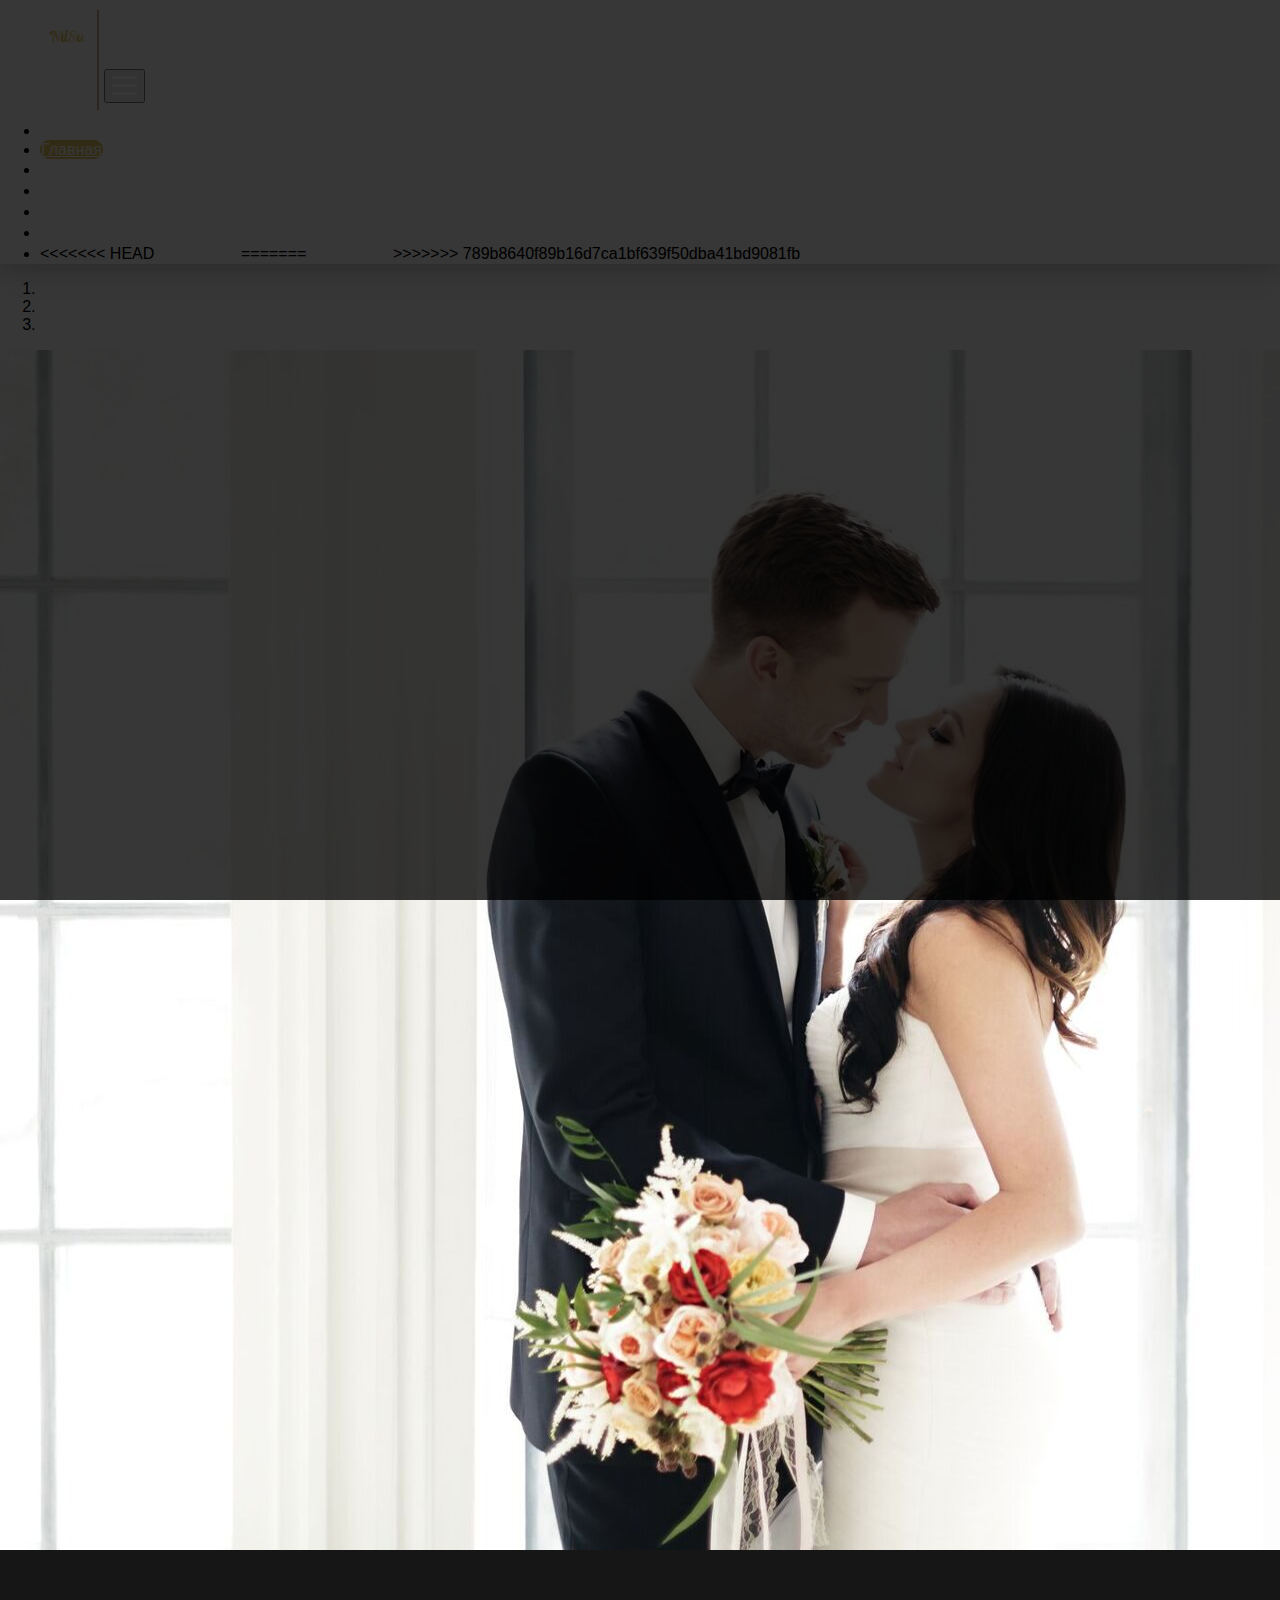
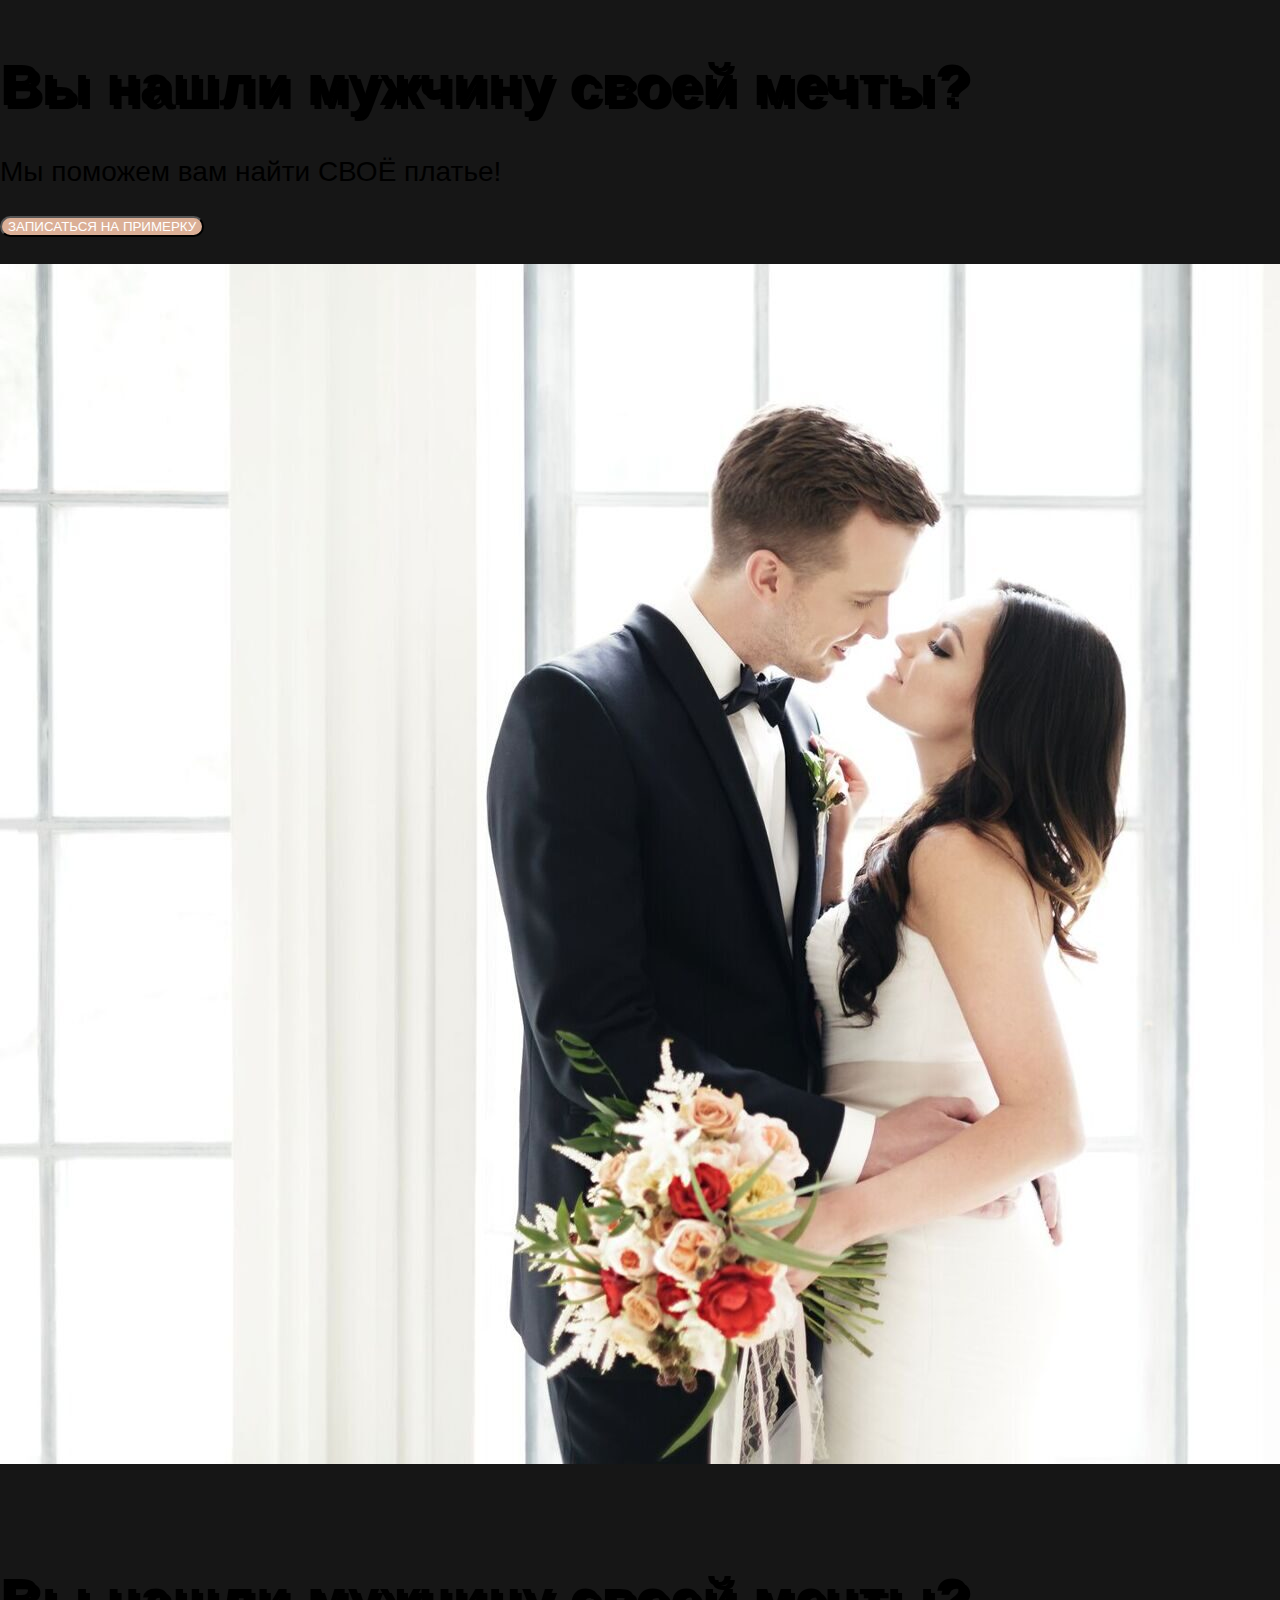
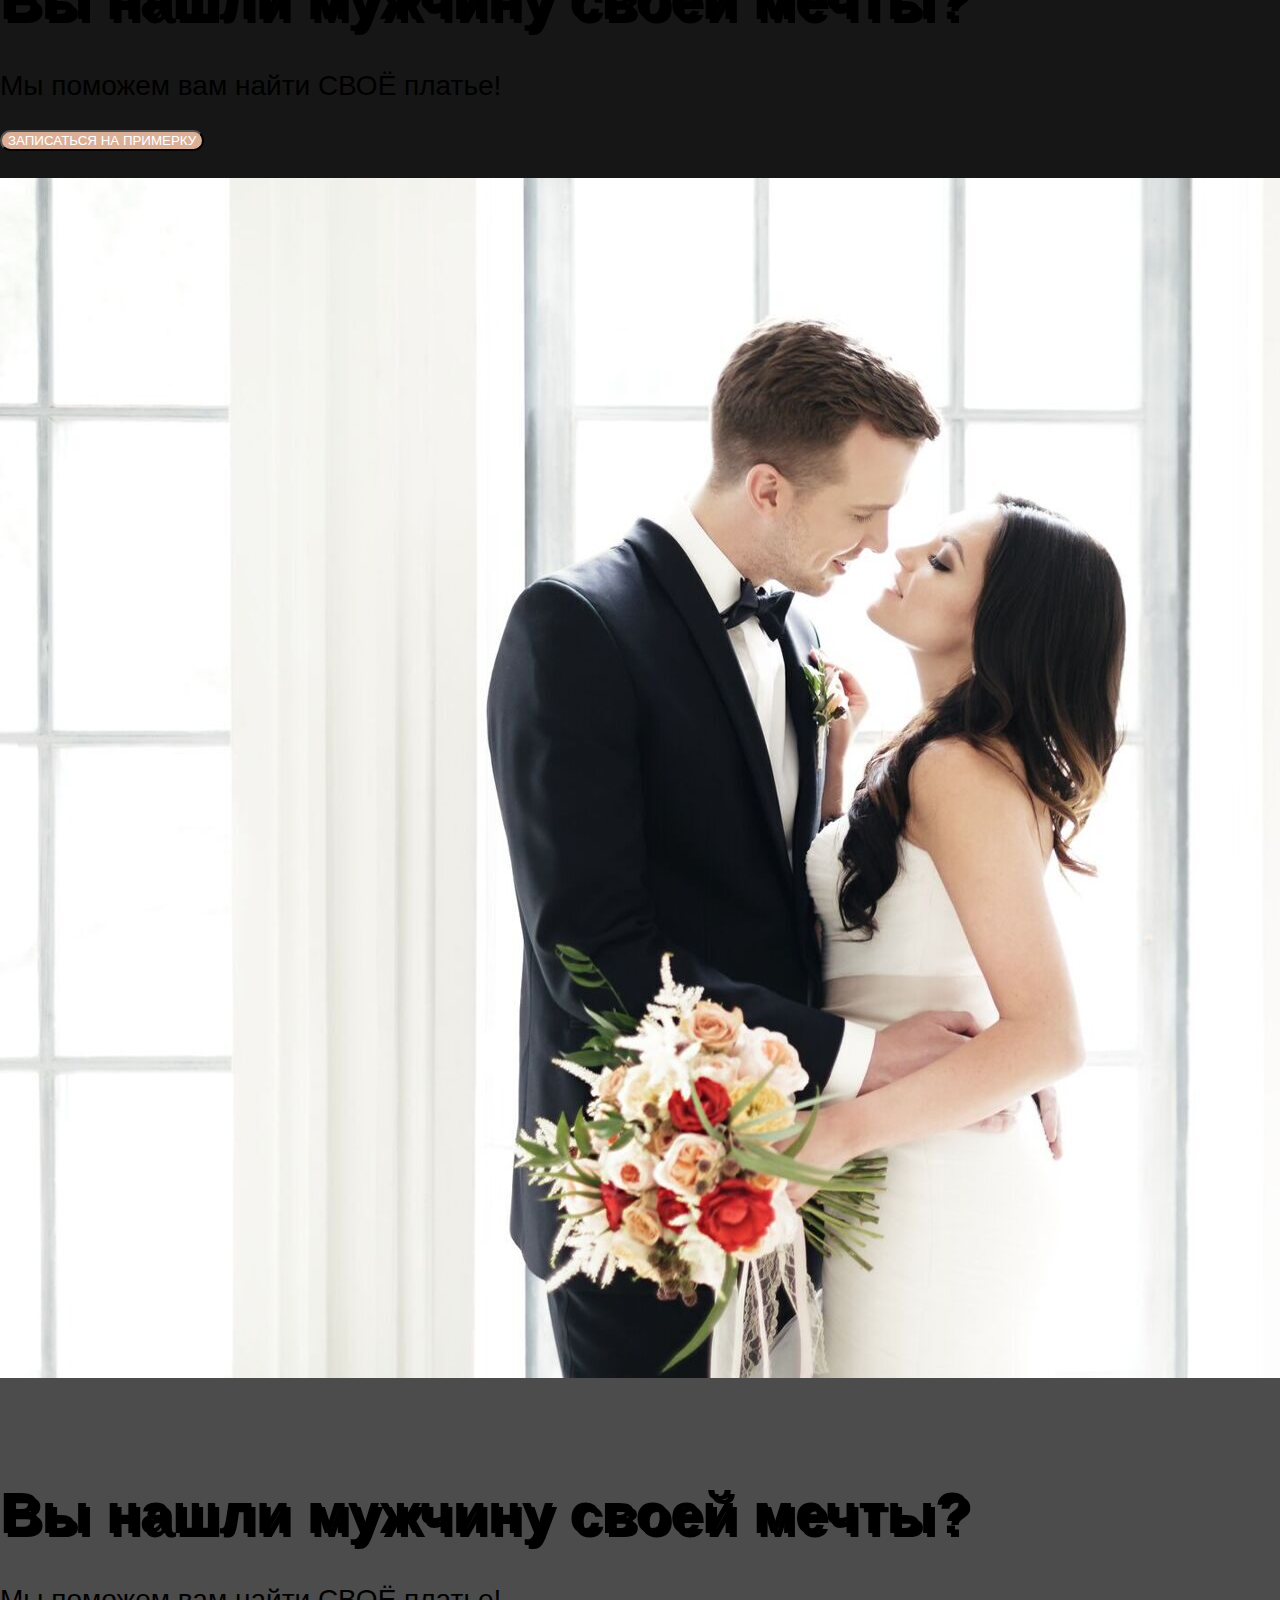
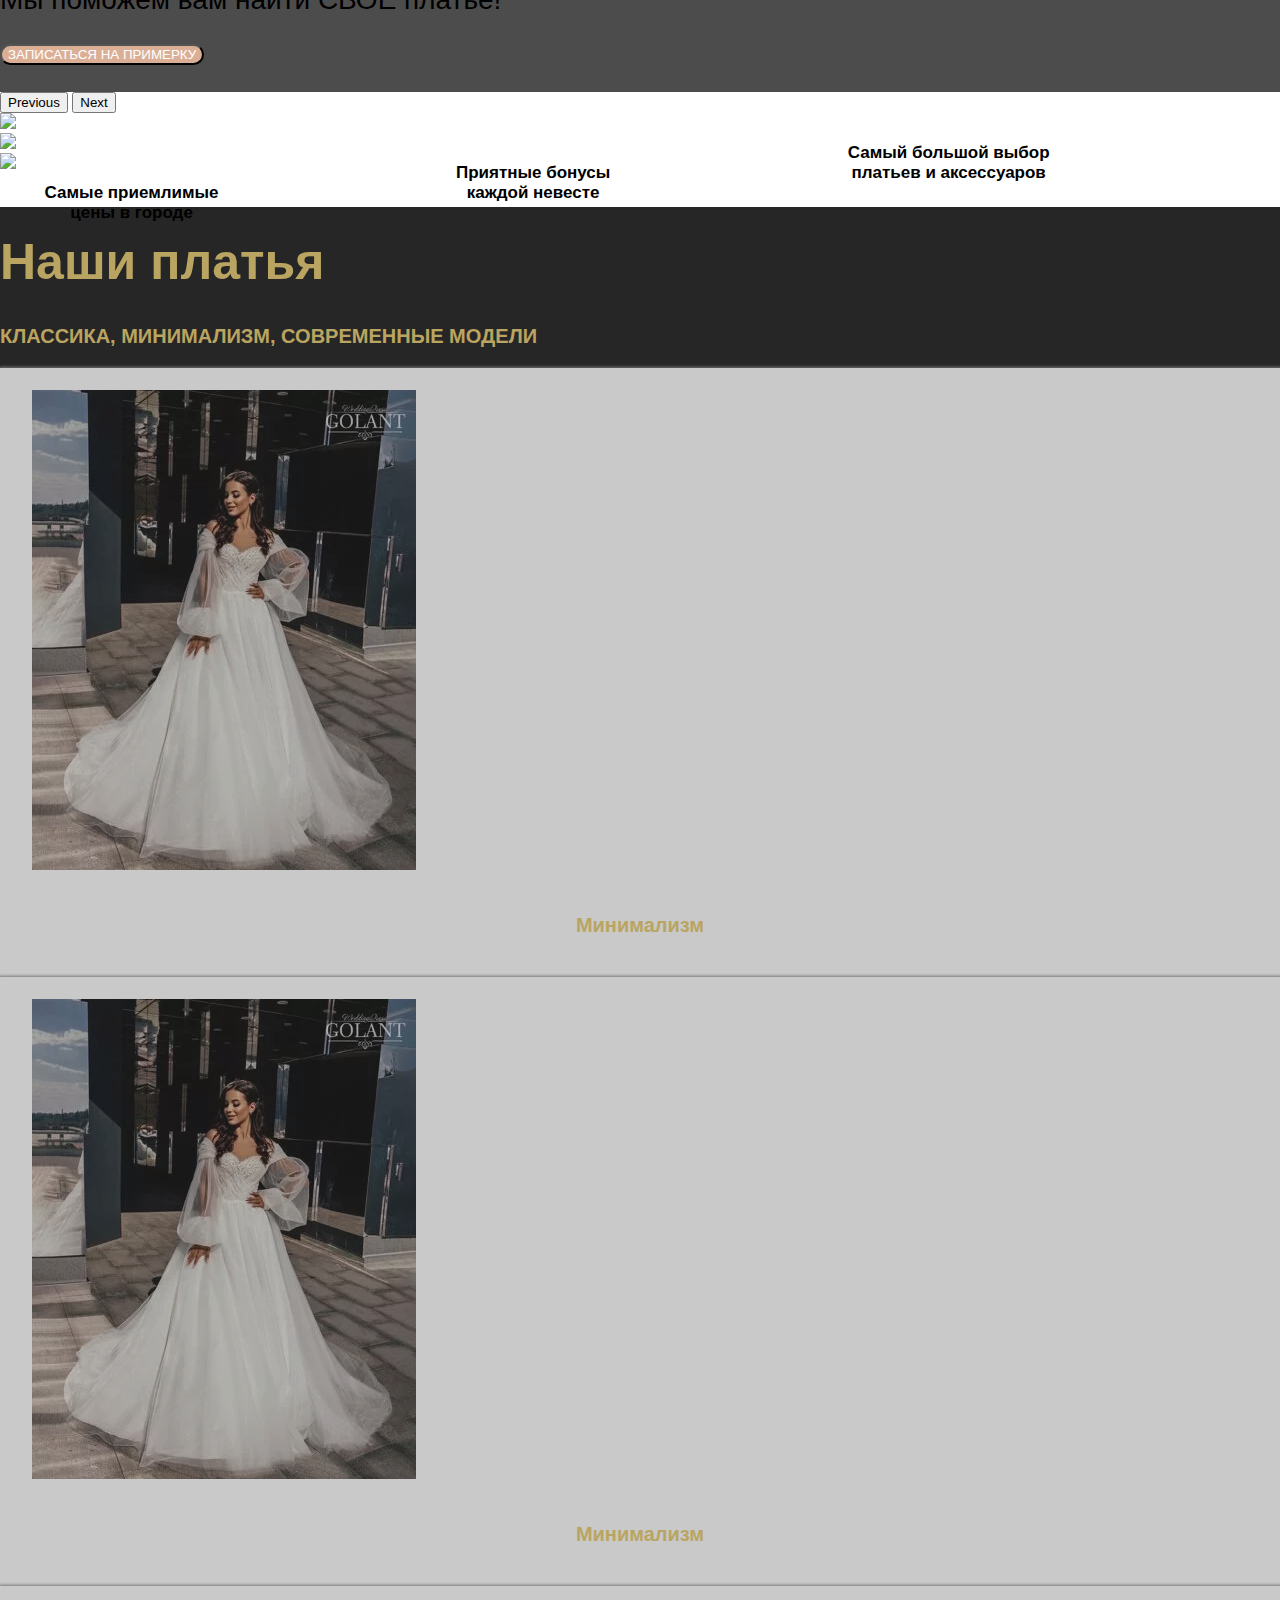
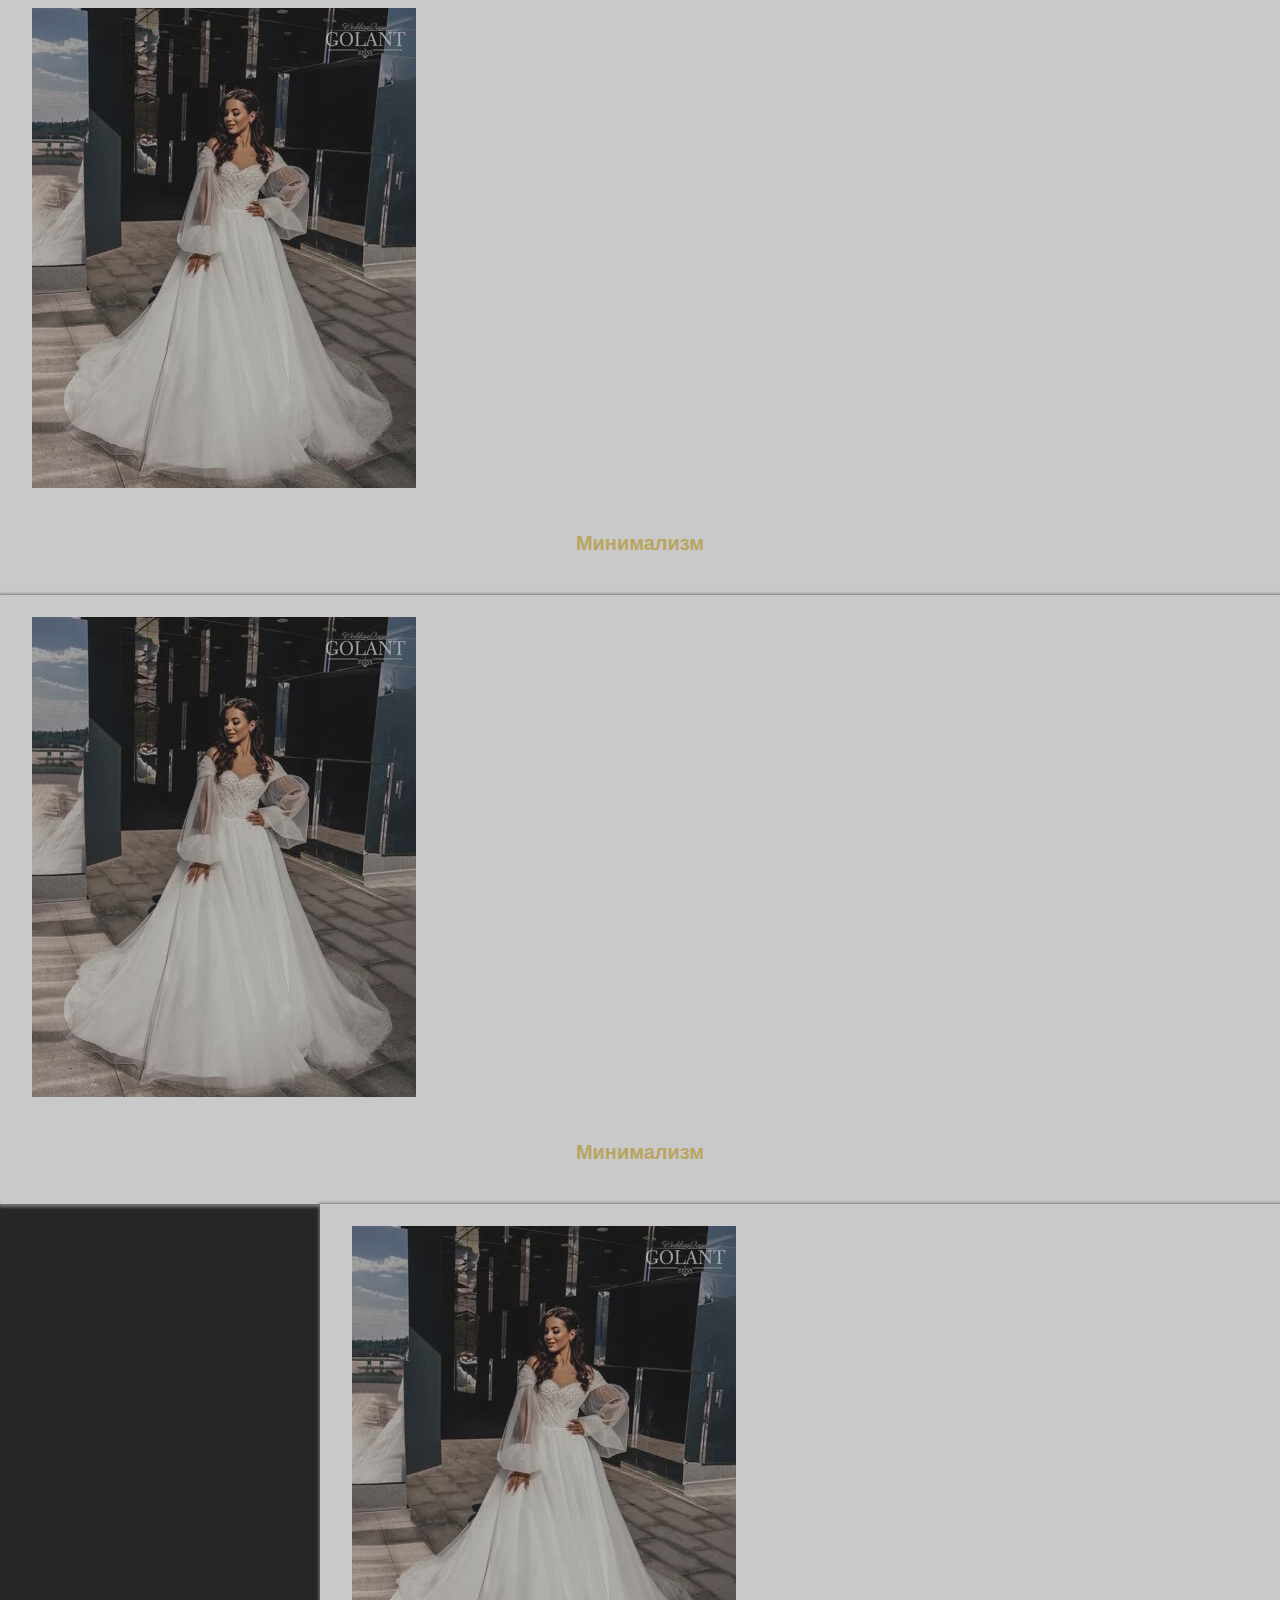
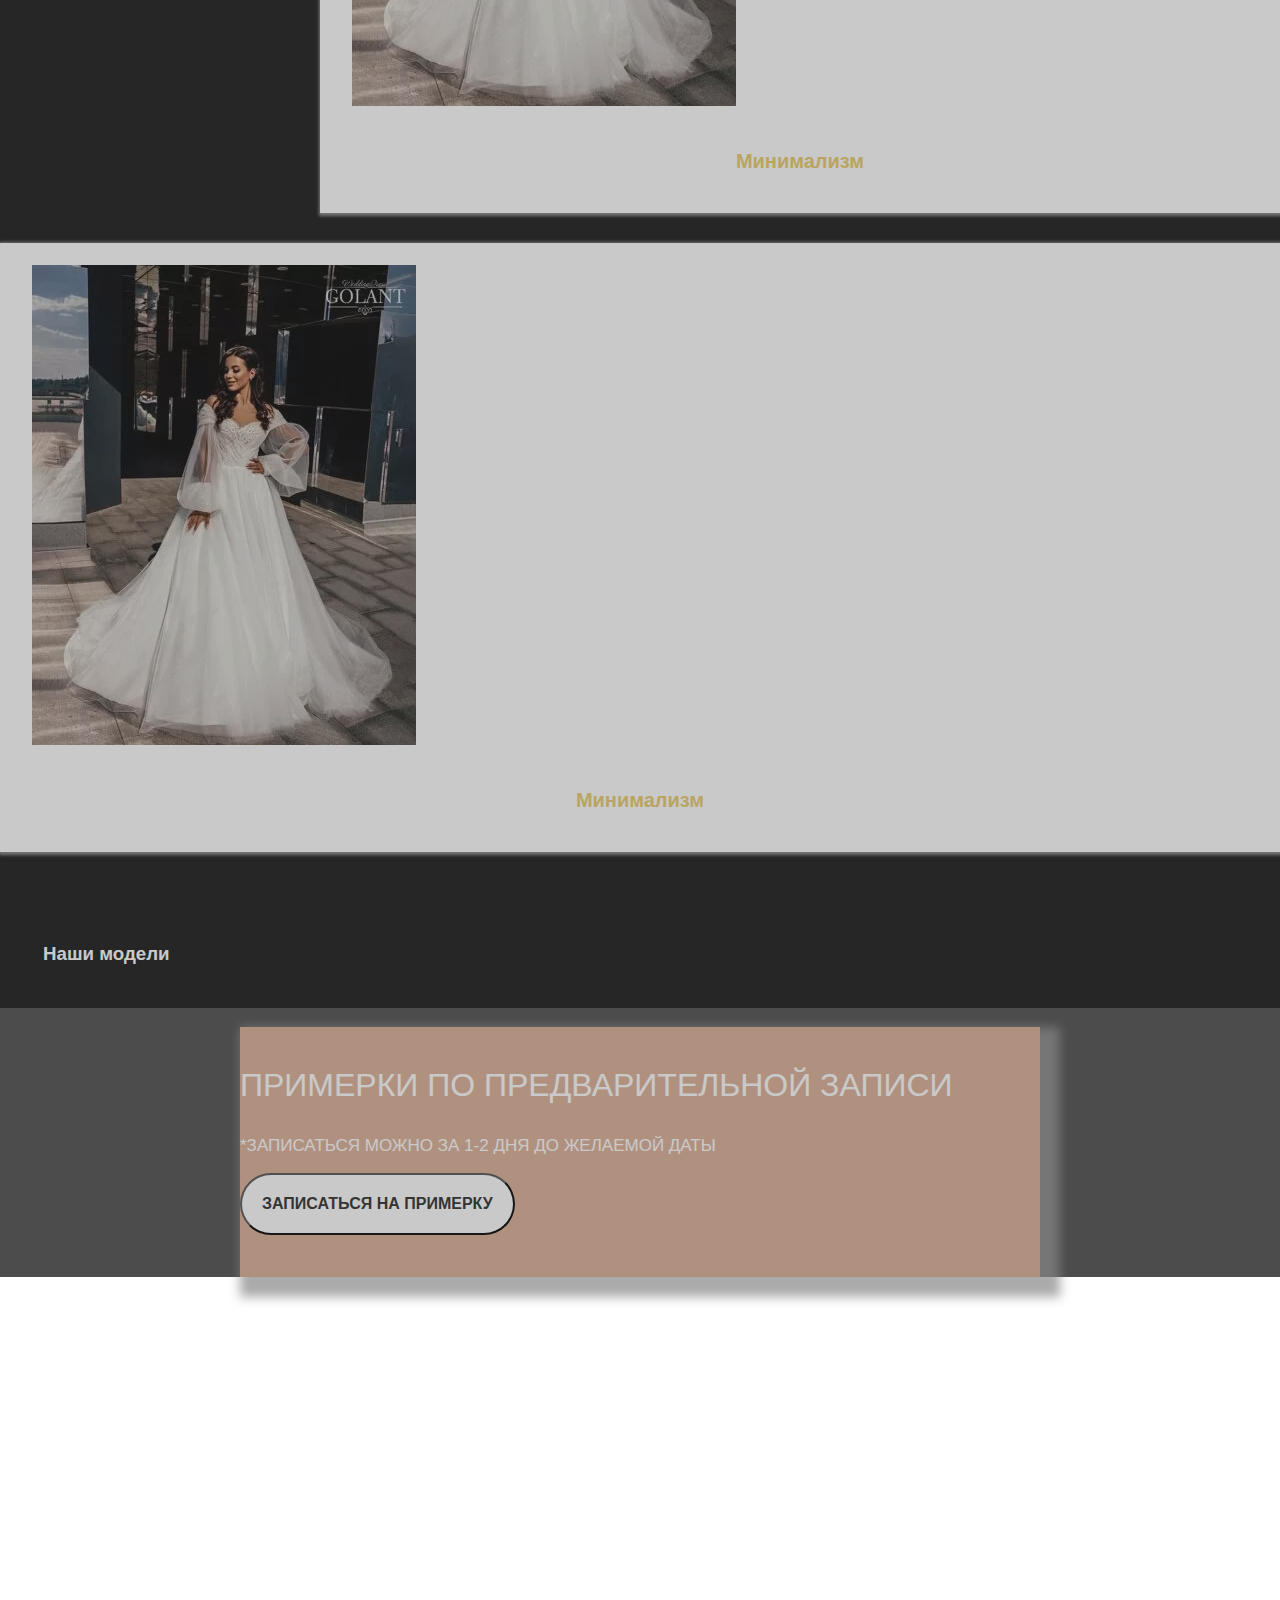
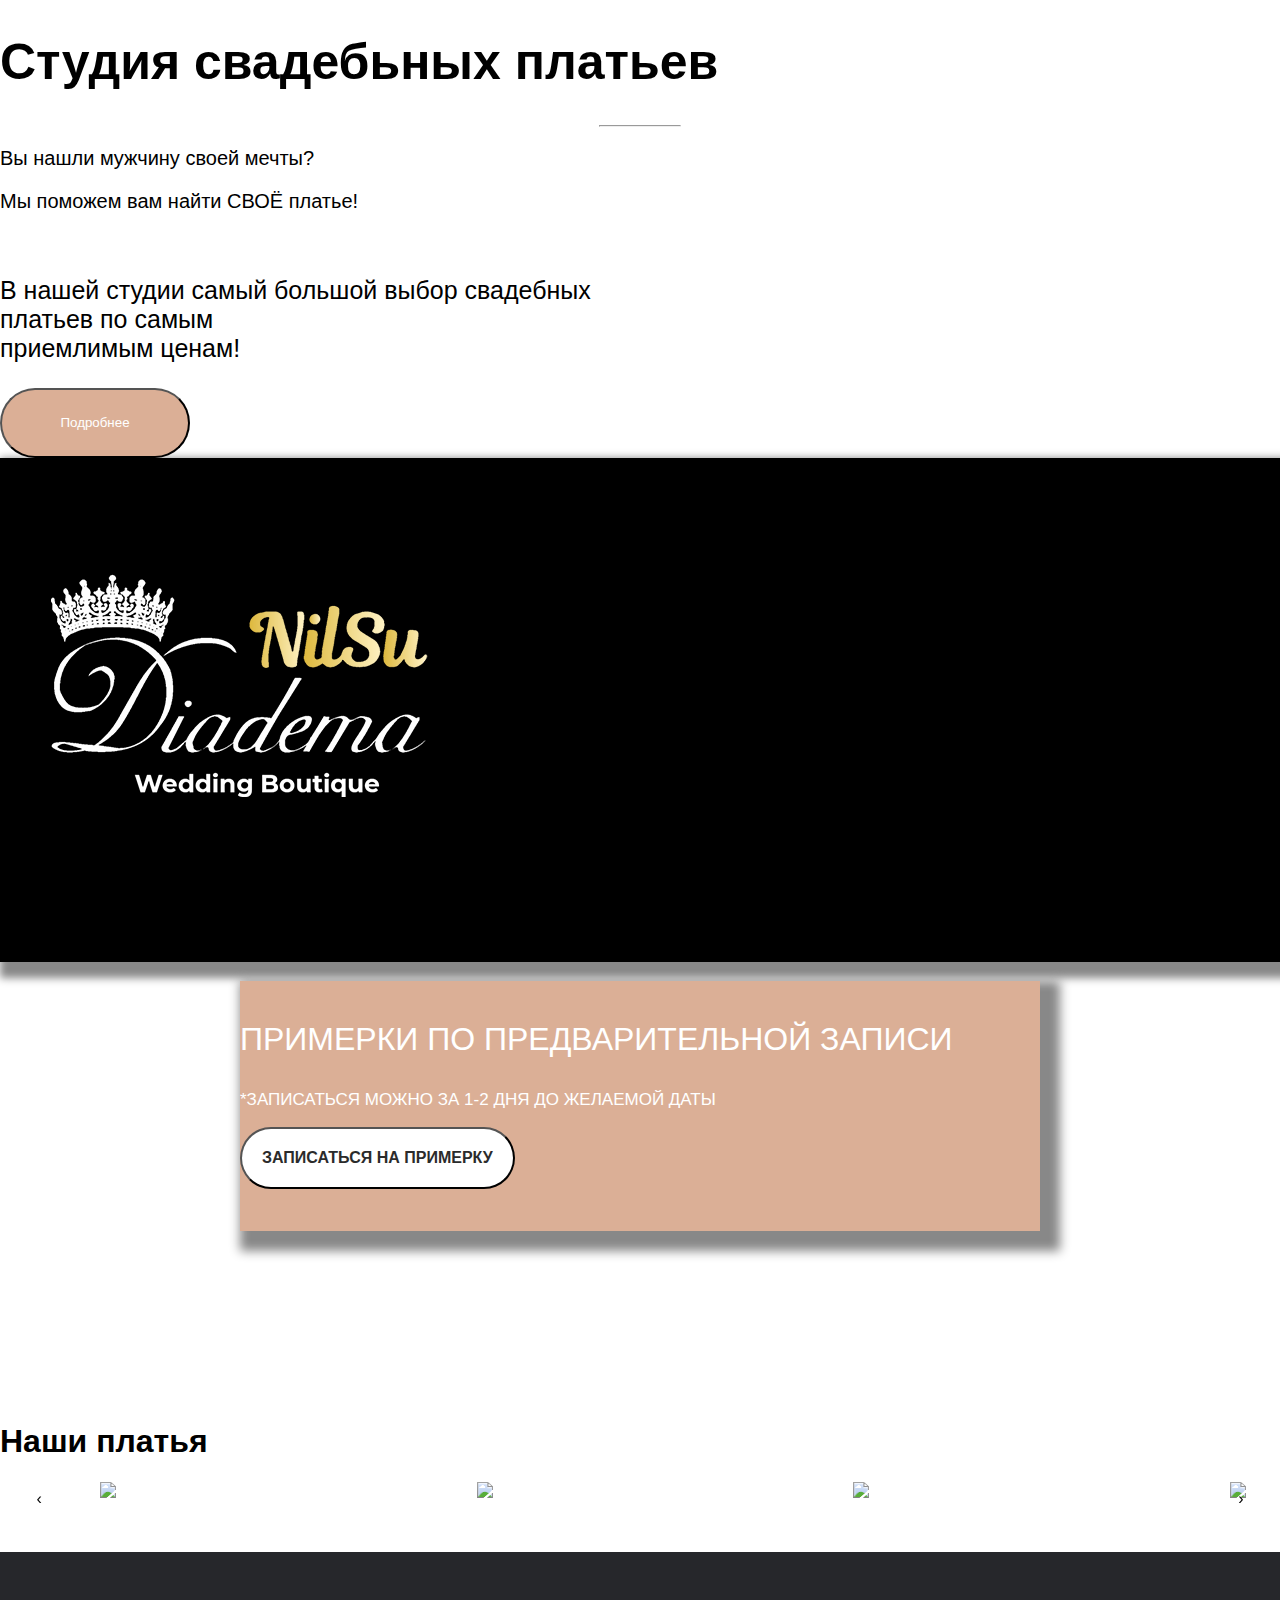
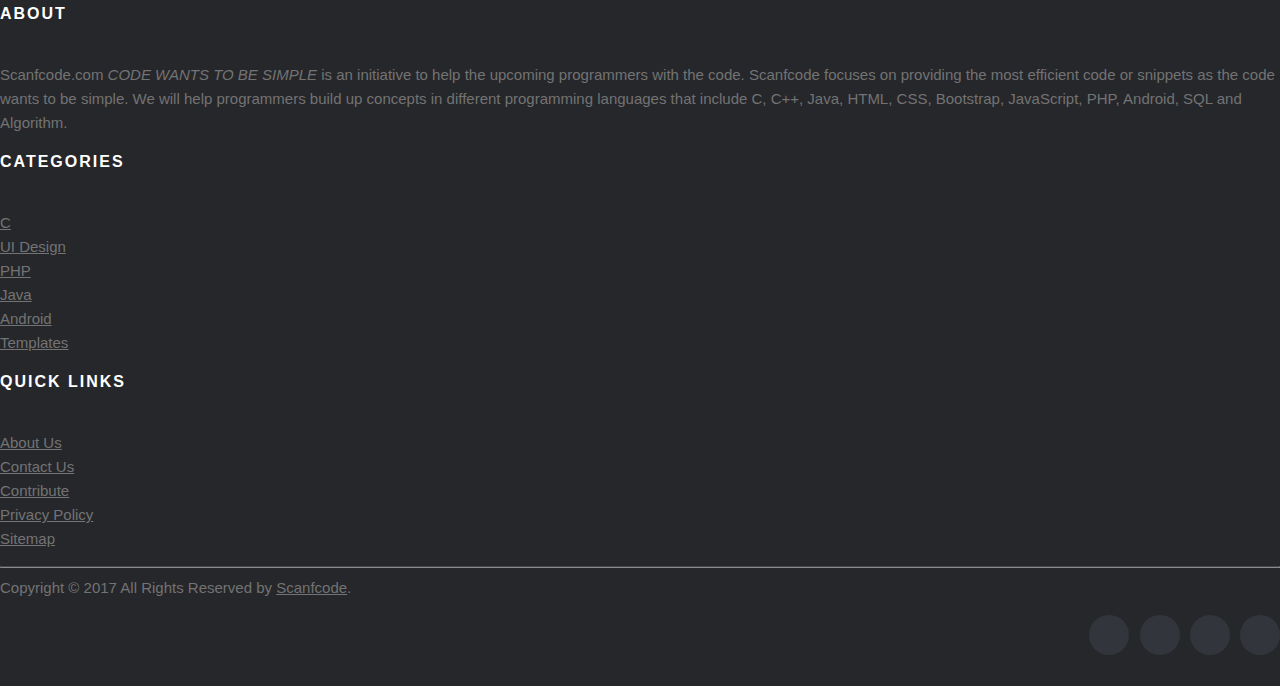
==== commit e996dc18: "asd1" ====
--- a/index.html
+++ b/index.html
@@ -33,7 +33,7 @@
       <form class="form-inline my-2 my-lg-0">
         <ul class="navbar-nav mr-auto">
             <li class="nav-item ">
-                <a class="nav-link" href="#"><i class="fas fa-phone"></i>+7 (923) 377-70-52</a>
+                <a class="nav-link" href="#"><i class="fas fa-phone"></i>+998 (90) 007-66-72</a>
               </li>
           <li class="nav-item-active">
             <a class="nav-link" href="./index.html">Главная</a>
@@ -51,7 +51,11 @@
             <a class="nav-link" href="./podyubniki.html">Подъюбники</a>
           </li>
           <li class="nav-item">
+<<<<<<< HEAD
             <a class="nav-link" href="./contacts.html">Контакты</a>
+=======
+            <a class="nav-link" href="./c">Контакты</a>
+>>>>>>> 789b8640f89b16d7ca1bf639f50dba41bd9081fb
           </li>
         </ul>
       </form>
--- a/style.css
+++ b/style.css
@@ -538,6 +538,11 @@
         height: 250px;
         margin: auto;
         margin-top: -1%;
+<<<<<<< HEAD
+
+=======
+        margin-left: 22%;
+>>>>>>> 789b8640f89b16d7ca1bf639f50dba41bd9081fb
         position: absolute;
         box-shadow: 10px 10px 10px 10px #888;
     }
@@ -548,7 +553,7 @@
         height: 250px;
         margin: auto;
         margin-top: 3%;
-        margin-left: 34%;
+        margin-left: 22%;
         position: absolute;
         box-shadow: 10px 10px 10px 10px #888;
     }
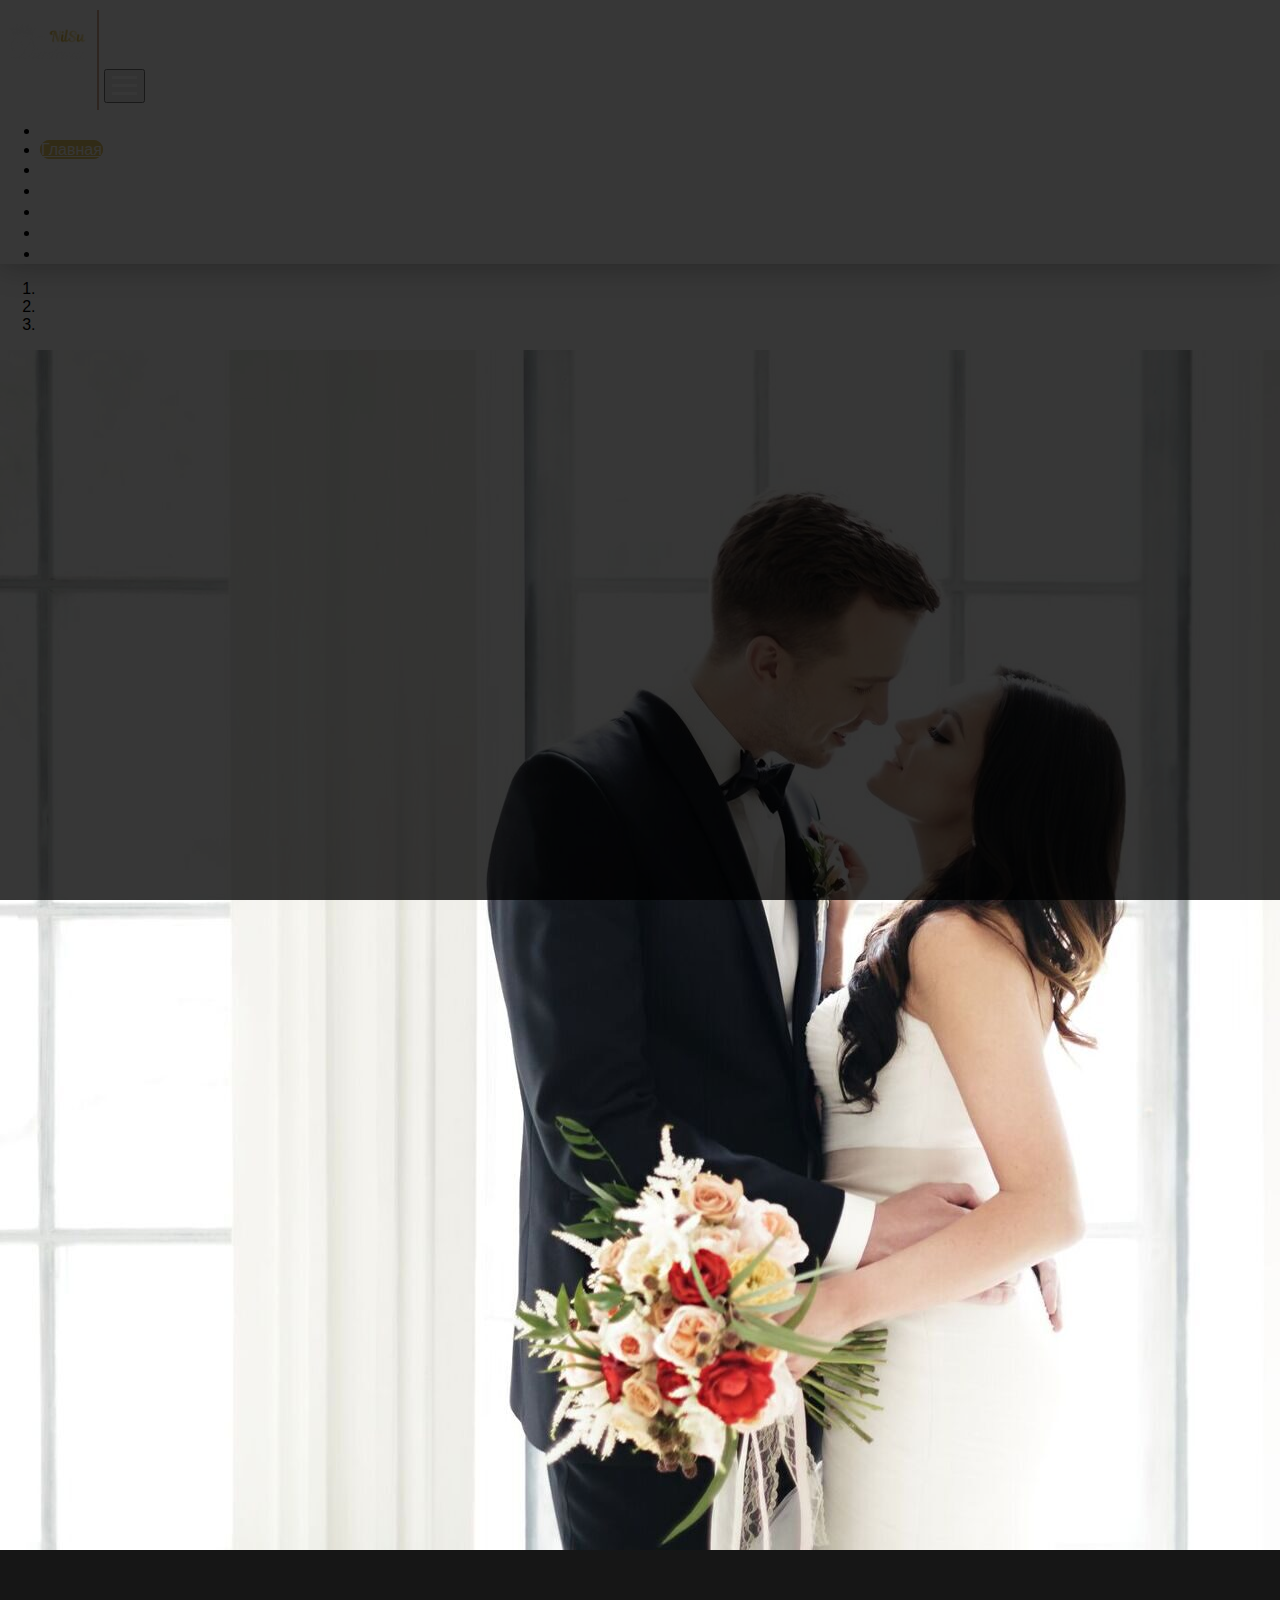
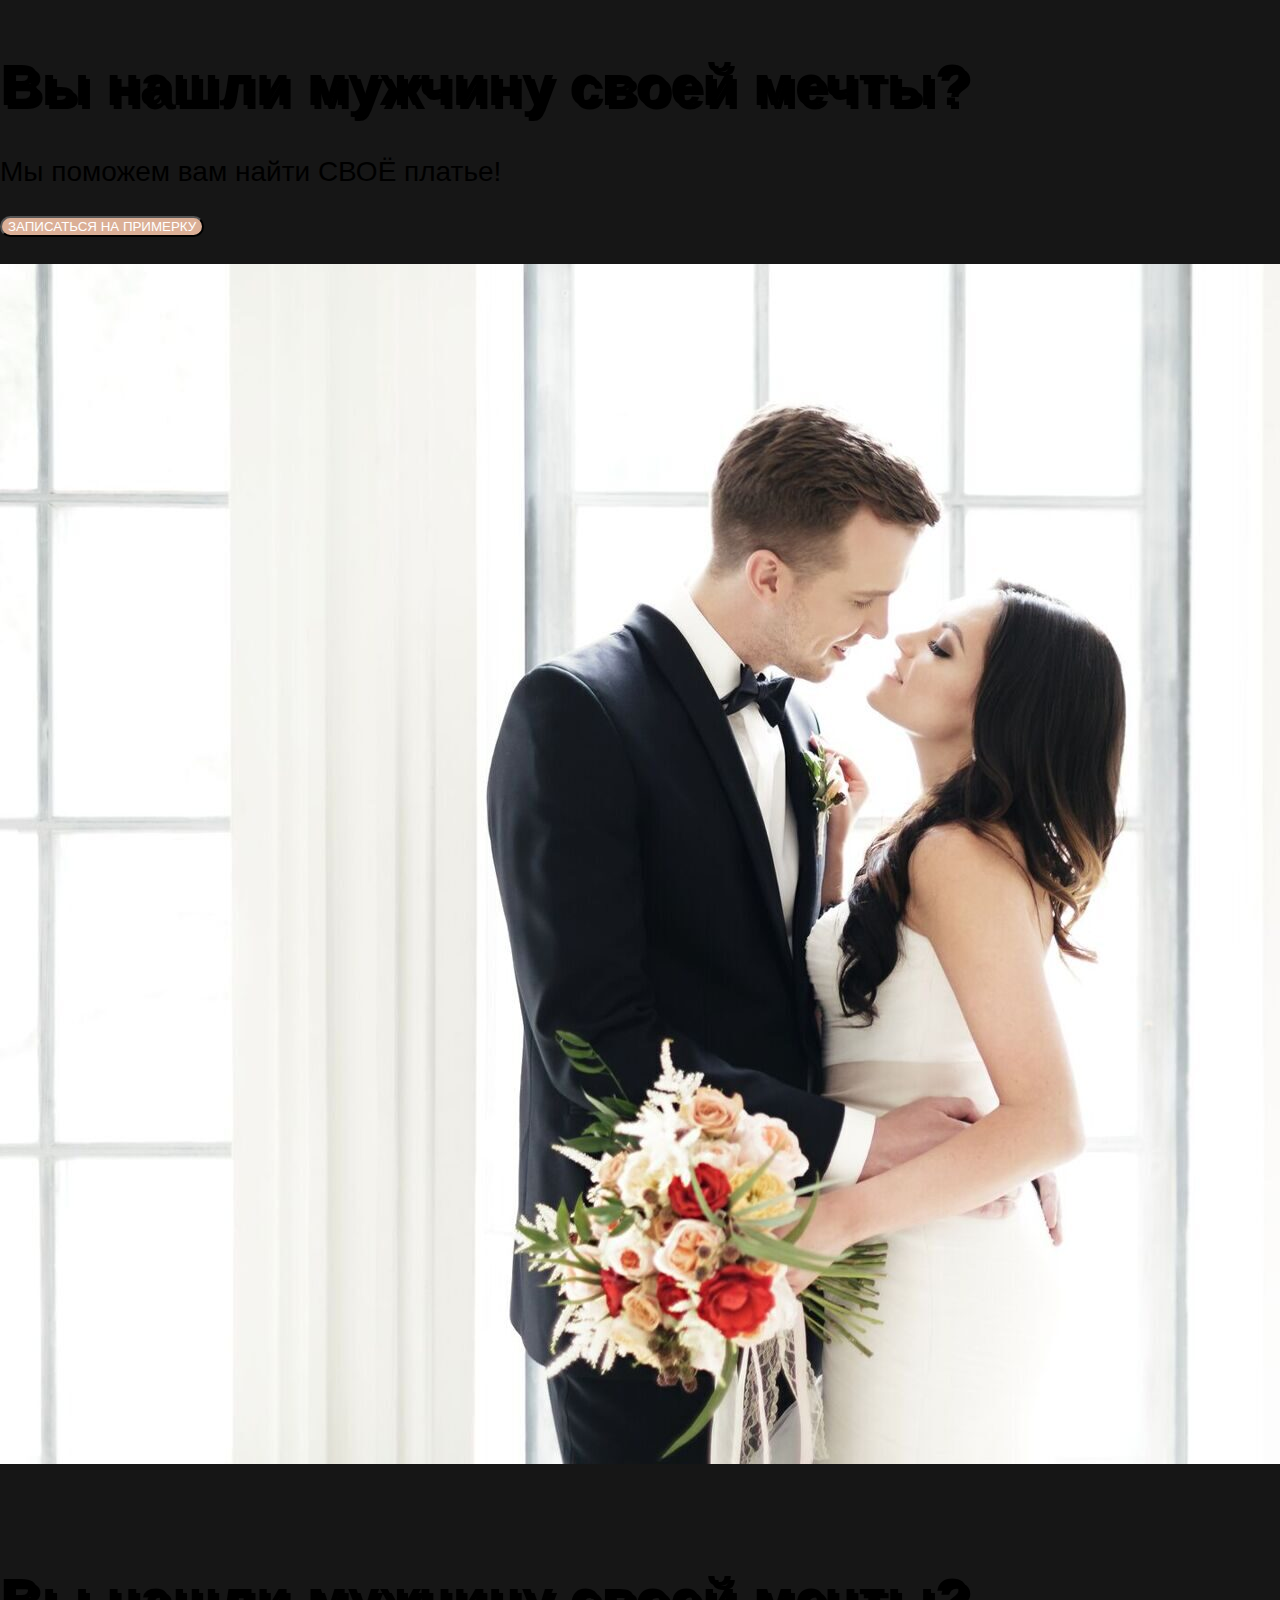
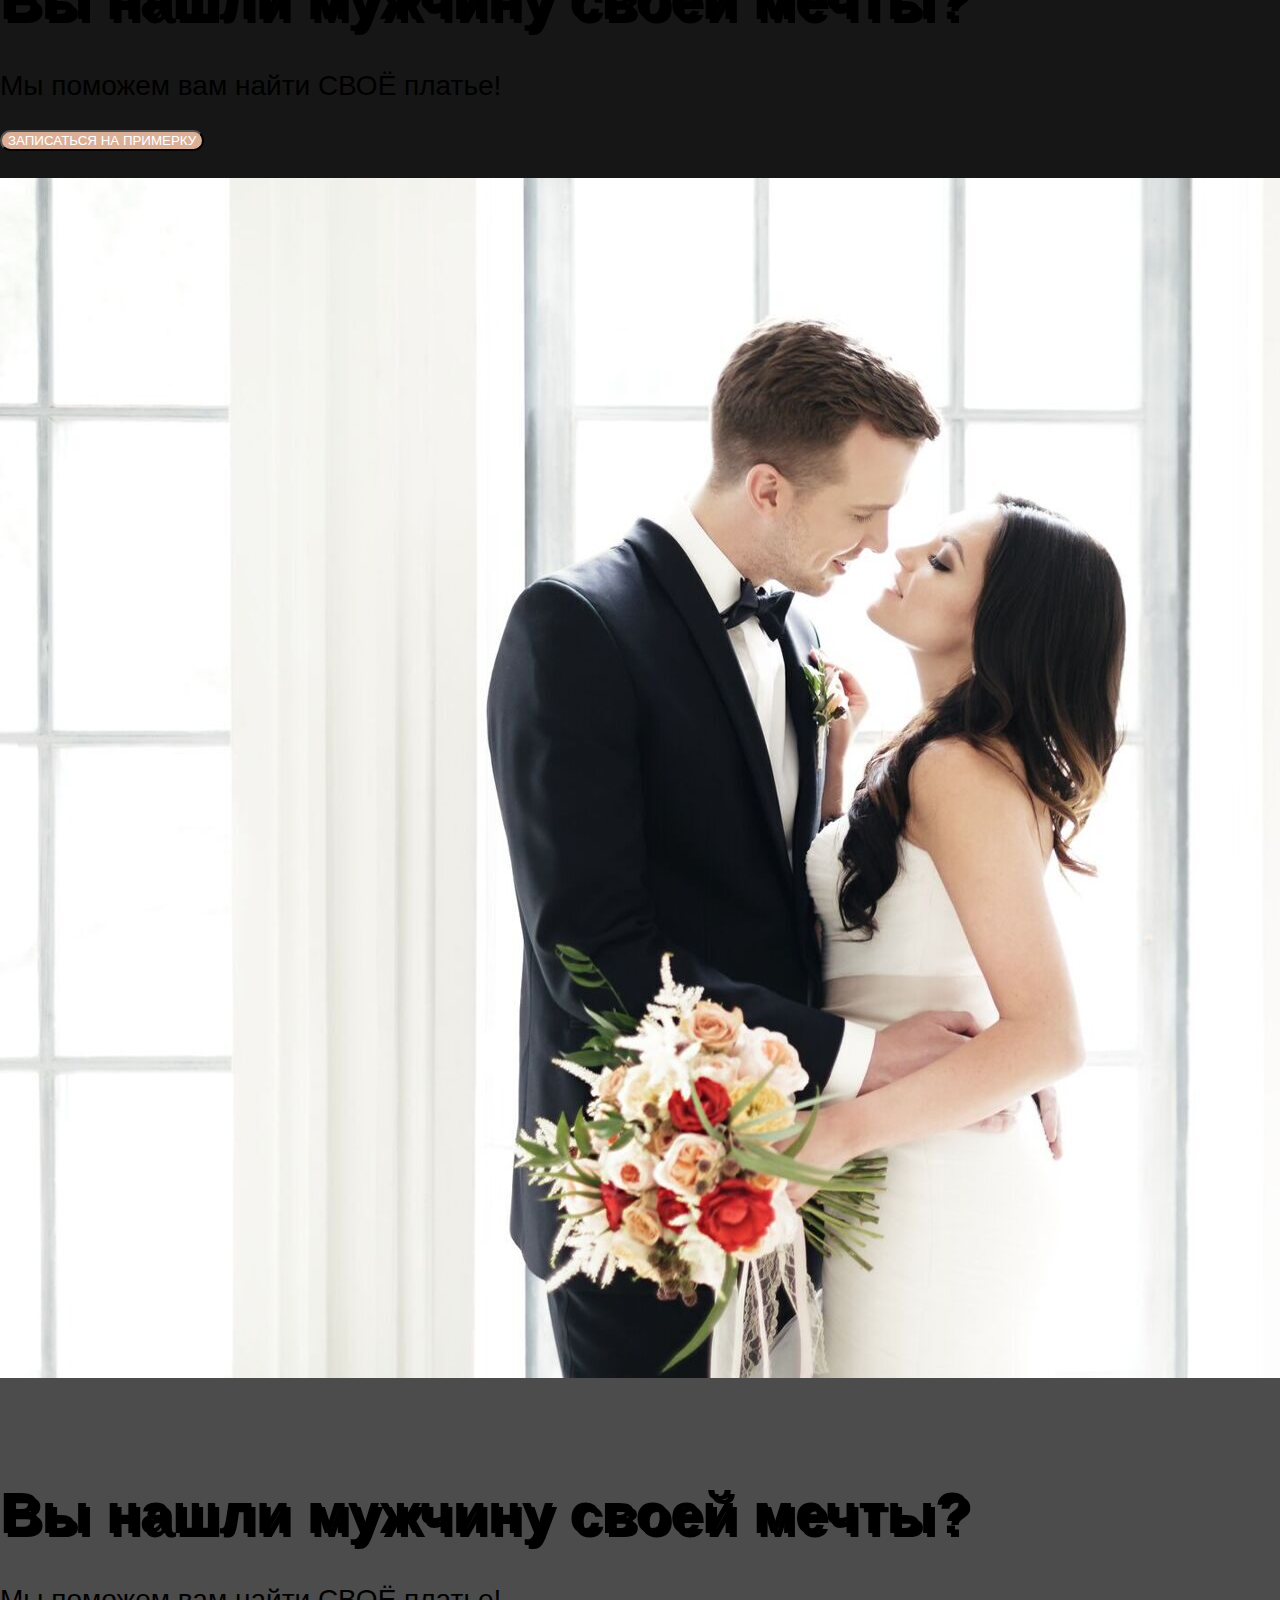
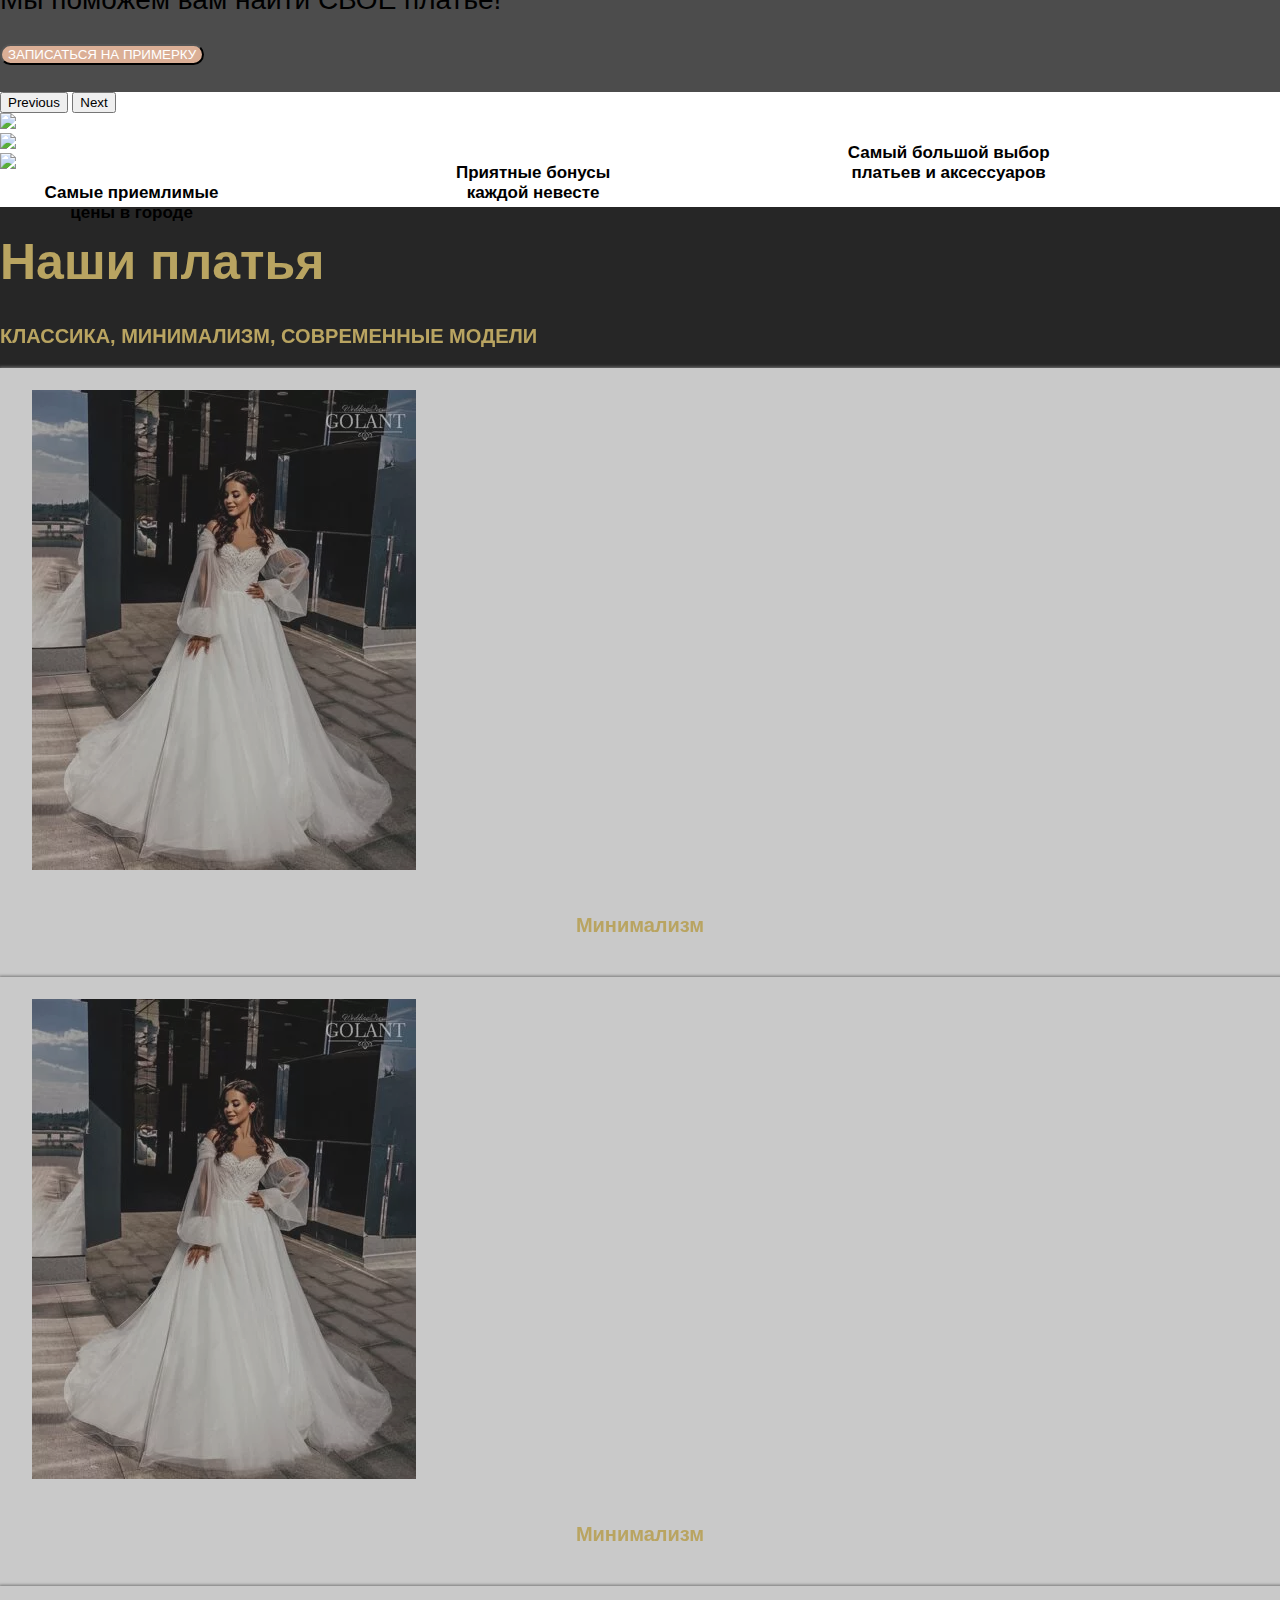
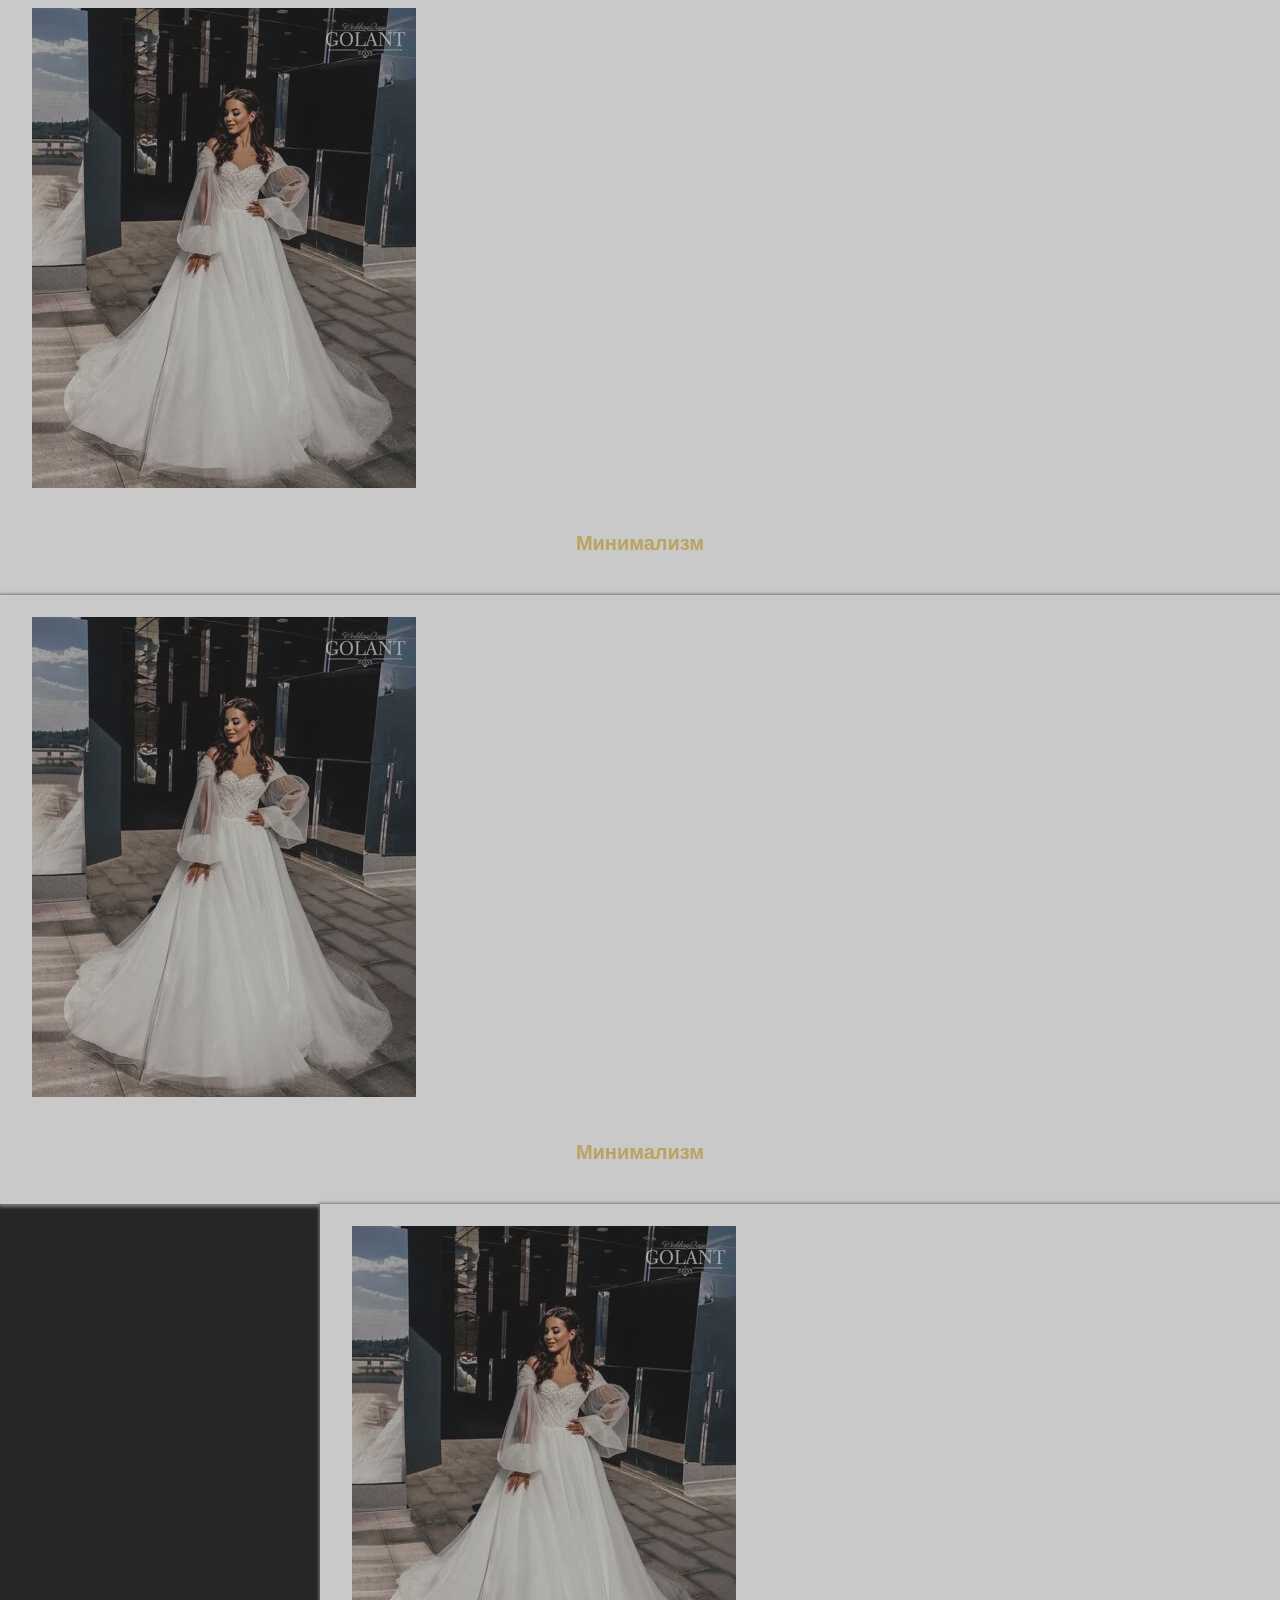
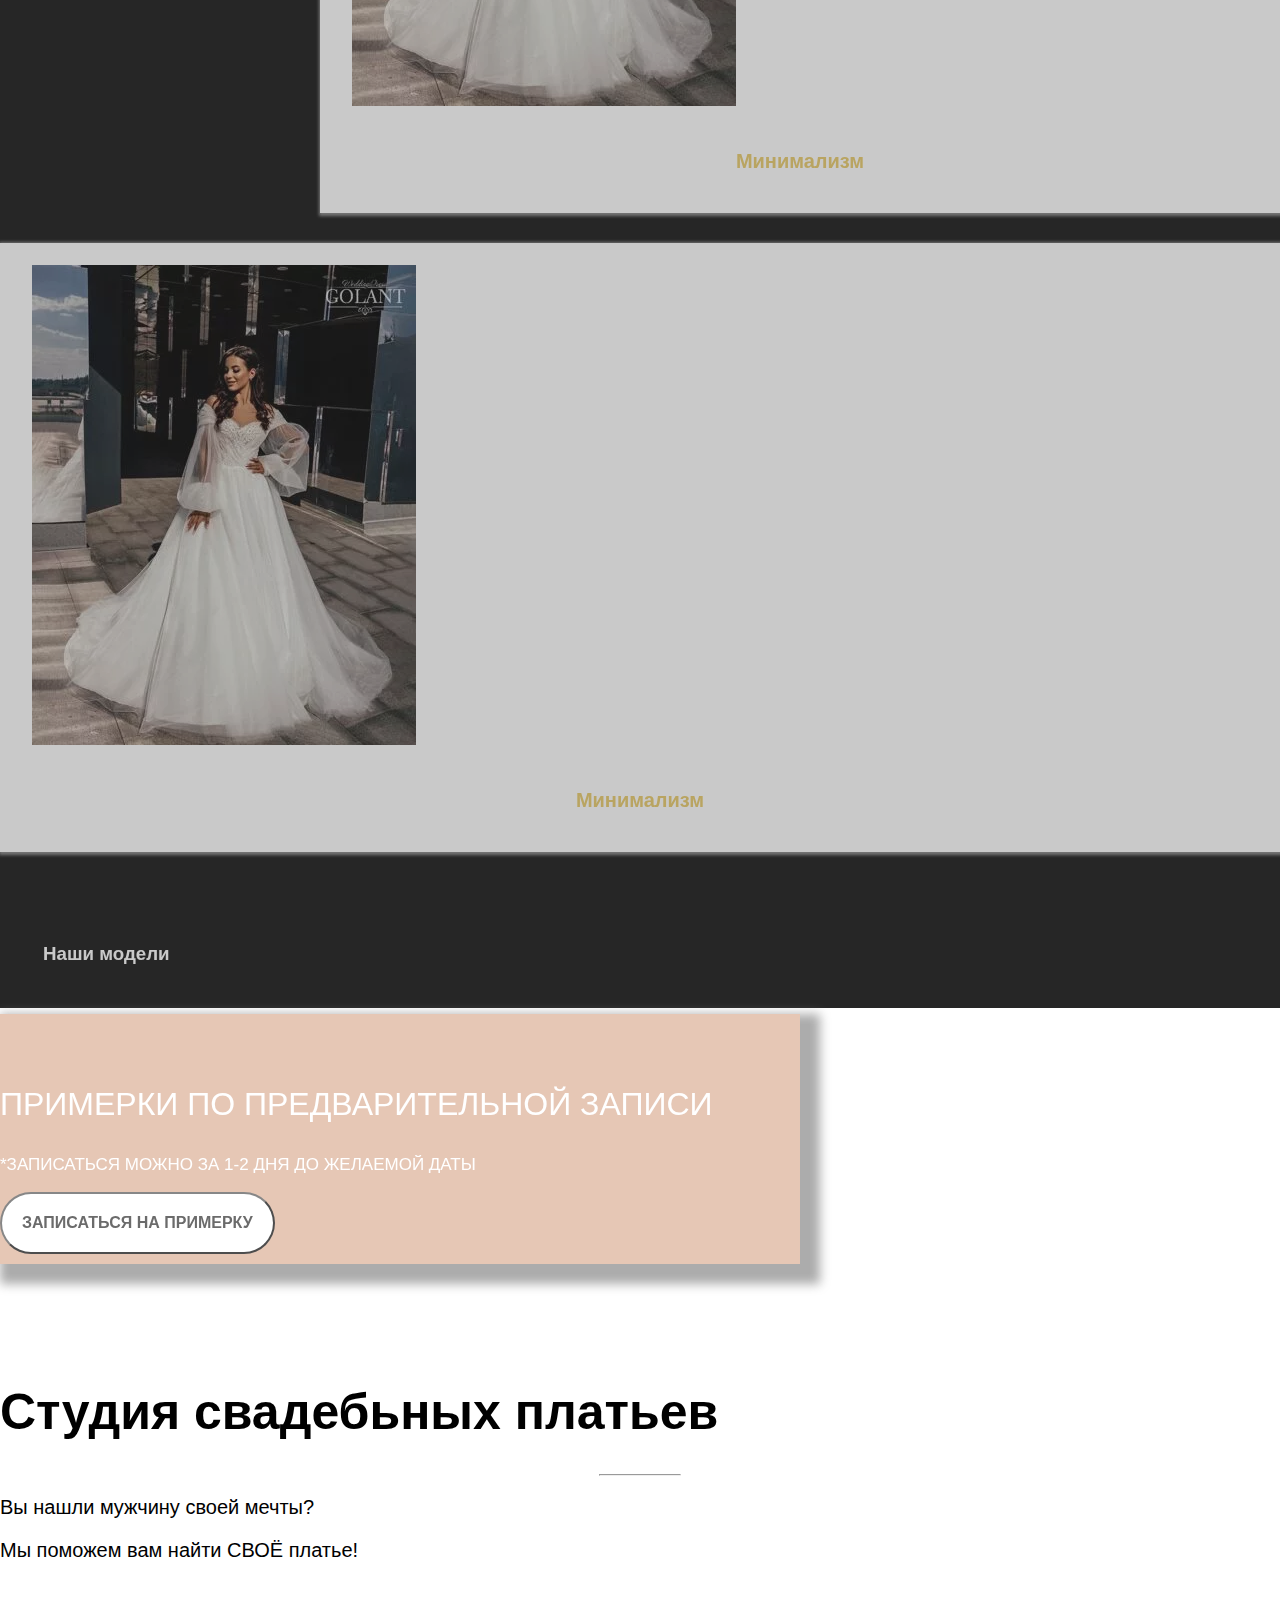
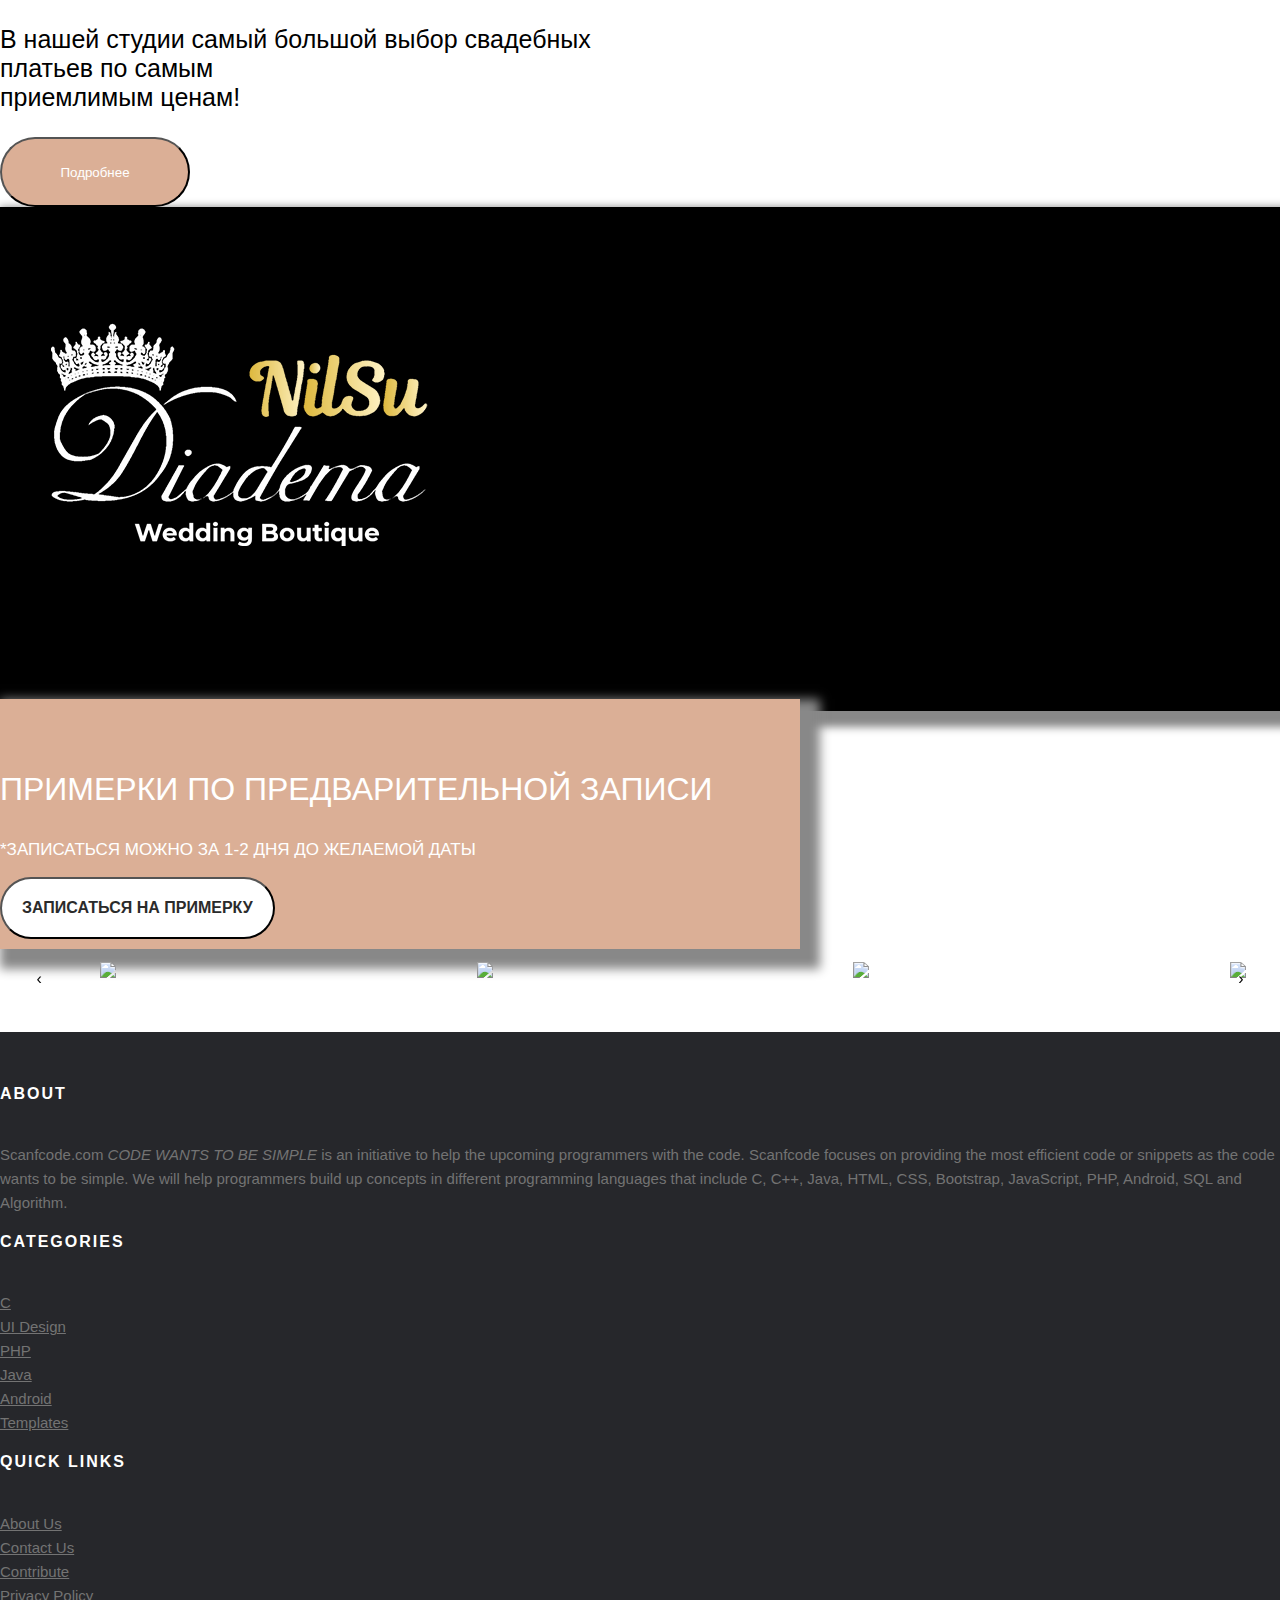
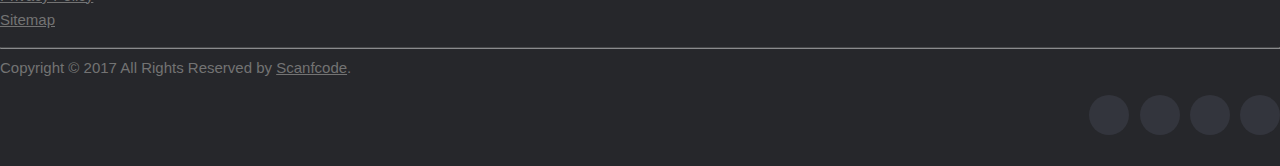
==== commit fbcb9db8: "new" ====
--- a/index.html
+++ b/index.html
@@ -51,11 +51,7 @@
             <a class="nav-link" href="./podyubniki.html">Подъюбники</a>
           </li>
           <li class="nav-item">
-<<<<<<< HEAD
             <a class="nav-link" href="./contacts.html">Контакты</a>
-=======
-            <a class="nav-link" href="./c">Контакты</a>
->>>>>>> 789b8640f89b16d7ca1bf639f50dba41bd9081fb
           </li>
         </ul>
       </form>
--- a/style.css
+++ b/style.css
@@ -538,11 +538,6 @@
         height: 250px;
         margin: auto;
         margin-top: -1%;
-<<<<<<< HEAD
-
-=======
-        margin-left: 22%;
->>>>>>> 789b8640f89b16d7ca1bf639f50dba41bd9081fb
         position: absolute;
         box-shadow: 10px 10px 10px 10px #888;
     }
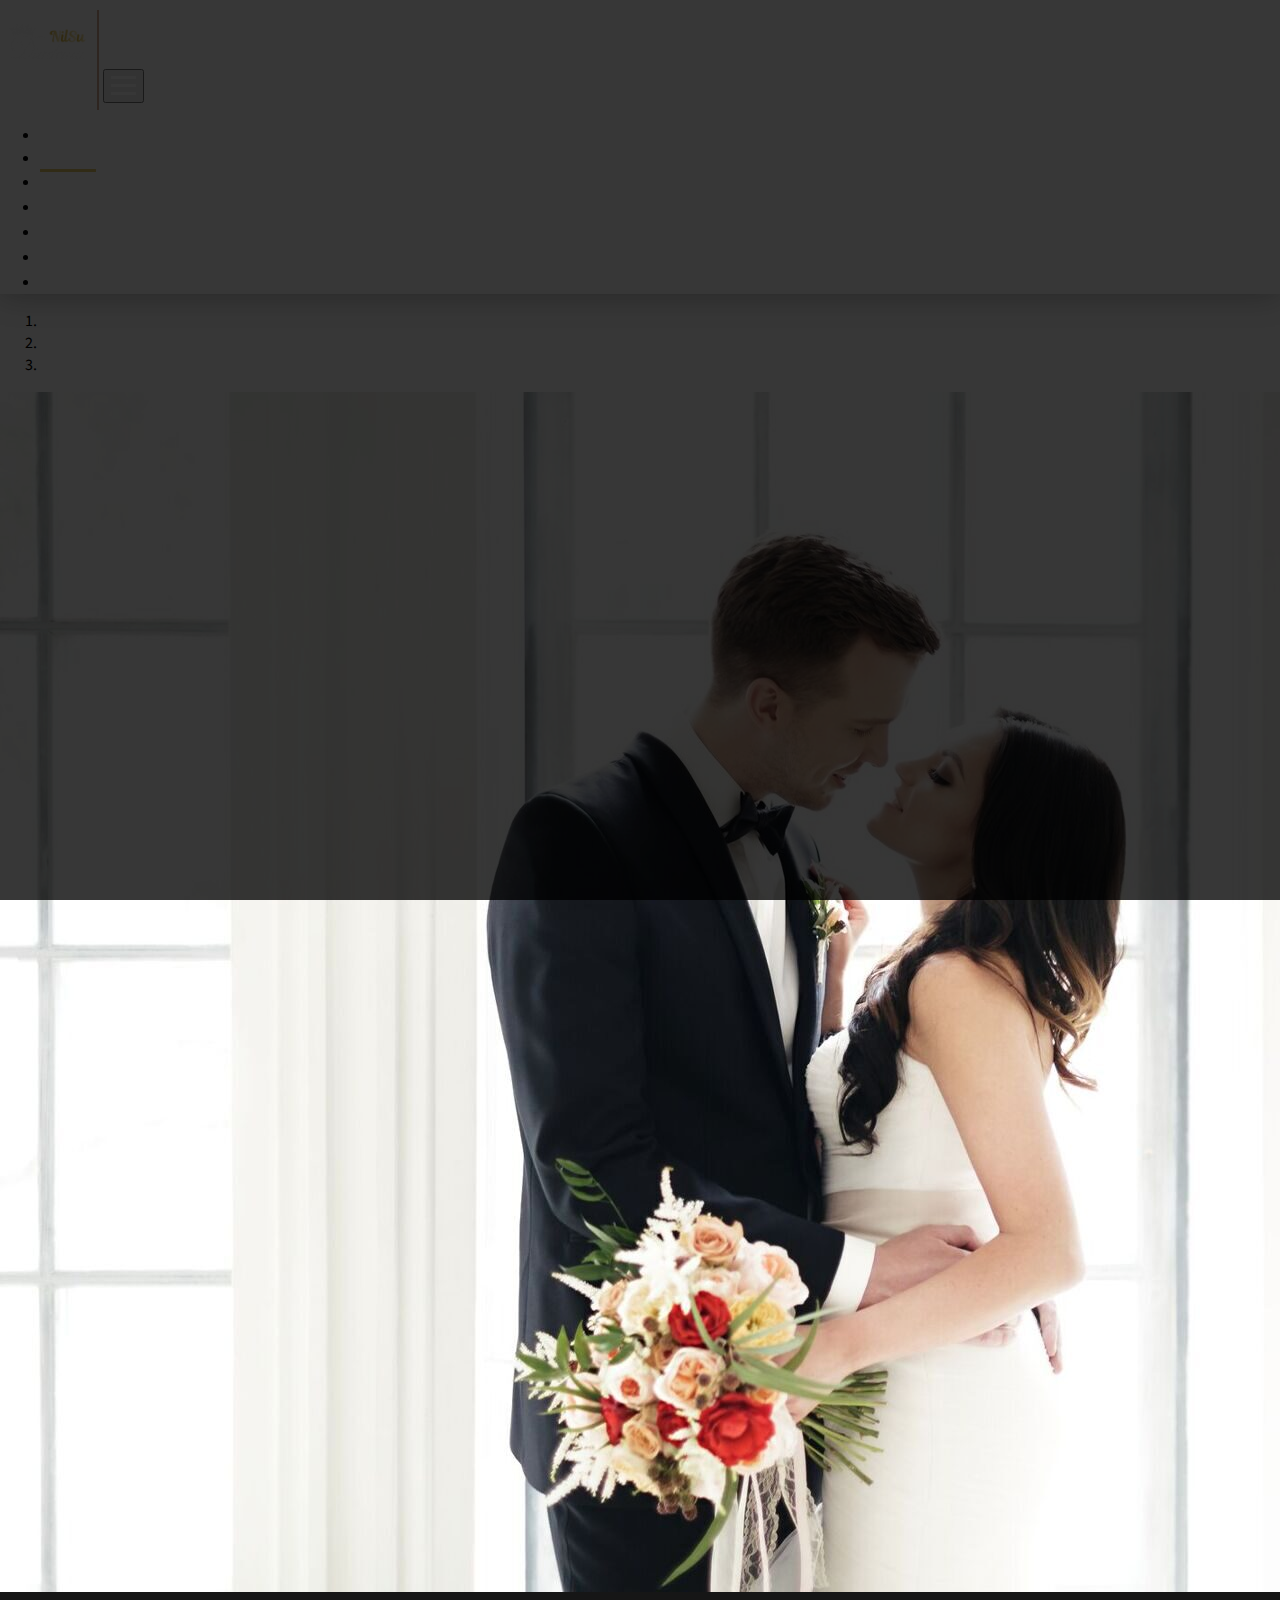
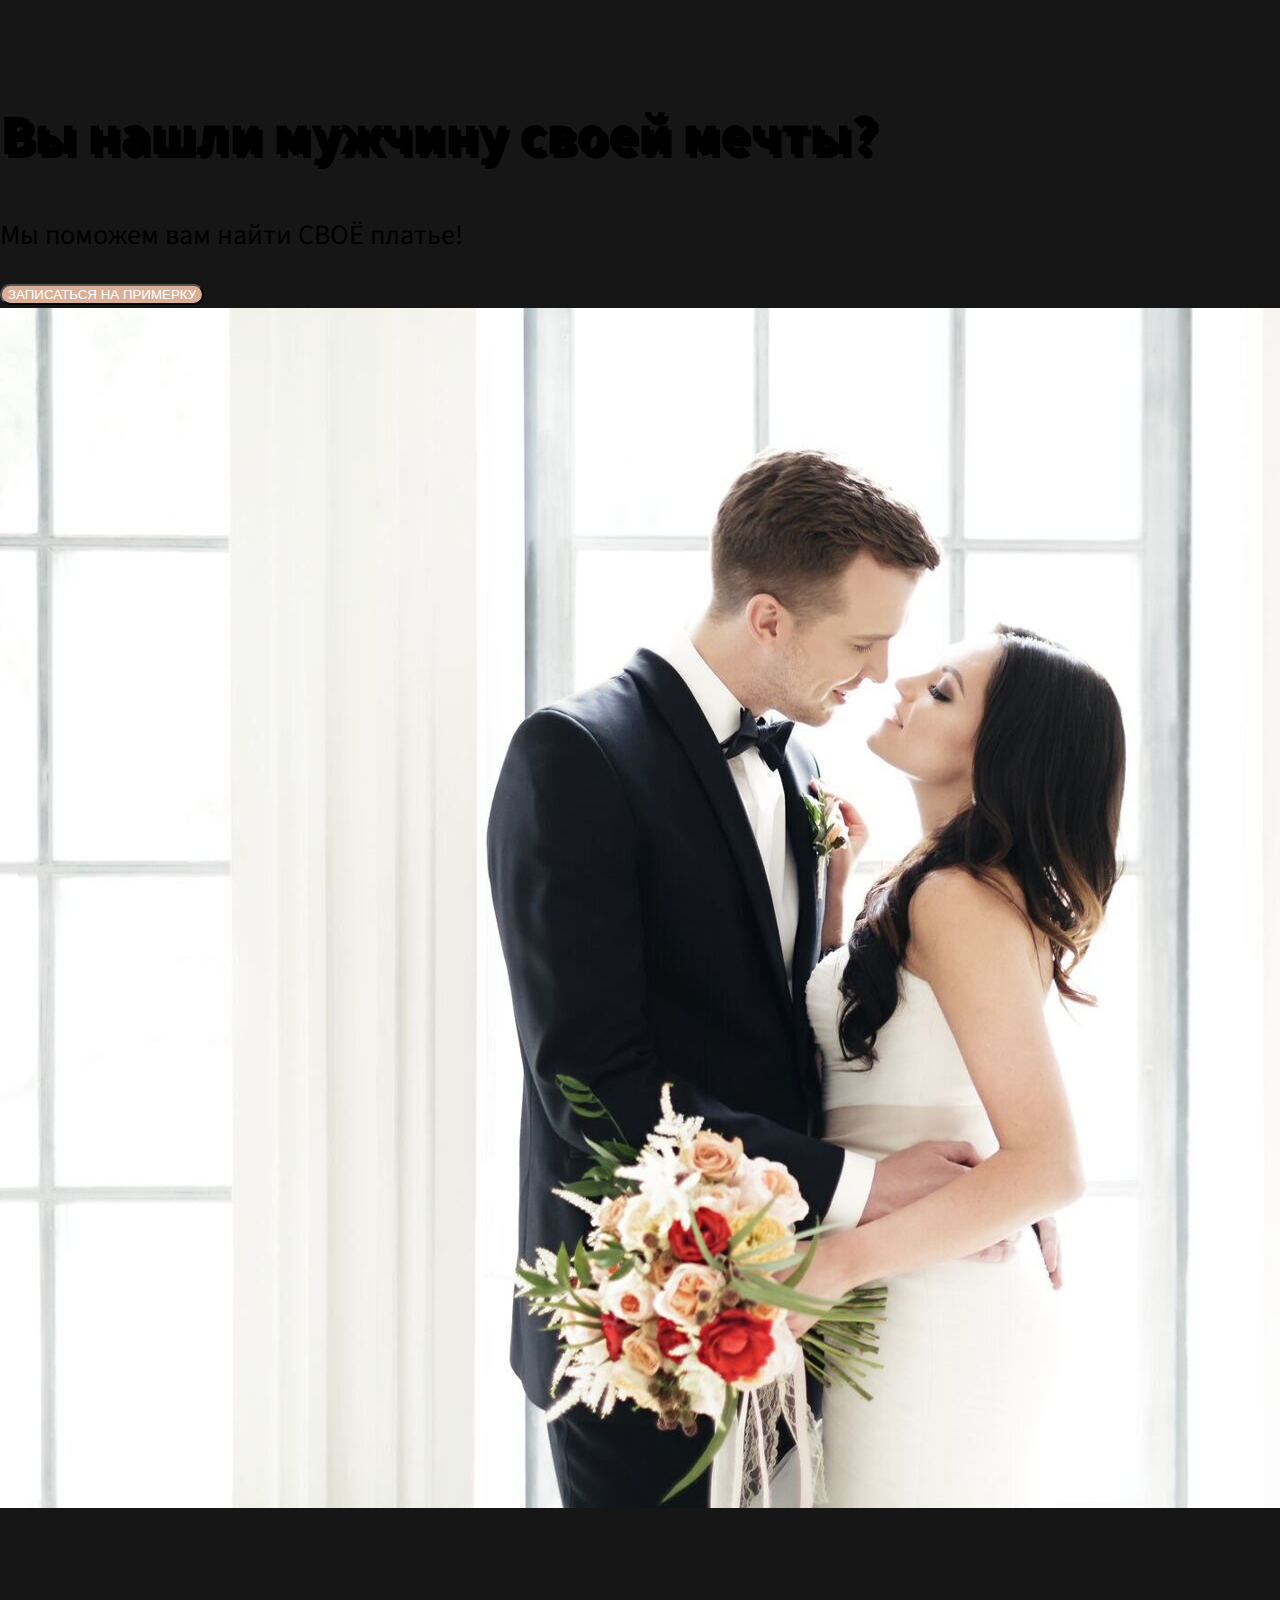
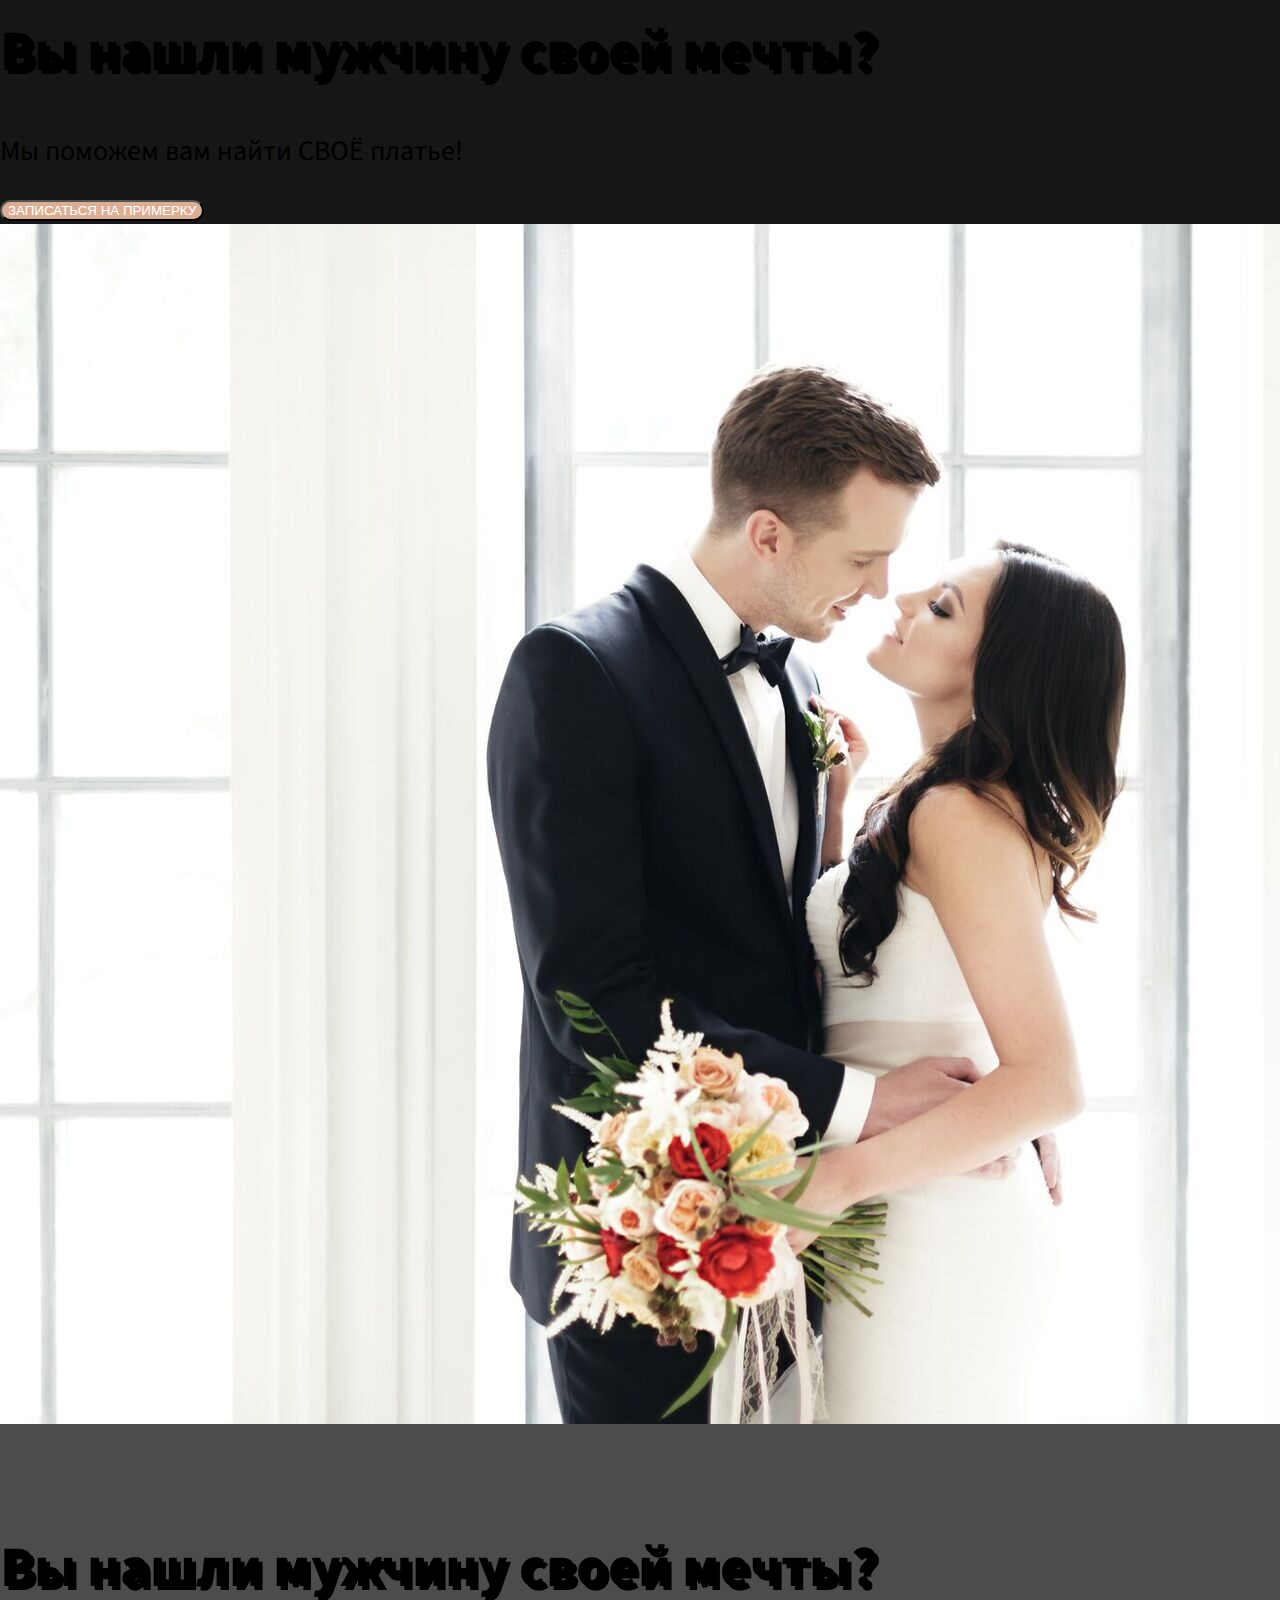
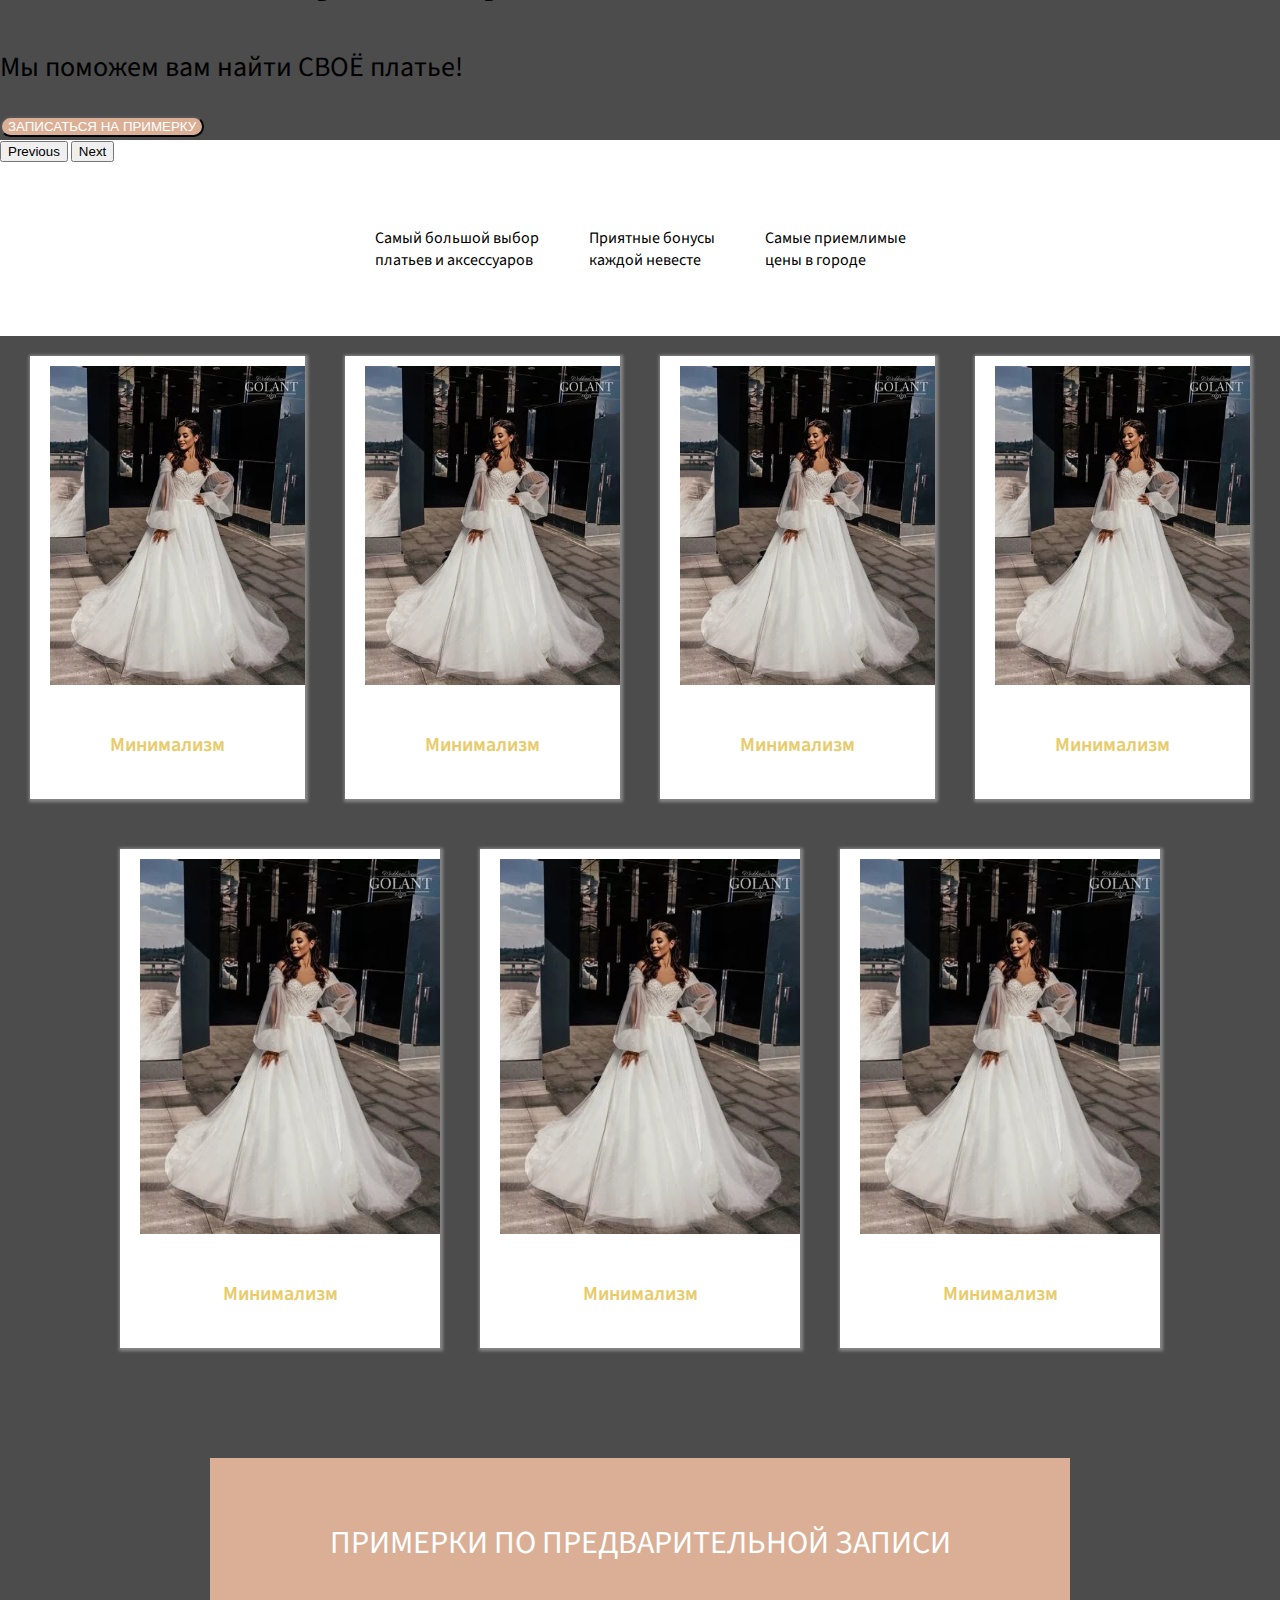
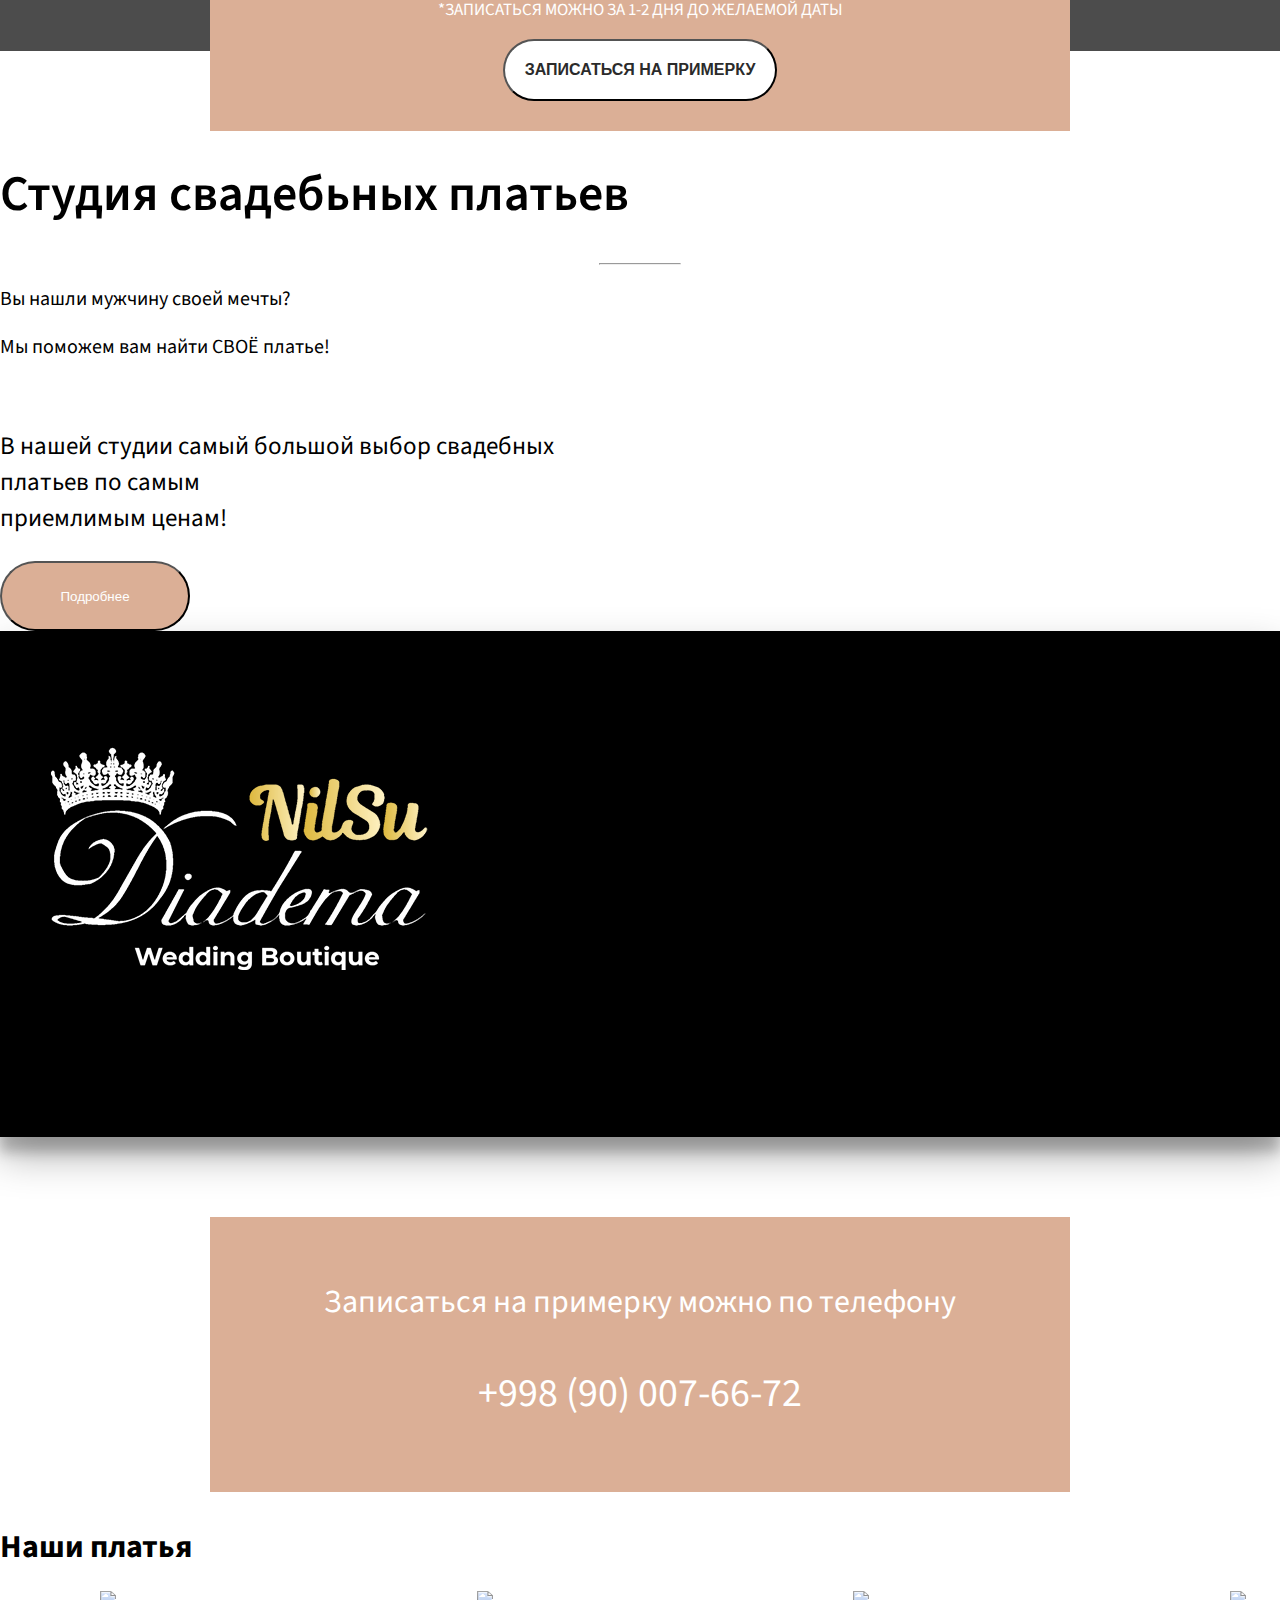
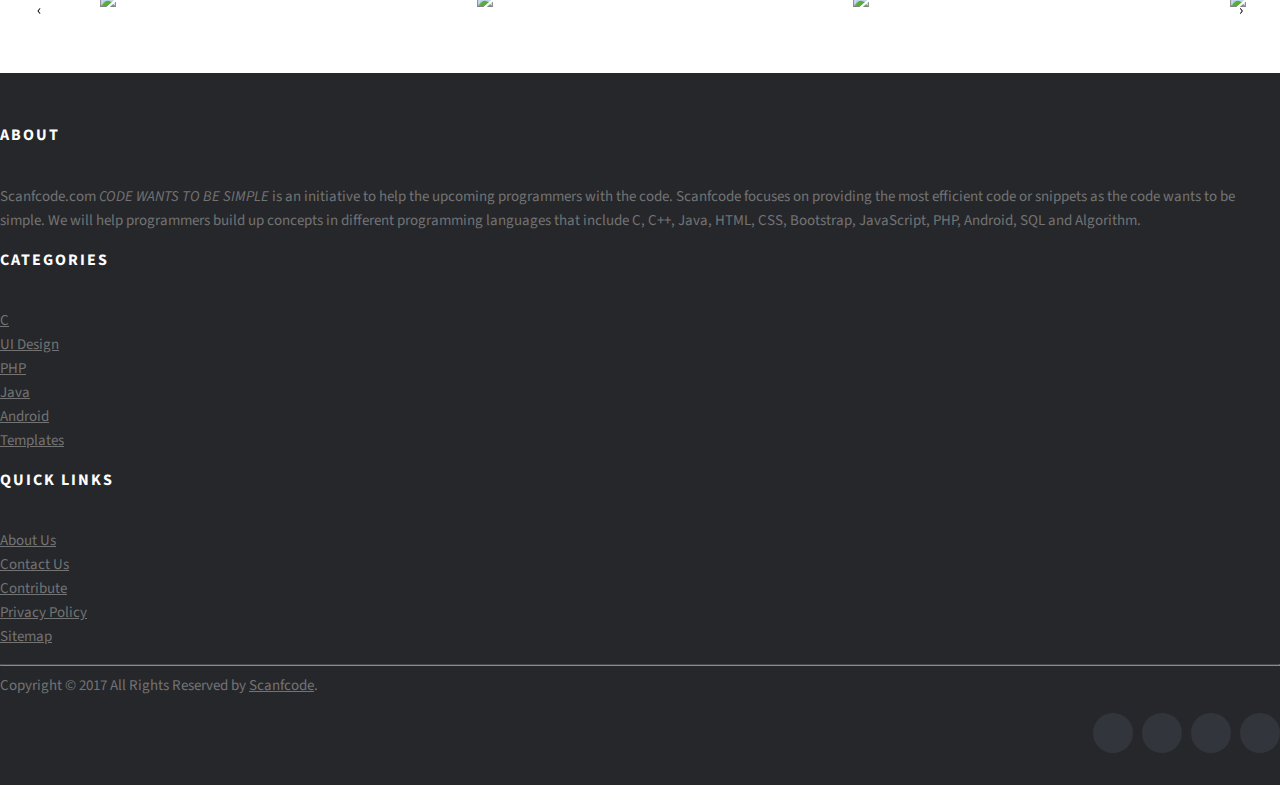
==== commit 56615e96: "index" ====
--- a/index.html
+++ b/index.html
@@ -19,7 +19,7 @@
   <!--  start navbar -->
 <nav class="navbar navbar-expand-md fixed-top bg-dark ">
   <div class="container">
-    <a class="navbar-brand" href="#"><img src="./images/500.png" style="width: 100px;height: 100px;" alt=""><vl class="vl"></vl></a> 
+    <a class="navbar-brand" href="index.html"><img src="./images/500.png" style="width: 100px;height: 100px;" alt=""><vl class="vl"></vl></a> 
     <button class="navbar-toggler collapsed border-0" type="button" data-toggle="collapse" data-target="#navbarSupportedContent" aria-controls="navbarSupportedContent" aria-expanded="false" aria-label="Toggle navigation">
         <span></span>
         <span></span>
@@ -32,8 +32,8 @@
       </ul>
       <form class="form-inline my-2 my-lg-0">
         <ul class="navbar-nav mr-auto">
-            <li class="nav-item ">
-                <a class="nav-link" href="#"><i class="fas fa-phone"></i>+998 (90) 007-66-72</a>
+            <li class="nav-item">
+                <a class="nav-link" href="tel:+998 90 007 66 72"><i class="fas fa-phone"></i>+998 (90) 007-66-72</a>
               </li>
           <li class="nav-item-active">
             <a class="nav-link" href="./index.html">Главная</a>
@@ -108,113 +108,60 @@
 <!-- end carousel -->
 
 <!-- icons -->
-<div class="container p-4">
-  <div class="row p-5">
-    <div class="col-md-4">
-      <img class="mt-3" src="https://img.icons8.com/external-kmg-design-flat-kmg-design/78/000000/external-reward-internet-marketing-kmg-design-flat-kmg-design.png" /><span class="icon-text-2" >Самый большой выбор<br> платьев и аксессуаров</span>
-    </div>
-    <div class="col-md-4">
-      <img class="mt-4" src="https://img.icons8.com/external-sbts2018-flat-sbts2018/78/000000/external-offer-social-media-basic-1-sbts2018-flat-sbts2018.png"/><span class="icon-text-2" >Приятные бонусы<br> каждой невесте</span>
-    </div>
-    <div class="col-md-4 mobile-col-1">
-      <img class="mt-3" src="https://img.icons8.com/fluency/78/000000/coin-wallet.png"/>
-      <span class="icon-text-2">Самые приемлимые<br> цены в городе </span>
-    </div>
-  </div>
-</div>
+<div class="my-icons">
+  <img src="https://img.icons8.com/external-kmg-design-flat-kmg-design/60/000000/external-reward-internet-marketing-kmg-design-flat-kmg-design.png" alt="">
+  <p style="margin: 25px;">Самый большой выбор <br> платьев и аксессуаров</p>
+<img src="https://img.icons8.com/external-sbts2018-flat-sbts2018/60/000000/external-offer-social-media-basic-1-sbts2018-flat-sbts2018.png" alt="">
+<p style="margin: 25px;">Приятные бонусы<br> каждой невесте</p>
+<img src="https://img.icons8.com/fluency/60/000000/coin-wallet.png" alt="">
+<p style="margin: 25px;">Самые приемлимые<br> цены в городе</p>
+</div>
+
 <!-- end icons -->
 
 <!-- parallax -->
 <div class="dark-overlay" style="position: relative;">
 <div class="parallax" >
-    <div class="container" style="background:rgba(0, 0, 0, .7)" >
-      <h1 class="text-center" style="z-index: 99;font-size: 50px;font-weight: 600;color: #E8CB6A;">Наши платья</h1>
-      <h3 class="text-center" style="color: #E8CB6A;font-size: 20px;">КЛАССИКА, МИНИМАЛИЗМ, СОВРЕМЕННЫЕ МОДЕЛИ</h3>
-      <div class="row">
-        <div class="col-md-3 p-3">
-          <div class="box" style="background-color: #fff;padding-bottom: 20px;border: none;">
-            <img src="./img_0912_1.webp" style="max-width: 100%;padding:0px 10px 20px;" alt="">
-            <p style="color: #E8CB6A;;text-align: center;font-size: 20px;font-weight: 600;">Минимализм</p>
-          </div>
-        </div>
-        <div class="col-md-3 p-3">
-          <div class="box" style="background-color: #fff;padding-bottom: 20px;">
-            <img src="./img_0912_1.webp" style="max-width: 100%;padding:0px 10px 20px;" alt="">
-            <p style="color: #E8CB6A;;text-align: center;font-size: 20px;font-weight: 600;">Минимализм</p>
-          </div>
-        </div>
-        <div class="col-md-3 p-3">
-          <div class="box" style="background-color: #fff;padding-bottom: 20px;">
-            <img src="./img_0912_1.webp" style="max-width: 100%;padding:0px 10px 20px;" alt="">
-            <p style="color: #E8CB6A;;text-align: center;font-size: 20px;font-weight: 600;">Минимализм</p>
-          </div>
-        </div>
-        <div class="col-md-3 p-3">
-          <div class="box" style="background-color: #fff;padding-bottom: 20px;">
-            <img src="./img_0912_1.webp" style="max-width: 100%;padding:0px 10px 20px;" alt="">
-            <p style="color: #E8CB6A;;text-align: center;font-size: 20px;font-weight: 600;">Минимализм</p>
-          </div>
-        </div>
-        <div class="col-md-3 wedding-1 p-3 " style="padding-bottom: 30px;">
-          <div class="box" style="background-color: #fff;padding-bottom: 20px;">
-            <img src="./img_0912_1.webp" style="max-width: 100%;padding:0px 10px 20px;" alt="">
-            <p style="color: #E8CB6A;;text-align: center;font-size: 20px;font-weight: 600;">Минимализм</p>
-          </div>
-        </div>
-        <div class="col-md-3 p-3" style="padding-bottom: 30px;">
-          <div class="box" style="background-color: #fff;padding-bottom: 20px;">
-            <img src="./img_0912_1.webp" style="max-width: 100%;padding:0px 10px 20px;" alt="">
-            <p style="color: #E8CB6A;;text-align: center;font-size: 20px;font-weight: 600;">Минимализм</p>
-          </div>
-        </div>
-        <div class="container">
-          <h3 class="text-center " style="position: relative;padding: 43px;color: #fff;">Наши модели</h3>
-        </div>
-      </div>
-    </div>
-    <div class="container">
-      <div class="row">
-        <div class="col-md-2 offset-2">
-          <div class="box-center text-center mt-3 mr-5" >
-            <p class="" style="color: #fff;padding-top: 5%;font-size: 32px;text-transform: uppercase;">ПРИМЕРКИ  ПО ПРЕДВАРИТЕЛЬНОЙ ЗАПИСИ</p>
-            <p style="color: #fff;font-size: 17px;text-transform: uppercase;">*ЗАПИСАТЬСЯ МОЖНО ЗА 1-2  ДНЯ ДО ЖЕЛАЕМОЙ  ДАТЫ   </p>
-            <button class="btn btn" type="button" data-toggle="modal" data-target="#exampleModalLong1" style="background-color:#fff;border-radius: 50px;padding: 20px;font-size: 16px;color: #2b2b2b;font-weight: bold;">ЗАПИСАТЬСЯ НА ПРИМЕРКУ</button>
-        
-        <!-- Modal -->
-        <div class="modal fade" id="exampleModalLong1" tabindex="-1" role="dialog" aria-labelledby="exampleModalLongTitle" aria-hidden="true">
-        <div class="modal-dialog" role="document">
-          <div class="modal-content">
-            <div class="modal-header">
-              <h5 class="modal-title" id="exampleModalLongTitle">Записаться на примерку</h5>
-              <button type="button" class="close" data-dismiss="modal" style="background: #DBAF96;
-              border-radius: 50%;
-              opacity: 1;
-              width: 54px;
-              margin-right: -1%;
-              margin-top: -12px;" aria-label="Close">
-                <span aria-hidden="true">&times;</span>
-              </button>
-            </div>
-            <div class="modal-body">
-              <p style="font-size: 20px;font-weight: 600;">Заказать сейчас</p>
-              <p class="text-center">Задайте их менеджеру</p>
-              <input class="form-control" style="width: 50%;padding: 10px;margin: auto;" type="text" placeholder="Ваша имя">
-              <br>
-              <input class="form-control" style="width: 50%;padding: 10px;margin: auto;" type="text" placeholder="Телефон">
-            </div>
-            <div class="modal-footer">
-              <button type="button" class="btn" style="background-color:#DBAF96;border-radius: 50px;padding: 20px;font-size: 16px;color: #2b2b2b;font-weight: bold;margin: auto;">Отправить</button>
-            </div>
-          </div>
-        </div>
-        </div>
-            <br>
-                  </div>
-        </div>
-      </div>
-    </div>
-  </div>
-</div>
+  <div class="all-clothes">
+    <div class="box" style="background-color: #fff;padding-bottom: 20px;border: none;">
+      <img src="./img_0912_1.webp" style="max-width: 100%;padding:0px 10px 20px;" alt="">
+      <p style="color: #E8CB6A;;text-align: center;font-size: 20px;font-weight: 600;">Минимализм</p>
+    </div>
+    <div class="box" style="background-color: #fff;padding-bottom: 20px;border: none;">
+      <img src="./img_0912_1.webp" style="max-width: 100%;padding:0px 10px 20px;" alt="">
+      <p style="color: #E8CB6A;;text-align: center;font-size: 20px;font-weight: 600;">Минимализм</p>
+    </div>
+    <div class="box" style="background-color: #fff;padding-bottom: 20px;border: none;">
+      <img src="./img_0912_1.webp" style="max-width: 100%;padding:0px 10px 20px;" alt="">
+      <p style="color: #E8CB6A;;text-align: center;font-size: 20px;font-weight: 600;">Минимализм</p>
+    </div>
+    <div class="box" style="background-color: #fff;padding-bottom: 20px;border: none;">
+      <img src="./img_0912_1.webp" style="max-width: 100%;padding:0px 10px 20px;" alt="">
+      <p style="color: #E8CB6A;;text-align: center;font-size: 20px;font-weight: 600;">Минимализм</p>
+    </div>
+  </div>
+ <div class="all-clothes">
+  <div class="box" style="background-color: #fff;padding-bottom: 20px;border: none;">
+    <img src="./img_0912_1.webp" style="max-width: 100%;padding:0px 10px 20px;" alt="">
+    <p style="color: #E8CB6A;;text-align: center;font-size: 20px;font-weight: 600;">Минимализм</p>
+  </div>
+  <div class="box" style="background-color: #fff;padding-bottom: 20px;border: none;">
+    <img src="./img_0912_1.webp" style="max-width: 100%;padding:0px 10px 20px;" alt="">
+    <p style="color: #E8CB6A;;text-align: center;font-size: 20px;font-weight: 600;">Минимализм</p>
+  </div>
+  <div class="box" style="background-color: #fff;padding-bottom: 20px;border: none;">
+    <img src="./img_0912_1.webp" style="max-width: 100%;padding:0px 10px 20px;" alt="">
+    <p style="color: #E8CB6A;;text-align: center;font-size: 20px;font-weight: 600;">Минимализм</p>
+  </div>
+ </div> 
+ <div class="call-model">
+  <p style="font-size: 32px;color:#fff">ПРИМЕРКИ  ПО ПРЕДВАРИТЕЛЬНОЙ ЗАПИСИ</p>
+  <p style="font-size: 17px;color:#fff">*ЗАПИСАТЬСЯ МОЖНО ЗА 1-2  ДНЯ ДО ЖЕЛАЕМОЙ  ДАТЫ</p>
+  <button class="btn btn" type="button" data-toggle="modal" data-target="#exampleModalLong1" style="background-color:#fff;border-radius: 50px;padding: 20px;font-size: 16px;color: #2b2b2b;font-weight: bold;">ЗАПИСАТЬСЯ НА ПРИМЕРКУ</button>
+</div>
+  </div>
+</div>
+
 <br>
 <br>
 <div class="container">
@@ -230,7 +177,7 @@
         <button class="btn" style="background-color: #DBAF96;color: #fff;border-radius: 50px;width: 190px;height: 70px;">Подробнее</button>
       </div>
       <div class="col-md-6 desktop-col">
-        <div class="images_box" style="background-color: #000;box-shadow: 8px 8px 8px 8px #888;">
+        <div class="images_box" style="background-color: #000;box-shadow: rgba(0, 0, 0, 0.3) 0px 19px 38px, rgba(0, 0, 0, 0.22) 0px 15px 12px;">
           <img src="./images/500.png" class="img-fluid" alt="">
         </div>
       </div>
@@ -253,12 +200,10 @@
 </div>
 <div class="container">
   <div class="row">
-    <div class="col-md-2 offset-2">
-      <div class="box-center text-center mt-4" >
-        <p class="" style="color: #fff;padding-top: 5%;font-size: 32px;text-transform: uppercase;">ПРИМЕРКИ  ПО ПРЕДВАРИТЕЛЬНОЙ ЗАПИСИ</p>
-        <p style="color: #fff;font-size: 17px;text-transform: uppercase;">*ЗАПИСАТЬСЯ МОЖНО ЗА 1-2  ДНЯ ДО ЖЕЛАЕМОЙ  ДАТЫ   </p>
-        <button class="btn btn" type="button" data-toggle="modal" data-target="#exampleModalLong1" style="background-color:#fff;border-radius: 50px;padding: 20px;font-size: 16px;color: #2b2b2b;font-weight: bold;">ЗАПИСАТЬСЯ НА ПРИМЕРКУ</button>
-    
+    <div class="call-model">
+      <p style="font-size: 32px;color:#fff">Записаться на примерку  можно по телефону</p>
+        <a href="tel:998 90 007-66-72" style="text-decoration: none;"><p style="font-size: 40px;color:#fff">+998 (90) 007-66-72</p></a> 
+        </div>
     <!-- Modal -->
     <div class="modal fade" id="exampleModalLong1" tabindex="-1" role="dialog" aria-labelledby="exampleModalLongTitle" aria-hidden="true">
     <div class="modal-dialog" role="document">
@@ -289,13 +234,13 @@
     </div>
         <br>
               </div>
-    </div>
-  </div>
-</div>
-
-
-
-<h1 class="text-center" style="margin-top: 15%;color: #000;">Наши платья</h1>
+  
+  </div>
+</div>
+
+
+
+<h1 class="text-center" style="margin-top: 7%;color: #000;">Наши платья</h1>
 
  <div class="container-fluid">
   <div class="owl-carousel">
--- a/style.css
+++ b/style.css
@@ -1,8 +1,10 @@
+@import url('https://fonts.googleapis.com/css2?family=Source+Sans+Pro:ital,wght@0,400;1,300;1,400;1,600;1,700&display=swap');
+
 body{
     padding: 0px;
     margin:0px;
     box-sizing: border-box;
-    font-family: 'Franklin Gothic Medium', 'Arial Narrow', Arial, sans-serif;
+    font-family: 'Source Sans Pro', sans-serif;
 }
 
 .navbar {
@@ -69,17 +71,13 @@
 }
 
 
-.nav-item .nav-link:hover{
-    color: #E8CB6A;
-    border: 1px solid #E8CB6A;
-    border-radius: 50px;
+.nav-item a:hover{
+   border-bottom:3px solid #666;
 }
 
 .nav-item-active a{
   color: #fff;
-  border: 1px solid #E8CB6A;
-  border-radius: 50px;
-  background-color: #E8CB6A;
+  border-bottom: 3px solid #E8CB6A;
 }
 
 
@@ -176,10 +174,20 @@
     margin-left: 10px;
 }
 
+.my-icons {
+  display: flex;
+  align-items: center;
+  justify-content: center;
+  padding: 20px;
+  margin: 20px;
+}
+
 .box{
     background-color: #3f4042;
-    padding: 22px;
+    padding: 10px;
+    margin: 20px;
     color: #fff;
+    width: 300px;
     box-shadow: 1px 1px 3px 2px #888;
 }
 
@@ -215,7 +223,6 @@
   background-position: center;
   background-repeat: no-repeat;
   background-size: cover;
-  opacity: 0.7;
 }
 
 
@@ -287,12 +294,34 @@
       width: 100%;
   }
 
+.all-clothes {
+  display: flex;
+  align-items: center;
+  justify-content: center;
+  margin: 10px;
+}
+
 
 #exampleModalLong{
   width: 100%;
 }
 
 /* carousel-end */
+
+/* call model */
+
+.call-model {
+  background-color: #DBAF96;
+  max-width: 800px;
+  width: 100%;
+  margin: auto;
+  text-align: center;
+  position: relative;
+  top: 80px;
+  padding: 30px;
+}
+/* end call model */
+
 .site-footer
 {
   background-color:#26272b;
@@ -481,13 +510,18 @@
         background-color: #dbaf96;
         padding: 20px;
     }
+    .my-icons {
+      flex-direction: column;
+    }
     .icon-text-2{
         color: #000;
         font-weight: 600;
     /* align-items: end; */
-    display: flex;
-    margin-left: 47%;
-    margin-top: -30%;
+      /* display: flex; */
+    }
+
+    .all-clothes{
+      flex-direction: column;
     }
     .desktop-col {
       display: none;
@@ -554,7 +588,7 @@
     }
 
     .about_us{
-        margin-top: 25%;
+        margin-top: 5%;
     }
     .wedding-1 {
       margin-left: 25%;
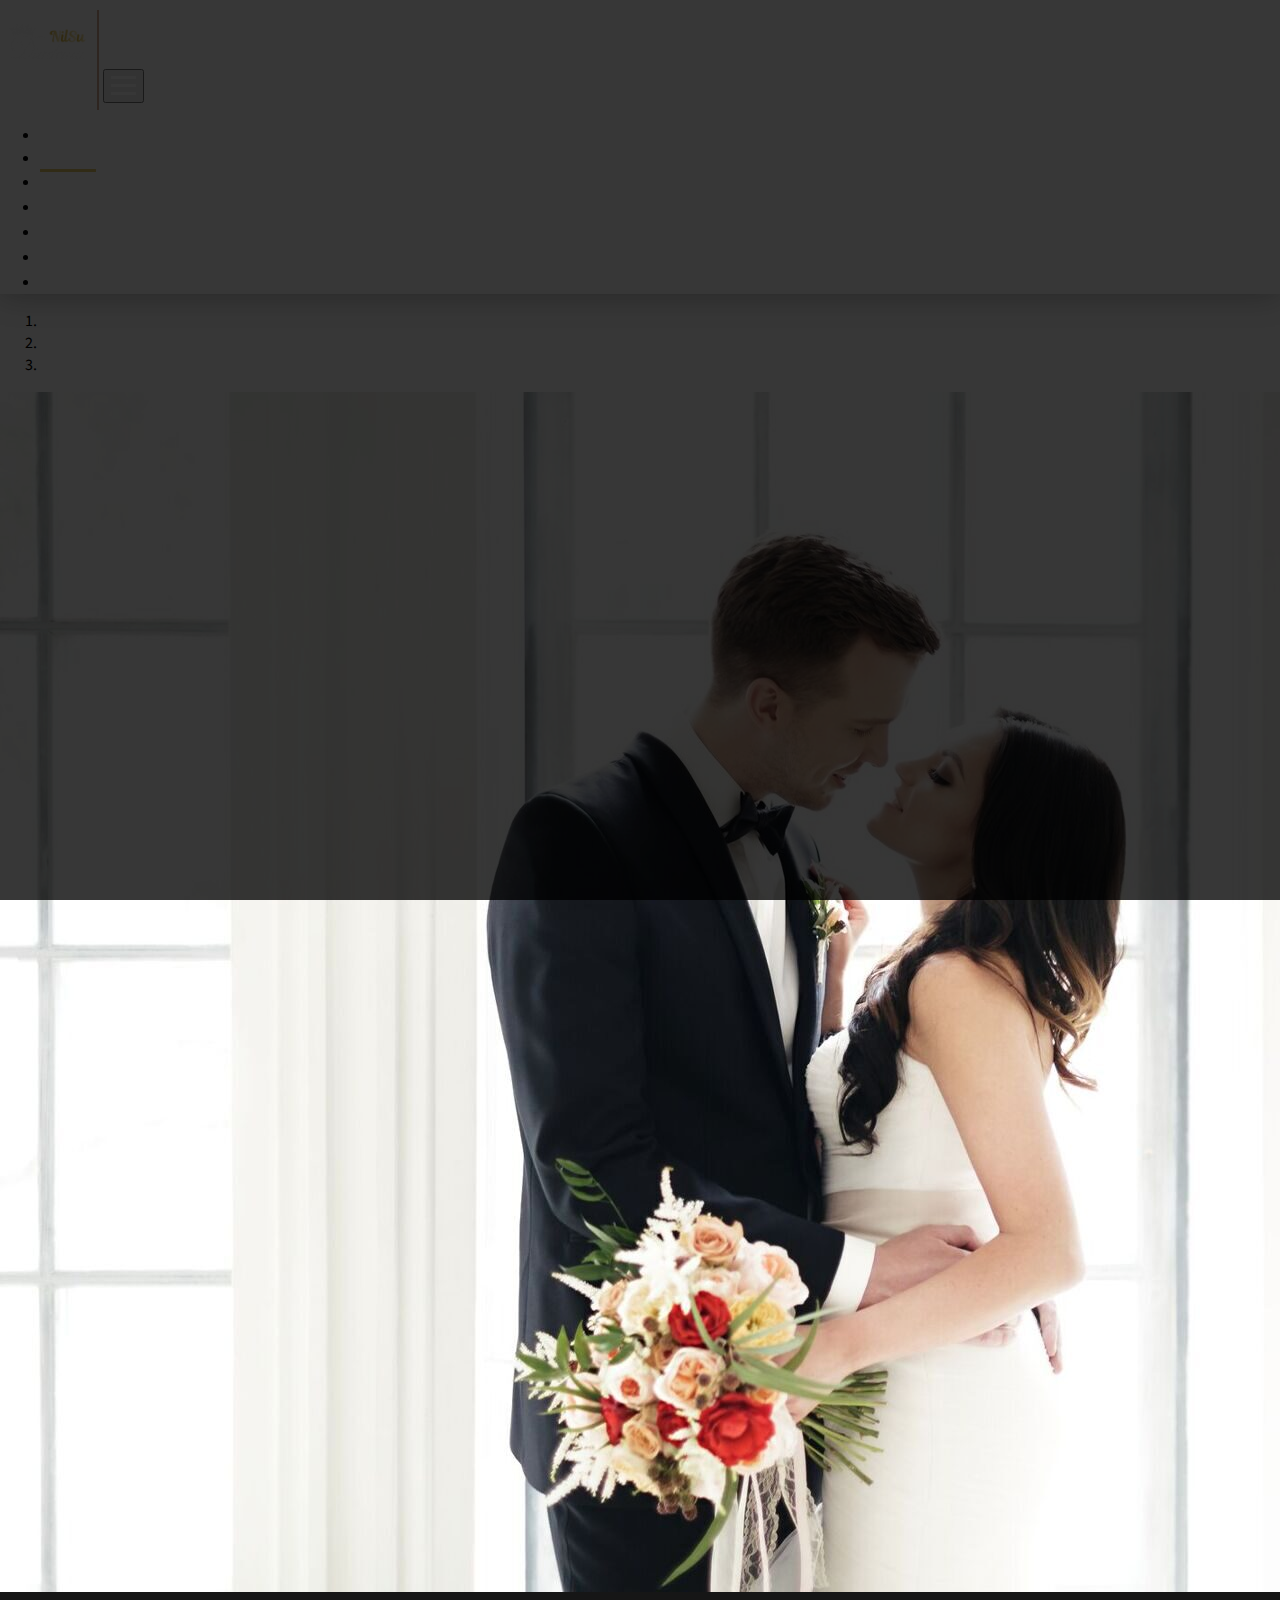
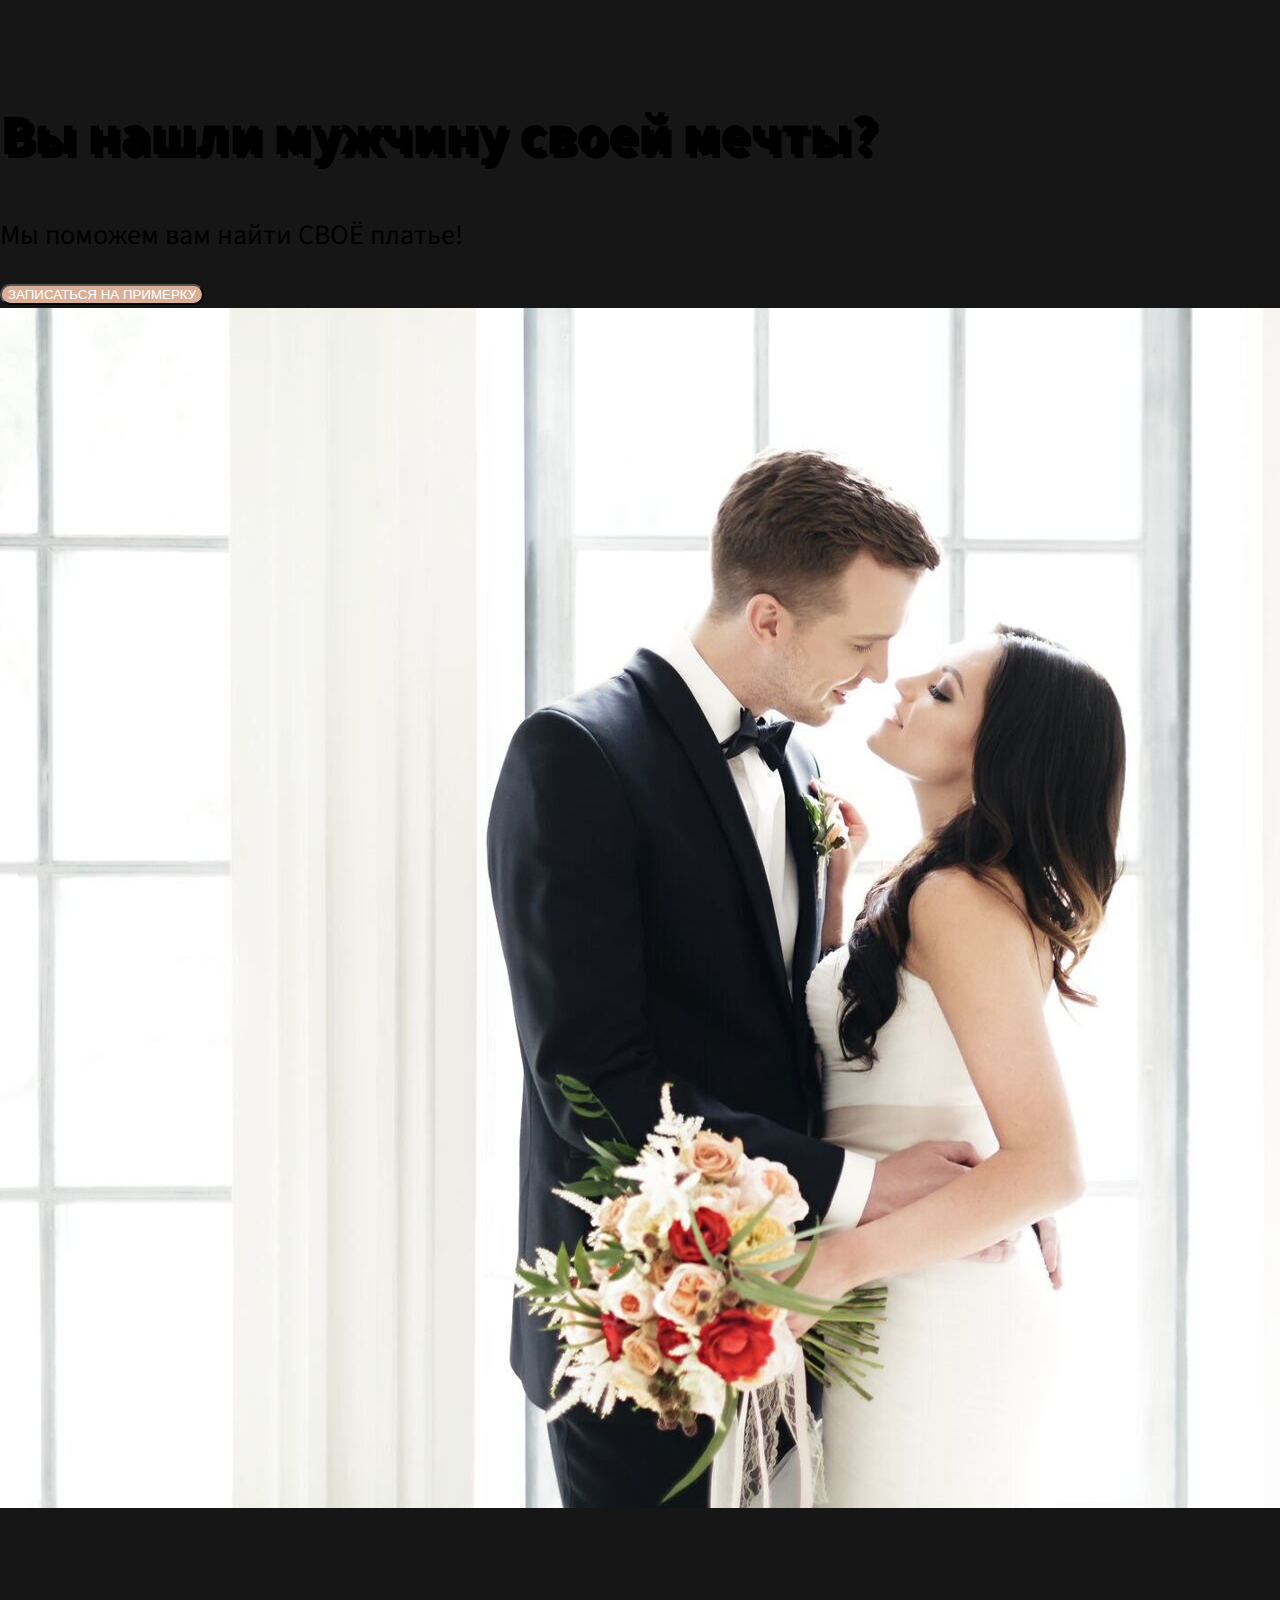
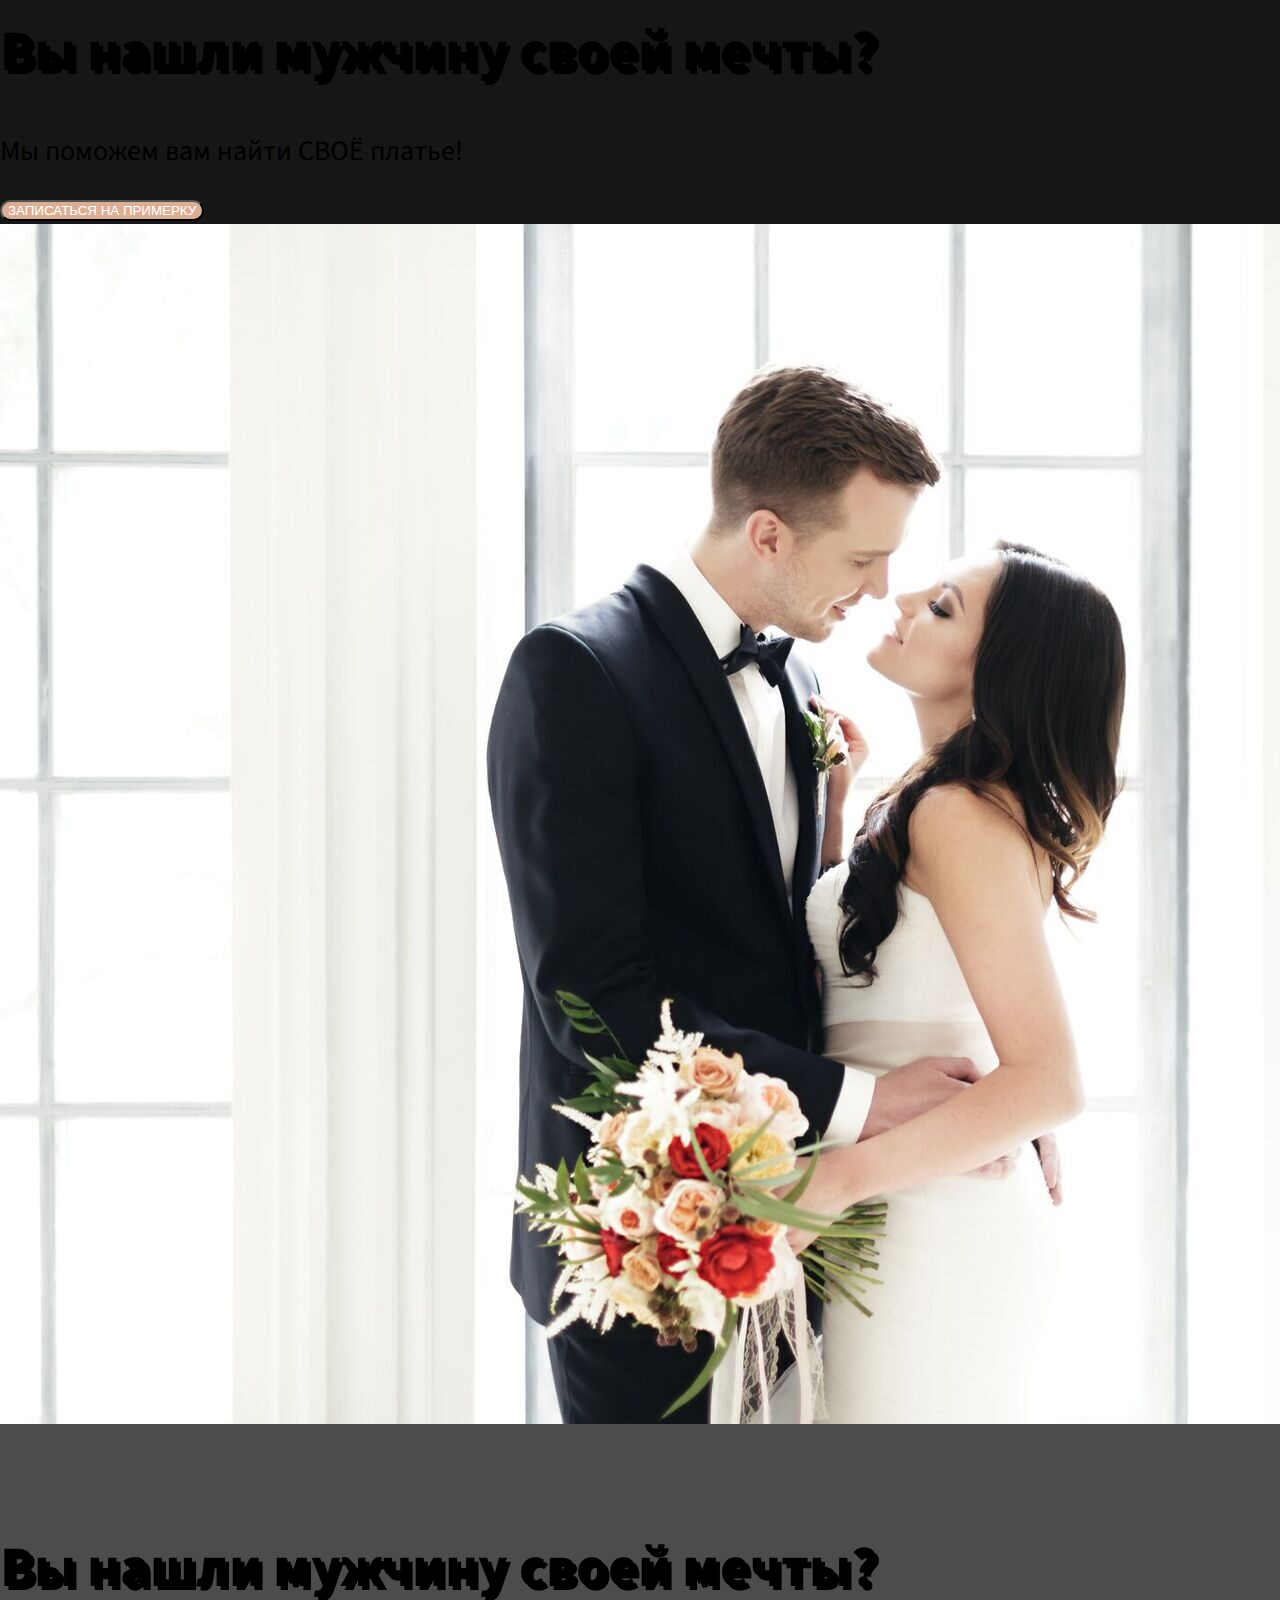
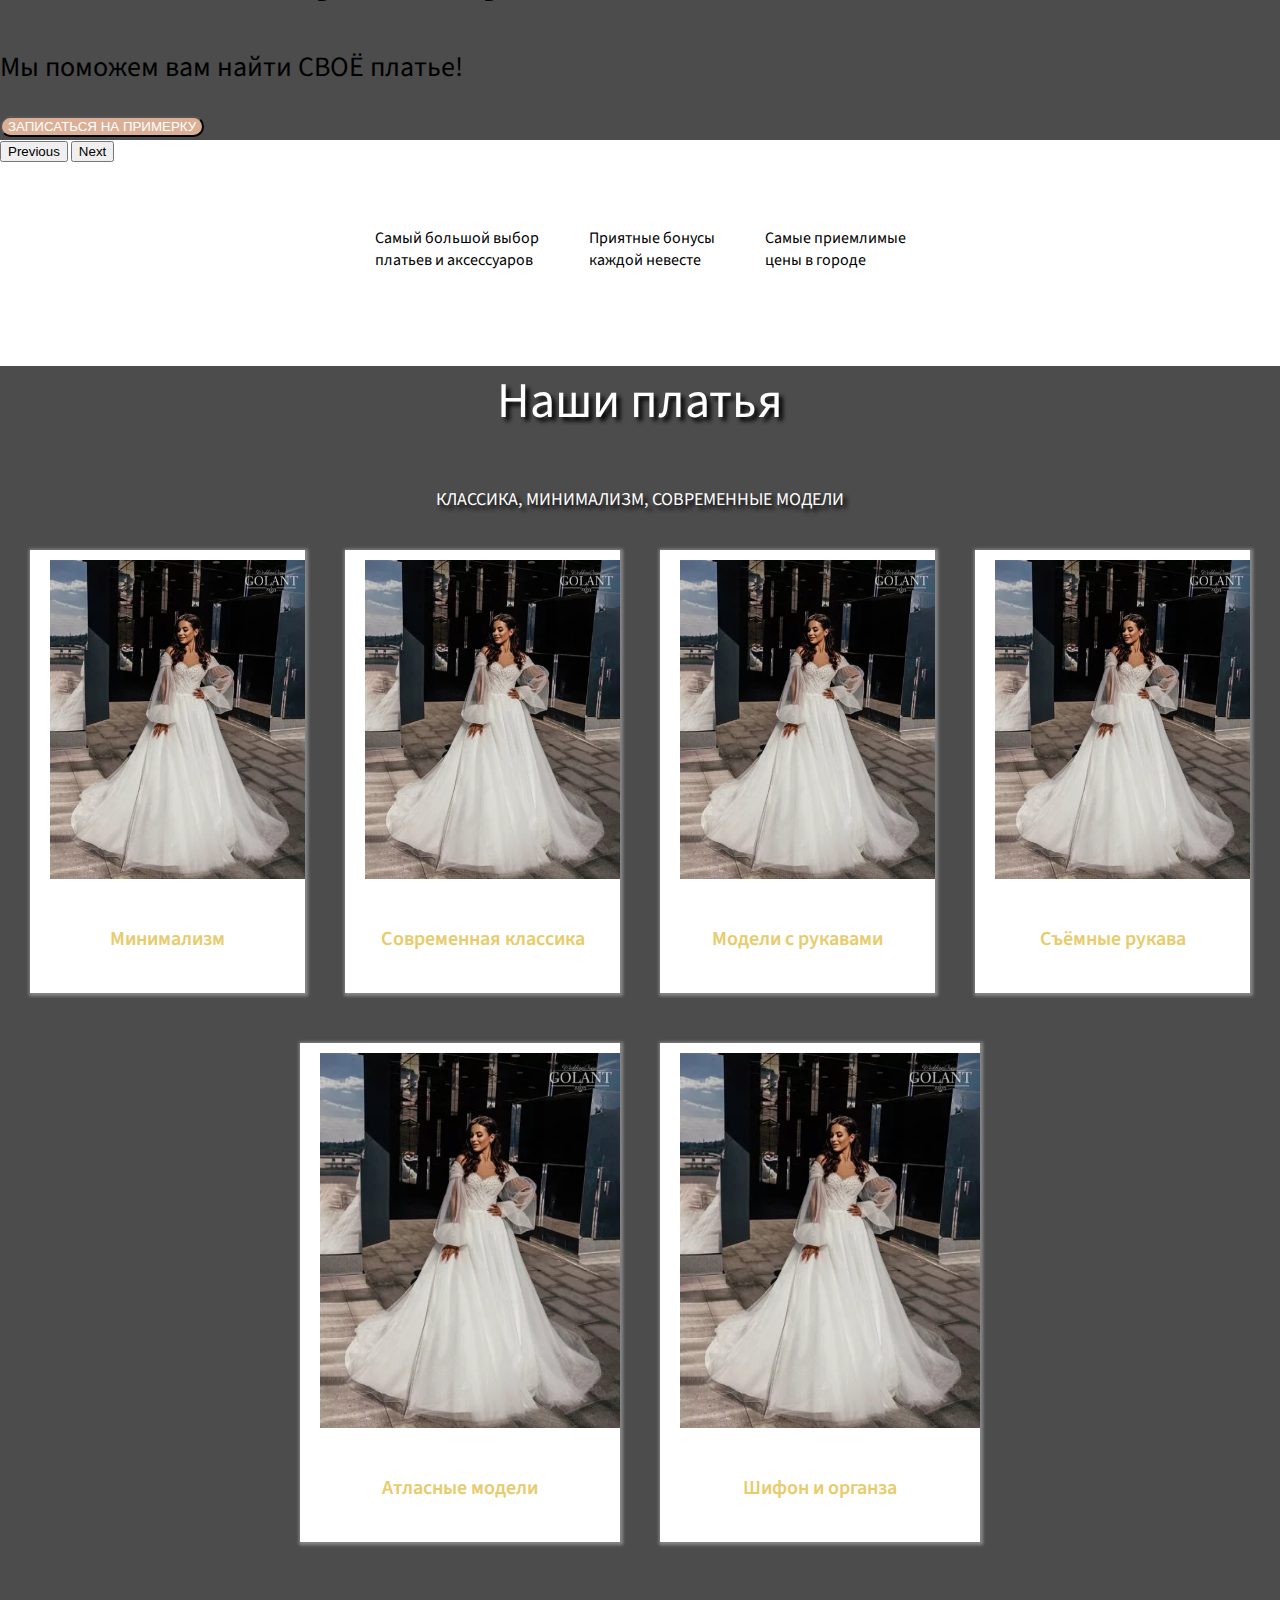
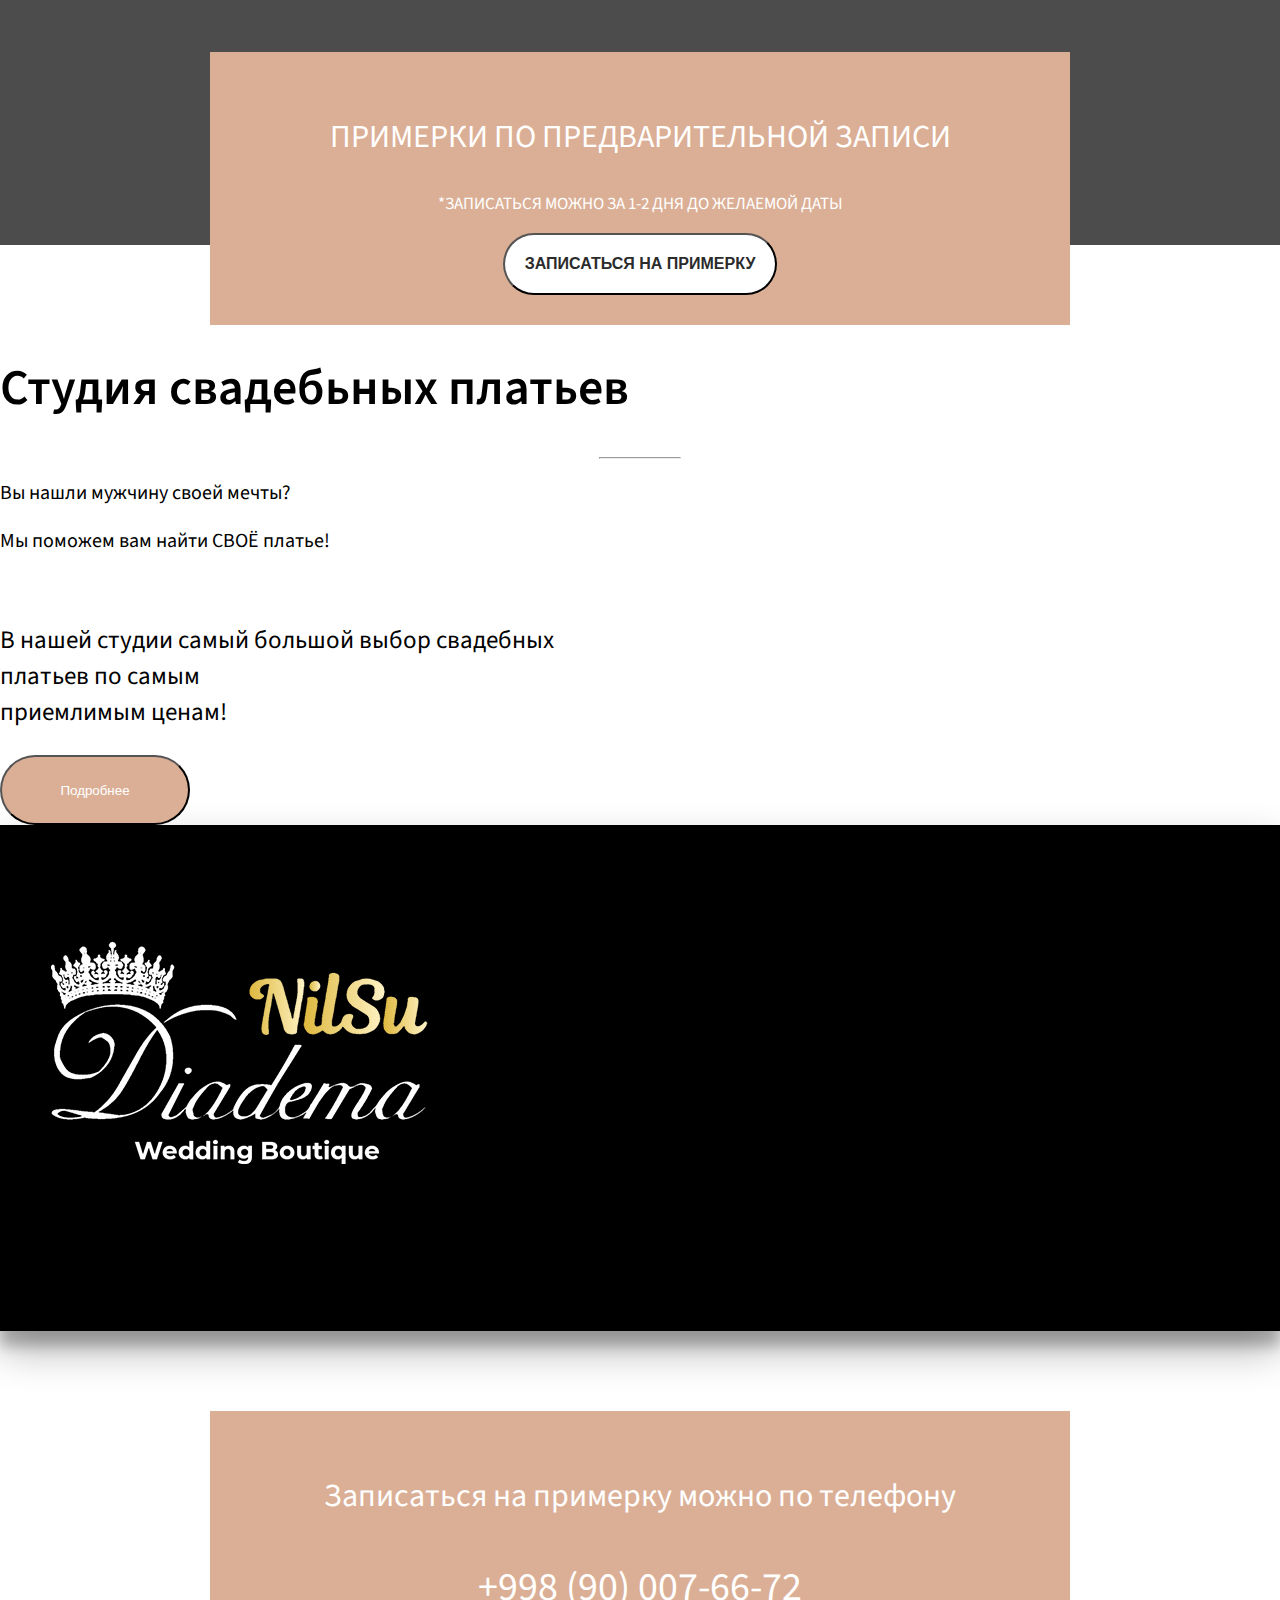
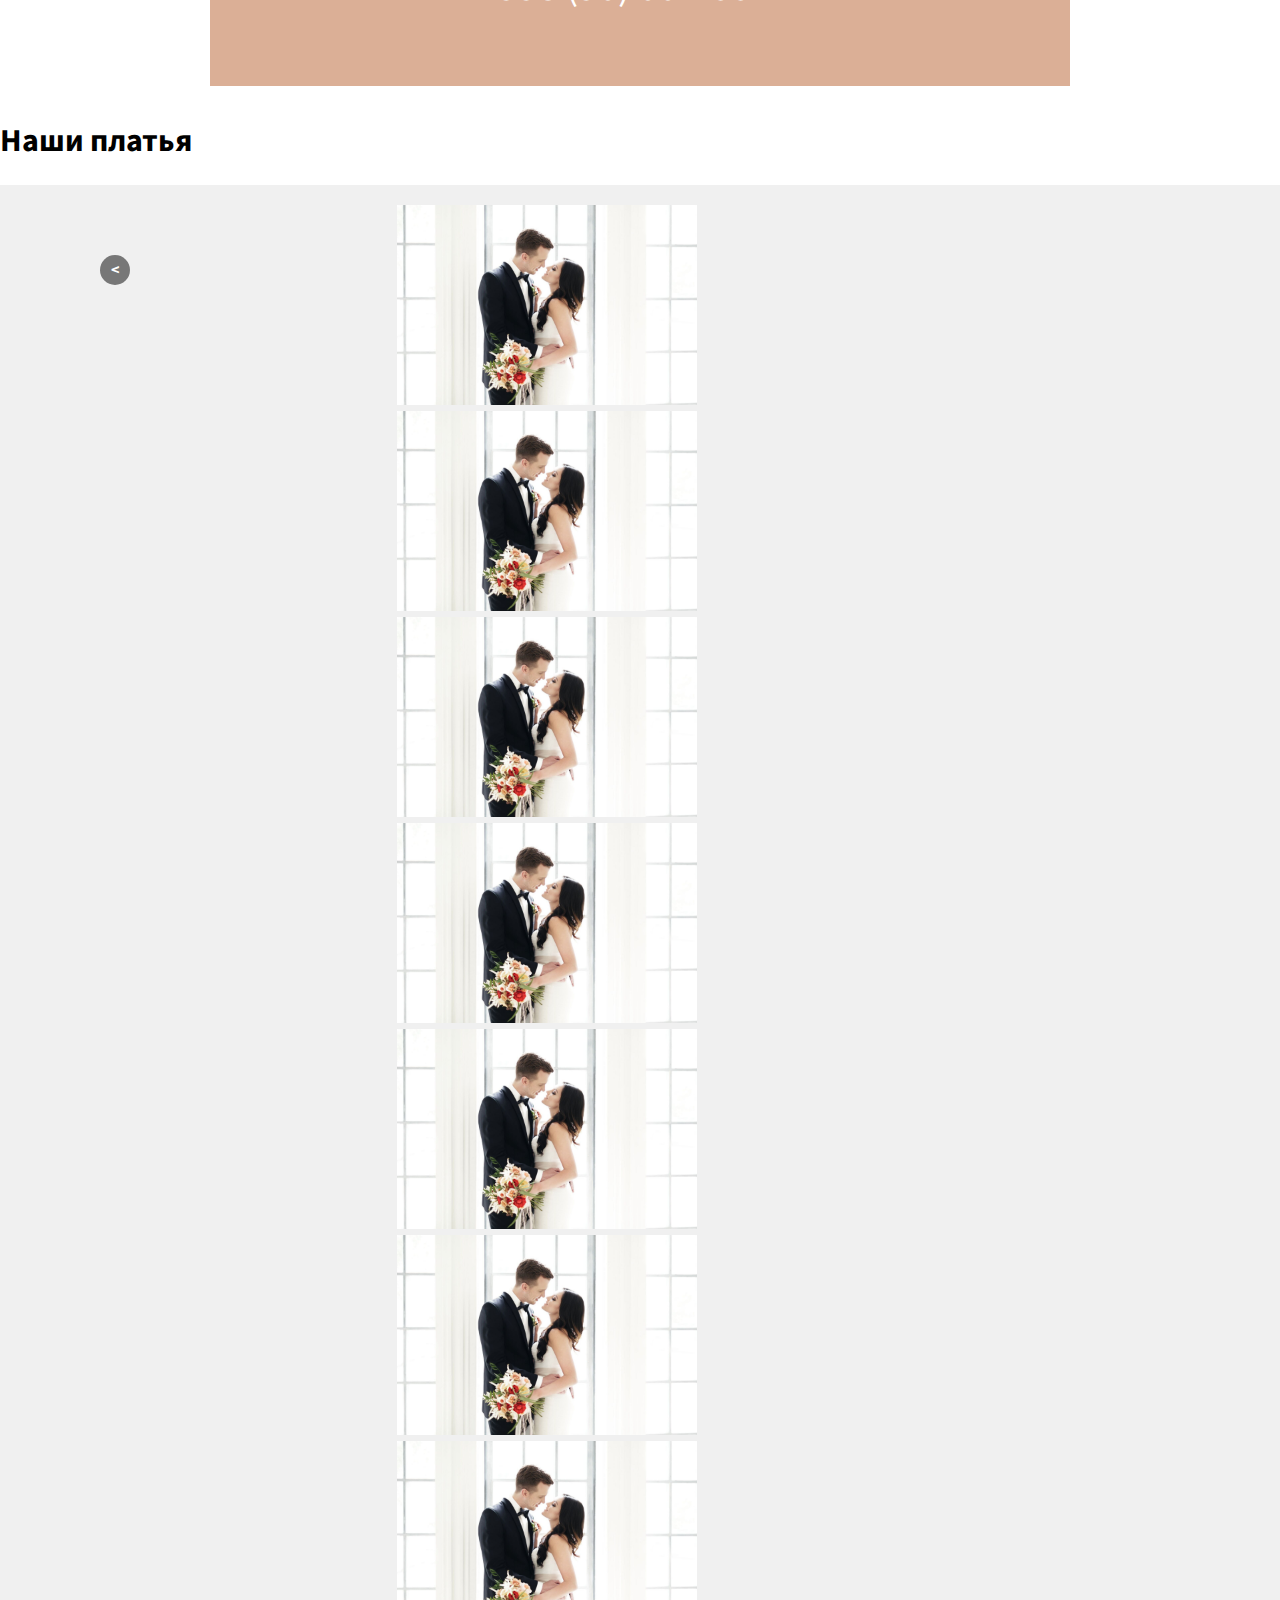
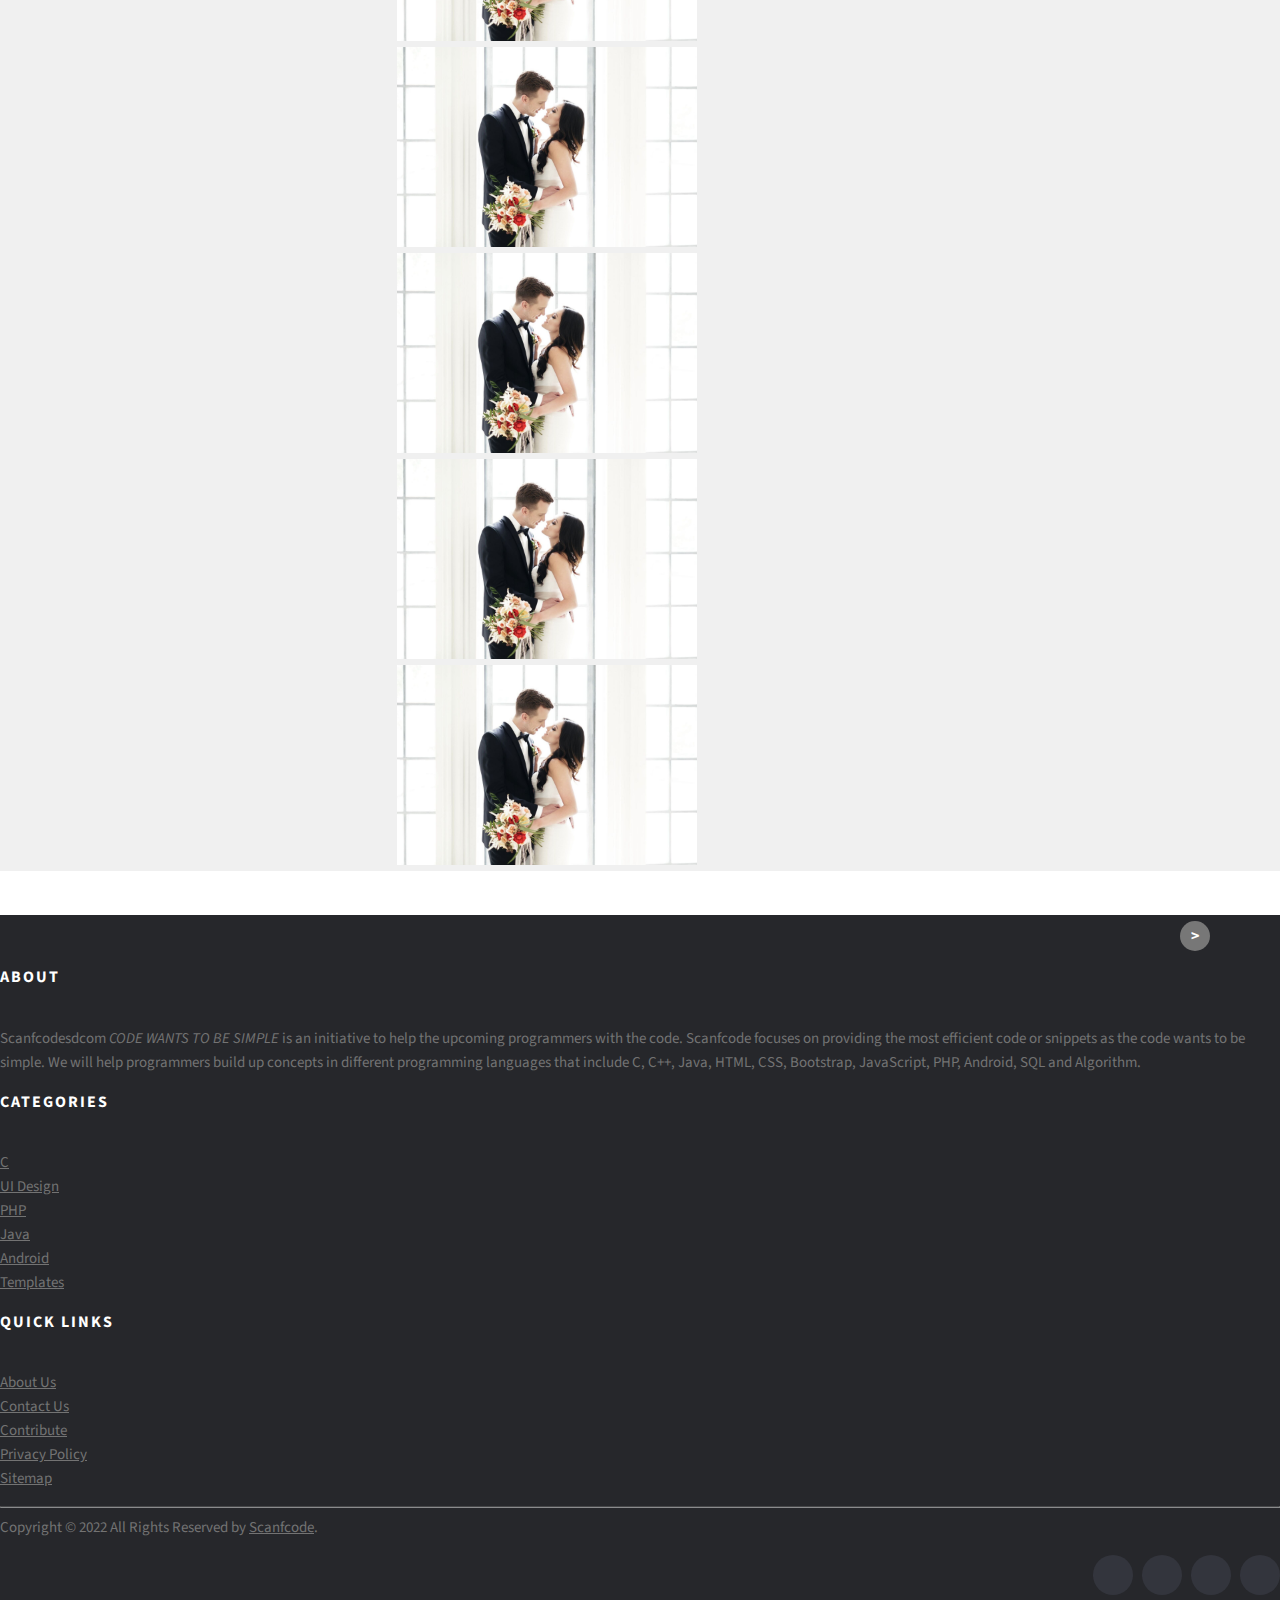
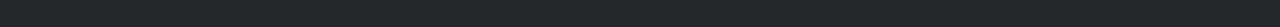
==== commit b28de9ad: "end" ====
--- a/index.html
+++ b/index.html
@@ -8,13 +8,97 @@
     <link href="https://unpkg.com/aos@2.3.1/dist/aos.css" rel="stylesheet">
     <link rel="stylesheet" href="./splide.min.css">
     <link rel="stylesheet" href="https://cdnjs.cloudflare.com/ajax/libs/normalize/5.0.0/normalize.min.css">
-    <link rel="stylesheet" href="https://cdnjs.cloudflare.com/ajax/libs/OwlCarousel2/2.3.4/assets/owl.carousel.css" integrity="sha512-UTNP5BXLIptsaj5WdKFrkFov94lDx+eBvbKyoe1YAfjeRPC+gT5kyZ10kOHCfNZqEui1sxmqvodNUx3KbuYI/A==" crossorigin="anonymous" referrerpolicy="no-referrer" />
+    <link rel='stylesheet' href='https://cdnjs.cloudflare.com/ajax/libs/OwlCarousel2/2.0.0-beta.3/assets/owl.carousel.css'>
     <link rel='stylesheet' href='https://ajax.googleapis.com/ajax/libs/jqueryui/1.11.2/themes/smoothness/jquery-ui.css'>
     <link rel="stylesheet" href="https://cdnjs.cloudflare.com/ajax/libs/font-awesome/6.0.0-beta3/css/all.min.css" integrity="sha512-Fo3rlrZj/k7ujTnHg4CGR2D7kSs0v4LLanw2qksYuRlEzO+tcaEPQogQ0KaoGN26/zrn20ImR1DfuLWnOo7aBA==" crossorigin="anonymous" referrerpolicy="no-referrer" />
     <link rel="stylesheet" href="https://cdn.jsdelivr.net/npm/bootstrap@4.6.1/dist/css/bootstrap.min.css" integrity="sha384-zCbKRCUGaJDkqS1kPbPd7TveP5iyJE0EjAuZQTgFLD2ylzuqKfdKlfG/eSrtxUkn" crossorigin="anonymous">
     <link rel="stylesheet" href="style.css">
 </head>
 <body>
+<style>
+
+.my_owl {
+  display: flex;
+	flex-direction: column;
+	justify-content: flex-end;
+	align-items: center;
+	min-height: 250px;
+	padding-top: 20px;
+	font-weight: bold;
+	background: #f0f0f0;
+}
+
+.owl_wrapper{
+  width: 50vw;
+  overflow: hidden;
+}
+.owl_content{padding-left: 12%;}
+.owl_wrapper .owl-item{
+  opacity: 0;
+  transform: scale(0.6);
+  -ms-transform: scale(0.6);
+  transition: all .2s;
+  -webkit-transform: all .2s;
+  z-index: 1;
+}
+.owl_wrapper .active{opacity: 0.5;}
+.owl_wrapper .active.middle_beside{
+  transform: scale(0.8);
+  -ms-transform: scale(0.8);
+  opacity: 0.8;
+  margin: 0 -1%;
+  z-index: 2;
+}
+.owl_wrapper .active.middle{
+  transform: scale(1);
+  -ms-transform: scale(1);
+  opacity: 1;
+  z-index: 3;
+}
+.owl_wrapper .active.next_to_mid{margin-left: -1%;}
+.owl_wrapper .active.prev_to_mid{margin-right: -1%;}
+
+
+
+/*===== Navigation =====*/
+.owl_wrapper .prev, .owl_wrapper .next{
+  position: absolute;
+  margin-top: 50px;
+  left: 100px;
+  width: 30px;
+  border-radius: 100%;
+  text-align: center;
+  line-height: 30px;
+  color: #fff;
+  background: #777;
+  cursor: pointer;
+  z-index: 5;
+}
+.owl_wrapper .next{left: calc(100% - 100px);}
+.no_select{
+  -webkit-touch-callout: none;
+  -webkit-user-select: none;
+  -khtml-user-select: none;
+  -moz-user-select: none;
+  -ms-user-select: none;
+  user-select: none;
+}
+
+.infos {
+	width: 500px;
+	text-align: center;
+	font-family: 'Roboto', Arial;
+	font-size: 14px;
+	line-height: 16px;
+	margin-top: 50px;
+	color: #000;
+}
+.infos a {
+	color: #555;
+	text-decoration: none;
+}
+.infos a:hover {color: #999;}  
+</style>  
 
   <!--  start navbar -->
 <nav class="navbar navbar-expand-md fixed-top bg-dark ">
@@ -122,6 +206,8 @@
 <!-- parallax -->
 <div class="dark-overlay" style="position: relative;">
 <div class="parallax" >
+  <p style="font-size:50px;text-align: center;color: #fff;text-shadow: 4px 4px 4px #000;">Наши платья</p>
+  <p style="font-size:18px;text-align: center;color: #fff;text-shadow: 4px 4px 4px #000;">КЛАССИКА, МИНИМАЛИЗМ, СОВРЕМЕННЫЕ МОДЕЛИ</p>
   <div class="all-clothes">
     <div class="box" style="background-color: #fff;padding-bottom: 20px;border: none;">
       <img src="./img_0912_1.webp" style="max-width: 100%;padding:0px 10px 20px;" alt="">
@@ -129,29 +215,25 @@
     </div>
     <div class="box" style="background-color: #fff;padding-bottom: 20px;border: none;">
       <img src="./img_0912_1.webp" style="max-width: 100%;padding:0px 10px 20px;" alt="">
-      <p style="color: #E8CB6A;;text-align: center;font-size: 20px;font-weight: 600;">Минимализм</p>
+      <p style="color: #E8CB6A;;text-align: center;font-size: 20px;font-weight: 600;">Современная классика</p>
     </div>
     <div class="box" style="background-color: #fff;padding-bottom: 20px;border: none;">
       <img src="./img_0912_1.webp" style="max-width: 100%;padding:0px 10px 20px;" alt="">
-      <p style="color: #E8CB6A;;text-align: center;font-size: 20px;font-weight: 600;">Минимализм</p>
+      <p style="color: #E8CB6A;;text-align: center;font-size: 20px;font-weight: 600;">Модели с рукавами</p>
     </div>
     <div class="box" style="background-color: #fff;padding-bottom: 20px;border: none;">
       <img src="./img_0912_1.webp" style="max-width: 100%;padding:0px 10px 20px;" alt="">
-      <p style="color: #E8CB6A;;text-align: center;font-size: 20px;font-weight: 600;">Минимализм</p>
+      <p style="color: #E8CB6A;;text-align: center;font-size: 20px;font-weight: 600;">Съёмные рукава</p>
     </div>
   </div>
  <div class="all-clothes">
   <div class="box" style="background-color: #fff;padding-bottom: 20px;border: none;">
     <img src="./img_0912_1.webp" style="max-width: 100%;padding:0px 10px 20px;" alt="">
-    <p style="color: #E8CB6A;;text-align: center;font-size: 20px;font-weight: 600;">Минимализм</p>
+    <p style="color: #E8CB6A;;text-align: center;font-size: 20px;font-weight: 600;">Атласные модели</p>
   </div>
   <div class="box" style="background-color: #fff;padding-bottom: 20px;border: none;">
     <img src="./img_0912_1.webp" style="max-width: 100%;padding:0px 10px 20px;" alt="">
-    <p style="color: #E8CB6A;;text-align: center;font-size: 20px;font-weight: 600;">Минимализм</p>
-  </div>
-  <div class="box" style="background-color: #fff;padding-bottom: 20px;border: none;">
-    <img src="./img_0912_1.webp" style="max-width: 100%;padding:0px 10px 20px;" alt="">
-    <p style="color: #E8CB6A;;text-align: center;font-size: 20px;font-weight: 600;">Минимализм</p>
+    <p style="color: #E8CB6A;;text-align: center;font-size: 20px;font-weight: 600;">Шифон и органза</p>
   </div>
  </div> 
  <div class="call-model">
@@ -241,31 +323,25 @@
 
 
 <h1 class="text-center" style="margin-top: 7%;color: #000;">Наши платья</h1>
-
- <div class="container-fluid">
-  <div class="owl-carousel">
-    <div class="item">
-      <a class="popup-youtube" href="">
-  <img src="https://res.cloudinary.com/milairagny/image/upload/v1487938016/pexels-photo-4_tfmpvk.jpg" class="img-fluid"><i class="fa fa-play" aria-hidden="true"></i></a>
-    </div>
-    <div class="item">
-      <a class="popup-youtube" href=""><img src="https://res.cloudinary.com/milairagny/image/upload/v1487938017/pexels-photo-3_ppz2bb.jpg" class="img-fluid"><i class="fa fa-play" aria-hidden="true"></i></a>
-    </div>
-    <div class="item">
-      <a class="popup-text" href="#1">
-        <img src="https://res.cloudinary.com/milairagny/image/upload/v1487938016/pexels-photo-2_hstxhf.jpg" class="img-fluid"><i class="fa fa-newspaper-o" aria-hidden="true"></i>
-      </a>
-    </div>
-    <div class="item">
-      <a class="popup-youtube" href=""><img src="https://res.cloudinary.com/milairagny/image/upload/v1487938123/pexels-photo-5_x69tiz.jpg" class="img-fluid"><i class="fa fa-play" aria-hidden="true"></i>
-  </a>
-    </div>
-    <div class="item">
-      <a class="popup-text" href="#2">
-        <img src="https://res.cloudinary.com/milairagny/image/upload/v1487937862/pexels-photo-91227_lpsizl.jpg" class="img-fluid"><i class="fa fa-newspaper-o" aria-hidden="true"></i>
-      </a>
-    </div>
-  </div>
+<div class="my_owl">
+  <div class="owl_wrapper">
+    <div class="prev no_select"><</div>
+    <div class="owl_content">
+      <img src="./images/55169021_2.jpg" style="width: 300px;" alt="" />
+      <img src="./images/55169021_2.jpg" style="width: 300px;" alt="" />
+      <img src="./images/55169021_2.jpg" style="width: 300px;" alt="" />
+      <img src="./images/55169021_2.jpg" style="width: 300px;" alt="" />
+      <img src="./images/55169021_2.jpg" style="width: 300px;" alt="" />
+      <img src="./images/55169021_2.jpg" style="width: 300px;" alt="" />
+      <img src="./images/55169021_2.jpg" style="width: 300px;" alt="" />
+      <img src="./images/55169021_2.jpg" style="width: 300px;" alt="" />
+      <img src="./images/55169021_2.jpg" style="width: 300px;" alt="" />
+      <img src="./images/55169021_2.jpg" style="width: 300px;" alt="" />
+      <img src="./images/55169021_2.jpg" style="width: 300px;" alt="" />
+    </div>
+    <div class="next no_select">></div>
+  </div>
+    
 </div>
 
 
@@ -276,7 +352,7 @@
     <div class="row">
       <div class="col-sm-12 col-md-6">
         <h6>About</h6>
-        <p class="text-justify">Scanfcode.com <i>CODE WANTS TO BE SIMPLE </i> is an initiative  to help the upcoming programmers with the code. Scanfcode focuses on providing the most efficient code or snippets as the code wants to be simple. We will help programmers build up concepts in different programming languages that include C, C++, Java, HTML, CSS, Bootstrap, JavaScript, PHP, Android, SQL and Algorithm.</p>
+        <p class="text-justify">Scanfcodesdcom <i>CODE WANTS TO BE SIMPLE </i> is an initiative  to help the upcoming programmers with the code. Scanfcode focuses on providing the most efficient code or snippets as the code wants to be simple. We will help programmers build up concepts in different programming languages that include C, C++, Java, HTML, CSS, Bootstrap, JavaScript, PHP, Android, SQL and Algorithm.</p>
       </div>
 
       <div class="col-xs-6 col-md-3">
@@ -307,7 +383,7 @@
   <div class="container">
     <div class="row">
       <div class="col-md-8 col-sm-6 col-xs-12">
-        <p class="copyright-text">Copyright &copy; 2017 All Rights Reserved by 
+        <p class="copyright-text">Copyright &copy; 2022 All Rights Reserved by 
      <a href="#">Scanfcode</a>.
         </p>
       </div>
@@ -325,48 +401,16 @@
 </footer>
 <!-- end parallax -->
 <script src="https://unpkg.com/aos@2.3.1/dist/aos.js"></script>
-<script src="https://cdnjs.cloudflare.com/ajax/libs/jquery/3.6.0/jquery.min.js" integrity="sha512-894YE6QWD5I59HgZOGReFYm4dnWc1Qt5NtvYSaNcOP+u1T9qYdvdihz0PPSiiqn/+/3e7Jo4EaG7TubfWGUrMQ==" crossorigin="anonymous" referrerpolicy="no-referrer"></script>
+<script src='//cdnjs.cloudflare.com/ajax/libs/jquery/2.1.3/jquery.min.js'></script>
 <script src="./splide.min.js"></script>
 <script src="https://cdn.jsdelivr.net/npm/jquery@3.5.1/dist/jquery.slim.min.js" integrity="sha384-DfXdz2htPH0lsSSs5nCTpuj/zy4C+OGpamoFVy38MVBnE+IbbVYUew+OrCXaRkfj" crossorigin="anonymous"></script>
 <script src='https://ajax.googleapis.com/ajax/libs/jqueryui/1.11.2/jquery-ui.min.js'></script>
-<script src="https://cdnjs.cloudflare.com/ajax/libs/OwlCarousel2/2.3.4/owl.carousel.min.js" integrity="sha512-bPs7Ae6pVvhOSiIcyUClR7/q2OAsRiovw4vAkX+zJbw3ShAeeqezq50RIIcIURq7Oa20rW2n2q+fyXBNcU9lrw==" crossorigin="anonymous" referrerpolicy="no-referrer"></script>
+<script src='https://cdnjs.cloudflare.com/ajax/libs/owl-carousel/1.3.3/owl.carousel.min.js'></script>
 <script src="https://cdn.jsdelivr.net/npm/popper.js@1.16.1/dist/umd/popper.min.js" integrity="sha384-9/reFTGAW83EW2RDu2S0VKaIzap3H66lZH81PoYlFhbGU+6BZp6G7niu735Sk7lN" crossorigin="anonymous"></script>
 <script src="https://cdn.jsdelivr.net/npm/bootstrap@4.6.1/dist/js/bootstrap.min.js" integrity="sha384-VHvPCCyXqtD5DqJeNxl2dtTyhF78xXNXdkwX1CZeRusQfRKp+tA7hAShOK/B/fQ2" crossorigin="anonymous"></script>
+<script src="./script.js"></script>
 <script>
   AOS.init();
 </script>
-
-
-
-<script>
-  $('.owl-carousel').owlCarousel({
-  autoplay: true,
-  autoplayTimeout: 5000,
-  autoplayHoverPause: true,
-  loop: true,
-  margin: 50,
-  responsiveClass: true,
-  nav: true,
-  loop: true,
-  stagePadding: 100,
-  responsive: {
-    0: {
-      items: 1
-    },
-    568: {
-      items: 2
-    },
-    600: {
-      items: 3
-    },
-    1000: {
-      items: 3
-    }
-  }
-})
-
-
-</script>
-
 </body>
 </html>